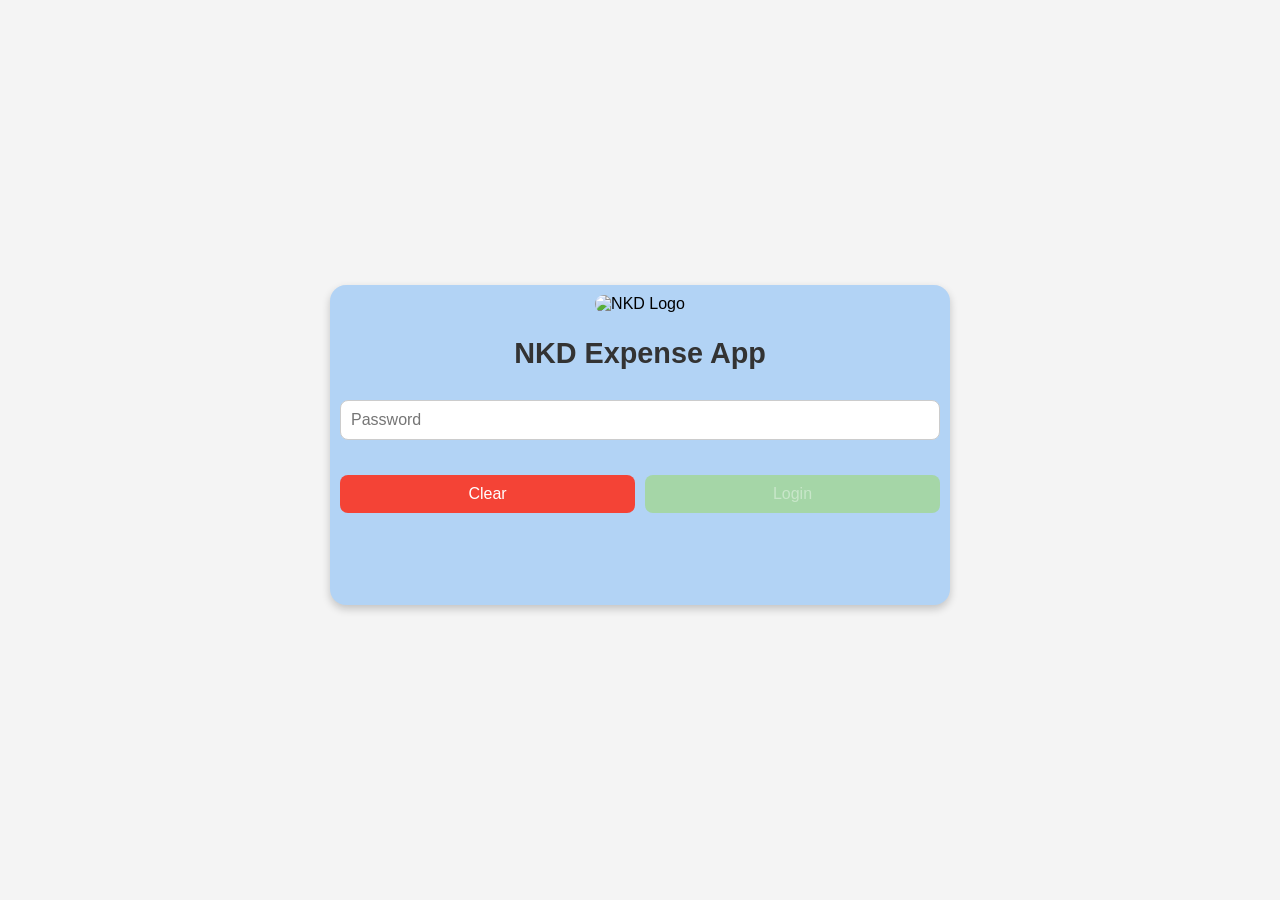
==== index.html @ 318c297e "Check in" ====
<!doctype html>
<html lang="en">
  <head>
    <meta charset="UTF-8" />
    <meta name="viewport" content="width=device-width, initial-scale=1.0" />
    <link rel="icon" type="image/png" sizes="32x32" href="favicon.png" />
    <link rel="icon" type="image/png" sizes="16x16" href="favicon.png" />
    <title>NKD Expenses App</title>

    <link rel="stylesheet" href="StylesCommon.css" />

    <script src="https://cdnjs.cloudflare.com/ajax/libs/xlsx/0.17.0/xlsx.full.min.js"></script>
    <script src="https://cdnjs.cloudflare.com/ajax/libs/html2pdf.js/0.9.2/html2pdf.bundle.min.js"></script>
    <script src="https://cdnjs.cloudflare.com/ajax/libs/jspdf/2.5.1/jspdf.umd.min.js"></script>
    <script src="https://cdnjs.cloudflare.com/ajax/libs/moment.js/2.29.4/moment.min.js"></script>
    <script src="https://cdnjs.cloudflare.com/ajax/libs/moment-timezone/0.5.34/moment-timezone-with-data.min.js"></script>
    <script src="https://cdnjs.cloudflare.com/ajax/libs/jspdf-autotable/3.5.25/jspdf.plugin.autotable.min.js"></script>
    <script src="https://cdn.jsdelivr.net/npm/axios/dist/axios.min.js"></script>
  </head>
  <body>
    <div class="primaryContainerDiv">
      <div id="loadingSpinner" style="display: none">
        <div class="spinner"></div>
      </div>
      <div class="infoPopup" id="successPopup">
        <div class="infoPopup-content">
          <div class="infoPopup-icon success"></div>
          <h2 class="infoPopup-heading success">Success!</h2>
          <div id="successMessage" class="infoPopup-message"></div>
          <button class="green" id="successOkButton">OKAY</button>
        </div>
      </div>
      <div class="infoPopup" id="errorPopup">
        <div class="infoPopup-content">
          <div class="infoPopup-icon error"></div>
          <h2 class="infoPopup-heading error">Error!</h2>
          <div id="errorMessage" class="infoPopup-message"></div>
          <button class="red" onclick="CLOSE_INFO_POPUP('errorPopup')">
            TRY AGAIN
          </button>
        </div>
      </div>
      <div class="infoPopup" id="infoPopup">
        <div class="infoPopup-content">
          <div class="infoPopup-icon info"></div>
          <h2 class="infoPopup-heading info">Information</h2>
          <div id="infoMessage" class="infoPopup-message"></div>
          <button class="green" onclick="CLOSE_INFO_POPUP('infoPopup')">
            OKAY
          </button>
        </div>
      </div>
      <div class="infoPopup" id="confirmationPopup">
        <div class="infoPopup-content">
          <div class="infoPopup-icon confirmation"></div>
          <div class="infoPopup-message" id="confirmationMessage"></div>
          <div class="button-row">
            <button class="red" id="confirmationNoButton">NO</button>
            <button class="green" id="confirmationYesButton">YES</button>
          </div>
        </div>
      </div>

      <div class="infoPopup" id="confirmationGridPopup">
        <div class="infoPopup-content">
          <div class="infoPopup-icon confirmation"></div>

          <!-- Status Text Area -->
          <div id="confirmationGridStatusText" class="heading"></div>

          <!-- Table Grid Container -->
          <div
            id="confirmationGridContainer"
            class="collection-table-container scrollable-content-table"
            style="margin-top: 10px"
          >
            <table id="confirmationGridTable">
              <thead id="confirmationGridTHead" class="table-header">
                <!-- Table headers will be dynamically generated here -->
              </thead>
              <tbody id="confirmationGridTBody">
                <!-- Table rows will be dynamically generated here -->
              </tbody>
            </table>
          </div>

          <!-- Buttons for Confirmation -->
          <div class="button-row">
            <button class="red" id="confirmationGridNoButton">NO</button>
            <button class="green" id="confirmationGridYesButton">YES</button>
          </div>
        </div>
      </div>

      <div class="popup" id="verificationGridPopup">
        <div
          class="popup-content scrollable-content"
          id="verificationGridSubPopup"
        >
          <img
            src="https://drive.google.com/thumbnail?id=1aYobBIvFM5yJUgqLktnHjzwxuFX0OfGn&sz=w500"
            alt="NKD Logo"
          />
          <div
            class="user-info-block"
            id="verifyDetailsHeading_div"
            style="display: none"
          >
            <p id="verifyDetailsHeading_lbl"></p>
          </div>
          <div class="heading" id="gridHeading">Verify Details</div>
          <div class="button-row">
            <button class="red" id="verificationBackButton">Back</button>
            <button class="green" id="verificationSubmitBtn">Submit</button>
          </div>
        </div>
      </div>

      <div class="popup" style="display: flex" id="mainMenuPopup">
        <div class="popup-content scrollable-content">
          <img
            src="https://drive.google.com/thumbnail?id=1aYobBIvFM5yJUgqLktnHjzwxuFX0OfGn&sz=w500"
            alt="NKD Logo"
          />
          <h2>NKD Expense App</h2>
          <input
            type="text"
            id="passworTxtBox"
            placeholder="Password"
            required
          />
          <div class="error" id="passworTxtBoxError"></div>
          <div class="button-row">
            <button
              class="red"
              onclick="
                document.getElementById('passworTxtBox').value = '';
                document.getElementById('passworTxtBoxError').innerHTML = '';
              "
            >
              Clear
            </button>
            <button
              class="green"
              id="submitPassBtn"
              onclick="submitPass()"
              disabled
            >
              Login
            </button>
          </div>
        </div>
      </div>

      <div class="popup" id="userMenuPopup">
        <div class="popup-content scrollable-content">
          <img
            src="https://drive.google.com/thumbnail?id=1aYobBIvFM5yJUgqLktnHjzwxuFX0OfGn&sz=w500"
            alt="NKD Logo"
          />

          <div>
            <p class="user-info-block"></p>
          </div>

          <br />
          <h2>NKD Expense Dashboard</h2>

          <!-- <div class="accordion-item">
            <button class="accordion-header">
              Administration
              <span class="icon">▶</span>
            </button>

            <div class="accordion-content">
              <div class="question-grid">
                <button class="green" onclick="openTimeTableWindow()">
                  My Class Timetable
                </button>

                <button class="green" onclick="openTeacherDetailsWindow()">
                  My Teachers' Details
                </button>

                <button class="green" onclick="openAttendanceDashboard()">
                  My Attendance
                </button>

                <button class="green" onclick="openAcademicReportsScreen()">
                  My Academic Reports
                </button>
              </div>
            </div>
          </div> -->

          <div class="accordion-item" id="adminDropdown" hidden>
            <button class="accordion-header">
              Administration
              <span class="icon">▶</span>
            </button>

            <!-- <div class="accordion-content">
              <div class="question-grid">
                <button class="green" onclick="openSyllabusDashboard()">
                  Examination Syllabus
                </button>

                <button class="green" onclick="openDateSheetWindow()">
                  Examination Datesheet
                </button>

                <button class="green" onclick="openComputerExamWindow()">
                  My Computers Examination
                </button>
              </div>
            </div> -->
          </div>

          <button class="red" onclick="onLogoutClick()">Logout</button>
        </div>
      </div>
    </div>

    <script src="ScriptCommon.js"></script>
    <script src="ScriptConstants.js"></script>
    <script src="Script.js"></script>
  </body>
</html>
---- StylesCommon.css ----
:root {
  --primary-color: #0f365b;
  --secondary-color: #3f77bb;
  --success-color: #76b843;
  --accent-color: #d5952a;
  --danger-color: #ed324d;

  --background-color: #b2d3f5;
  --white-color: #ffffff;

  --text-color: #18324a;
  --border-color: #d8e2ec;
}

body {
  font-family: Arial, sans-serif;
  display: flex;
  justify-content: center;
  align-items: center;
  height: 100vh; /* Use full viewport height */
  background-color: var(--background-color);
  margin: 0;
}

/* Popup styles */
.popup,
.password-popup,
.scale-popup,
.success-popup,
.stats-popup,
.confirm-popup {
  position: fixed;
  top: 0;
  left: 0;
  width: 100%;
  height: 100%;
  background-color: transparent;
  display: none;
  justify-content: center;
  align-items: center;
  z-index: 1000;
}

.popup-content,
.confirm-popup-content,
.password-popup-content,
.scale-popup-content,
.success-popup-content,
.stats-popup-content,
.japa-prev-popup-content,
.main-container-content {
  /* background: linear-gradient(135deg, #ffffff, #e6e6e6); */
  padding: 10px;
  border-radius: 16px;
  width: 95%;
  max-width: 21rem;
  text-align: center;
  box-shadow: 0px 4px 8px rgba(0, 0, 0, 0.2);
  background-color: var(--background-color);
  max-width: 400px;
  min-height: 300px;
}

.popup-content h2,
.confirm-popup-content h2,
.password-popup-content h2,
.scale-popup-content h2,
.success-popup-content h2,
.stats-popup-content h2 {
  font-size: 1.8rem;
  margin-bottom: 20px;
  color: #333;
}

.popup-content input[type="text"],
.popup-content input[type="number"],
.popup-content textarea,
.password-popup-content input[type="text"] {
  width: 100%;
  padding: 10px;
  margin-top: 10px;
  margin-bottom: 10px;
  border: 1px solid #ccc;
  border-radius: 8px;
  font-size: 1rem;
  box-sizing: border-box;
  background-color: var(--white-color);
  font-family: Arial, sans-serif;
}

.popup-content select {
  width: 100%;
  padding: 10px;
  margin-top: 10px;
  margin-bottom: 10px;
  border: 1px solid #ccc;
  border-radius: 8px;
  font-size: 1rem;
  box-sizing: border-box;
  font-weight: bold;
  background-color: var(--background-color);
  font-family: Arial, sans-serif;
}

.popup-content input[type="date"] {
  width: 100%;
  padding: 9px;
  margin-top: 5px;
  margin-bottom: 5px;
  border: 2px solid #ccc;
  border-radius: 10px;
  font-size: 1rem;
  box-sizing: border-box;
  background-color: var(--background-color);
}

.popup-content label {
  display: block;
  text-align: left;
  margin-top: 10px;
  font-weight: bold;
}

.popup-content label.required::after {
  content: " *";
  color: red;
}

.popup-content label.required-lite {
  font-weight: normal;
}

.popup-content label.required-lite::after {
  content: " *";
  color: red;
}

.popup-content button,
.confirm-popup-content button,
.password-popup-content button,
.scale-popup-content button,
.success-popup-content button,
.stats-popup-content button {
  width: 100%;
  padding: 10px 0;
  margin-top: 10px;
  border: none;
  border-radius: 8px;
  cursor: pointer;
  font-size: 1rem;
}

.popup-content select option {
  background-color: var(--background-color);
  color: #333;
  font-family: Arial, sans-serif;
  text-align: center;
  text-align-last: center;
}

.popup-content .green,
.confirm-popup-content .green {
  background-color: #4caf50;
  color: white;
}

.popup-content .purple,
.japa-container .purple,
.confirm-popup-content .purple {
  background-color: #6a0dad;
  color: white;
}

.popup-content .blue,
.confirm-popup-content .blue {
  background-color: #2196f3;
  color: white;
}

.popup-content .green:disabled {
  background-color: #a5d6a7; /* Lighter color to indicate disabled state */
  color: #c8e6c9; /* Light color for text when disabled */
  cursor: not-allowed; /* Shows a not-allowed cursor to indicate it cannot be clicked */
}

.password-popup-content .green {
  background-color: #4caf50;
  color: white;
}

.success-popup-content .green {
  background-color: #4caf50;
  color: white;
}

.popup-content .white {
  background-color: white;
  color: #333;
}

.popup-content .red,
.confirm-popup-content .red {
  background-color: #f44336;
  color: white;
}

.popup-content .orange {
  background: #d9822b !important;
  color: white !important;
  cursor: pointer !important;
}

.popup-content .orange:hover {
  background: #c46f1c !important;
}

.password-popup-content .red {
  background-color: #f44336;
  color: white;
}

.scale-popup-content .enter {
  background-color: #4caf50;
  color: white;
}
.scale-popup-content .red {
  background-color: #f44336;
  color: white;
}

.stats-popup-content .red {
  background-color: #f44336;
  color: white;
}

/* Radio buttons */
.scale-popup-content .radio-group {
  display: inline-block;
  margin: 5% 0;
}

.scrollable-content {
  padding-right: 10px; /* Optional: Adds some space to the right for scroll bar */
  flex-grow: 1;
  overflow-y: auto;
  max-height: 100vh; /* Adjust for better balance */
  margin-bottom: 10px;
}

.scrollable-content-table {
  padding-right: 10px; /* Optional: Adds some space to the right for scroll bar */
  flex-grow: 1;
  overflow-y: auto;
  max-height: 50vh; /* Adjust for better balance */
  margin-bottom: 10px;
}

.radio-group input[type="radio"] {
  margin-right: 5px; /* Space between radio button and label */
}

@media screen and (max-width: 600px) {
  .popup-content,
  .password-popup-content,
  .scale-popup-content {
    padding: 15px;
  }

  .popup-content h2,
  .password-popup-content h2,
  .scale-popup-content h2 {
    font-size: 1.5rem;
  }

  .japa-container {
    width: 100%; /* Utilize the full width on mobile */
    padding: 10px; /* Reduce padding for smaller screens */
  }

  .timer {
    font-size: 36px; /* Adjust font size for better fit */
    text-align: center;
  }

  .data-input-buttons button,
  .data-save-buttons button {
    padding: 8px 12px; /* Adjust padding for better spacing */
    font-size: 16px; /* Reduce font size */
  }

  .laps div {
    padding: 8px; /* Adjust padding for list items */
    margin-bottom: 8px; /* Adjust margin for list items */
  }
}

/** Report CSS **/

.reportDiv {
  flex-grow: 1;
  overflow-y: auto;
  max-height: 13rem; /* Adjust for better balance */
  margin-bottom: 10px;
  padding-right: 10px; /* Add padding for scroll bar visibility */
}

.download {
  background-color: #4caf50; /* Green background */
  color: white; /* White text */
  border: none;
  padding: 10px 20px;
  text-align: center;
  text-decoration: none;
  display: inline-block;
  font-size: 16px;
  margin: 4px 2px;
  cursor: pointer;
}

.download:hover {
  background-color: #45a049; /* Darker green on hover */
}

/* Add to your Stylesheet.css */
#loadingSpinner {
  position: fixed;
  top: 0;
  left: 0;
  width: 100%;
  height: 100%;
  background: rgba(0, 0, 0, 0.5); /* Semi-transparent background */
  display: flex;
  justify-content: center;
  align-items: center;
  z-index: 10000; /* Ensure it's on top of other content */
}

.spinner {
  border: 8px solid #f3f3f3; /* Light grey background */
  border-top: 8px solid #3498db; /* Blue spinner */
  border-radius: 50%;
  width: 50px;
  height: 50px;
  animation: spin 1s linear infinite;
}

@keyframes spin {
  0% {
    transform: rotate(0deg);
  }
  100% {
    transform: rotate(360deg);
  }
}

label {
  display: block;
  text-align: left;
  margin-top: 10px;
  font-weight: bold;
}

label.required::after {
  content: " *";
  color: red;
}

input {
  width: 94%;
  padding: 10px;
  font-size: 16px;
  border: 1px solid #ccc;
  border-radius: 6px;
}

h2 {
  font-size: 1.8rem;
  margin-bottom: 20px;
  color: #333;
}

button {
  width: 100%;
  padding: 10px 0;
  margin-top: 10px;
  border: none;
  border-radius: 8px;
  cursor: pointer;
  font-size: 1rem;
}

textarea {
  width: 100%;
  padding: 10px;
  margin-top: 10px;
  margin-bottom: 20px;
  border: 1px solid #ccc;
  border-radius: 8px;
  font-size: 1rem;
  box-sizing: border-box;
}

.button-row {
  display: flex;
  justify-content: space-between;
  gap: 10px;
}

.button-row-end-relative {
  position: relative;
}

.button-row-end-absolute {
  bottom: 10px;
  left: 5px;
  right: 5px;
  position: absolute;
}

.cancel-button {
  background-color: #f44336;
  color: white;
}

.submit-button {
  background-color: #4caf50;
  color: white;
}

/*new css added for table */
.dynamic-table-search-container {
  width: 100%;
  margin-bottom: 12px;
  display: flex;
  justify-content: flex-end;
}

.dynamic-table-search-input {
  width: 280px;
  padding: 9px 12px;

  border: 1px solid #ddd;
  border-radius: 6px;

  outline: none;
  font-size: 14px;
  box-sizing: border-box;
}

.dynamic-table-search-input:focus {
  border-color: #52609a;
  box-shadow: 0 0 0 2px rgba(82, 96, 154, 0.12);
}

/* =================================
   SORTABLE HEADER
================================= */

#fmTable thead th.sortable-table-header {
  cursor: pointer;
  user-select: none;
}

#fmTable thead th.sortable-table-header:hover {
  background-color: #465284;
}

/* =================================
   SORT INDICATORS
================================= */

#fmTable thead th.sort-asc::after {
  content: " ▲";
  font-size: 10px;
}

#fmTable thead th.sort-desc::after {
  content: " ▼";
  font-size: 10px;
}

/* =================================
   ACTION HEADER
================================= */

.table-action-header {
  text-align: center !important;
}

/* =================================
   ACTION BUTTON
================================= */

.table-action-btn {
  border: none;
  background: transparent;

  cursor: pointer;

  padding: 4px;
  margin: 0 3px;

  display: inline-flex;
  align-items: center;
  justify-content: center;

  transition: transform 0.15s ease;
}

.table-action-btn:hover {
  transform: scale(1.08);
}

.table-action-btn img {
  width: 22px;
  height: 22px;
  object-fit: contain;
}
/*End css for table*/

.table-header {
  position: sticky;
  top: 0;
  z-index: 1; /* Ensure the header stays on top of the table rows */
}

/* Container for the select dropdown */
.selectContainer {
  position: relative;
  display: inline-block;
  width: 100%;
}

select {
  padding: 10px 40px 10px 20px; /* Space for custom arrow */
  font-size: 18px;
  border: 1px solid #ccc;
  border-radius: 8px;
  background-color: white;
  color: #333;
  cursor: pointer;
  transition: transform 0.3s;
  width: 100%;
  box-shadow: 0 4px 8px rgba(0, 0, 0, 0.2);
  margin: 10px 0;
  background: transparent;
  -webkit-appearance: none;
  -moz-appearance: none;
  appearance: none;
}

/* Style for the custom dropdown arrow */
select::after {
  content: "";
  position: absolute;
  right: 15px;
  top: 50%;
  transform: translateY(-50%);
  width: 0;
  height: 0;
  border-left: 10px solid transparent;
  border-right: 10px solid transparent;
  border-top: 6px solid #333;
  pointer-events: none;
  max-height: 200px; /* Adjust the height of the dropdown */
  overflow-y: auto;
  overflow-x: hidden; /* Prevent horizontal scrolling */
  box-shadow: 0 4px 8px rgba(0, 0, 0, 0.2);
}

/* Ensure dropdown does not overflow the container */
.selectContainer select {
  position: relative;
  z-index: 1;
}

select:focus {
  outline: none;
}

select option {
  background-color: white;
  color: #333;
  padding: 10px;
  border: 1px solid #ccc;
  max-width: 100%;
}

/* Style for the fieldset */
fieldset {
  border: 2px solid #d3d3d3; /* Custom border for better visibility */
  padding: 10px;
  margin-top: 20px; /* Space above the fieldset */
}

/* Style for the legend */
legend {
  font-size: 18px;
  font-weight: bold;
  color: #333;
  padding: 0 10px; /* Add padding around the text */
  text-align: left;
}

/* Styles for each checkbox label */
.checkbox-label {
  display: flex;
  align-items: center;
  margin: 10px 0;
  font-size: 16px;
  color: #333;
}

/* Style the custom checkbox */
.checkbox-label input[type="checkbox"] {
  margin-right: 10px; /* Space between checkbox and label text */
  accent-color: #333;
  width: 16px;
  height: 16px;
}

body {
  font-family: Arial, sans-serif;
  display: flex;
  justify-content: center;
  align-items: center;
  height: 100vh; /* Use full viewport height */
  background-color: #f4f4f4;
  margin: 0;
}

table {
  width: max-content;
  min-width: 100%;
  border-collapse: collapse;
  border: 2px solid black;
}

thead {
  background-color: #52609a;
  color: #fff;
}

th {
  padding: 8px;
  text-align: left;
  border: 2px solid black;
  word-wrap: break-word;
}
td {
  padding: 8px;
  border: 1px solid black;
  white-space: pre-line;
  text-align: left;
}

.desc-container {
  max-width: 100%;
}

/* Collapsed (8 lines) */
.desc-text {
  display: -webkit-box;
  -webkit-line-clamp: 5;
  -webkit-box-orient: vertical;
  overflow: hidden;
  position: relative;
  font-size: 14px;
  line-height: 1.5;
  padding-bottom: 5px;
}

/* Fade effect (nice mobile hint) */
.desc-text::after {
  content: "";
  position: absolute;
  bottom: 0;
  left: 0;
  width: 100%;
  height: 20px;
  background: linear-gradient(transparent, white);
}

/* Expanded */
.desc-text.expanded {
  -webkit-line-clamp: unset;
}

.desc-text.expanded::after {
  display: none;
}

/* Button */
.toggle-btn {
  color: #52609a;
  font-size: 15px;
  margin-top: 4px;
  cursor: pointer;
  user-select: none;
}

/* Read more (collapsed state) */
.toggle-btn.read-more {
  color: #007bff; /* blue */
  font-weight: 500;
}

/* Show less (expanded state) */
.toggle-btn.show-less {
  color: #e63946; /* red */
  font-weight: 500;
}

/* Alternating row colors */
tbody tr:nth-child(odd) {
  background-color: #fff5ea;
}

tbody tr:nth-child(even) {
  background-color: #f8d4ad;
}

@media (max-width: 600px) {
  th,
  td {
    padding: 8px;
    font-size: 16px;
  }
}

.table-container {
  background: linear-gradient(135deg, #ffffff, #e6e6e6);
  padding: 20px;
  border-radius: 16px;
  box-shadow: 0 4px 15px rgba(0, 0, 0, 0.2);
  width: 90%;
  max-width: 20rem;
  display: none;
  flex-direction: column;
  justify-content: space-between; /* Ensure space between sections */
}

.popup .linkButton {
  background: none;
  border: none;
  color: #2196f3;
  text-decoration: underline;
  font-size: 1.2rem;
  cursor: pointer;
  padding: 5px 0px;
  display: flex;
}

.popup .linkButton-flexEnd {
  background: none;
  border: none;
  color: #2196f3;
  text-decoration: underline;
  font-size: 1.2rem;
  cursor: pointer;
  padding: 5px 0px;
  display: flex;
  justify-content: flex-end;
}

.popup .slateGray {
  color: #6c757d;
}

.liveSearchContainer {
  position: relative;
  display: inline-block;
  width: 100%;
}

.liveSearchContainer select {
  position: relative;
  z-index: 1;
}

.popup .liveSearch {
  margin-bottom: 1px !important;
}

.popup .liveSearchUL {
  list-style-type: none;
  padding: 0;
  margin: 0;
  display: none;
  position: absolute;
  width: 100%;
  background-color: white;
  border: 1px solid #ddd;
  max-height: 12rem;
  overflow-y: auto;
  z-index: 2;
  box-sizing: border-box;
}

.popup .liveSearchUL li {
  padding: 10px;
  cursor: pointer;
  border-bottom: 1px solid #ddd;
}

.popup .liveSearchUL li:hover {
  background-color: #f0f0f0;
}

.popup .liveSearchClearBtn {
  width: 10% !important;
  position: absolute !important;
  right: -5px !important;
  top: 44% !important;
  transform: translateY(-50%) !important;
  cursor: pointer !important;
  font-size: 20px !important;
  background: none !important;
  border: none !important;
  outline: none !important;
  display: none;
  color: red !important;
  z-index: 9999 !important;
}

.popup .liveSearchClearBtn:hover {
  color: #333 !important;
}

.popup-content img {
  max-width: 50%; /* Ensure the image resizes within the container */
  height: auto; /* Maintain aspect ratio */
  border-radius: 10px; /* Optional: Add rounded corners to the image */
}

.infoPopup {
  position: fixed;
  top: 0;
  left: 0;
  width: 100%;
  height: 100%;
  background: linear-gradient(135deg, #ffffff, #e6e6e6);
  display: none;
  justify-content: center;
  align-items: center;
  z-index: 1001;
}

.infoPopup-content {
  /* background: linear-gradient(135deg, #ffffff, #e6e6e6); */
  background-color: #f8d4ad;
  padding: 20px;
  border-radius: 16px;
  width: 90%;
  max-width: 21rem;
  text-align: center;
  box-shadow: 0px 4px 8px rgba(0, 0, 0, 0.2);
}

/* Icons */
.infoPopup-icon {
  width: 60px;
  height: 60px;
  margin: 0 auto 15px auto; /* Center the icon horizontally */
  background-position: center; /* Center the background image */
  background-repeat: no-repeat; /* Ensure the image doesn't repeat */
}
.infoPopup-content img {
  max-width: 100%; /* Ensure the image resizes within the container */
  height: auto; /* Maintain aspect ratio */
  border-radius: 10px; /* Optional: Add rounded corners to the image */
}

.infoPopup-icon.success {
  background-image: url("https://i.postimg.cc/jSZsPbth/checked-icon.png"); /* Add success icon path */
  background-size: cover;
}

.infoPopup-icon.error {
  background-image: url("https://i.postimg.cc/TP1Tc4Pv/cancel-icon.png"); /* Add error icon path */
  background-size: cover;
}

.infoPopup-icon.confirmation {
  background-image: url("https://i.ibb.co/BsvQsfb/Confirmation-icon.png"); /* Add confirmation icon path */
  background-size: cover;
}

.infoPopup-icon.info {
  background-image: url("https://i.postimg.cc/JnWxY3pS/Information-Icon.png"); /* Add info icon path */
  background-size: cover;
}

.infoPopup-heading.success {
  color: #45a049;
}

.infoPopup-heading.error {
  color: #ff3636;
}

.infoPopup-content .green {
  background-color: #45a049;
  color: white;
}

.infoPopup-content .red {
  background-color: #ff3636;
  color: white;
}

/* Message */
.infoPopup-message {
  font-size: 20px;
  color: #555;
  font-weight: bold;
  margin-bottom: 20px;
  white-space: pre-line;
}

.highlight {
  color: #2196f3; /* Default text color */
  animation: blink-animation 2s infinite; /* Trigger the blinking animation */
}

@keyframes blink-animation {
  0% {
    background-color: #45a049;
  }
  50% {
    background-color: transparent;
  }
  100% {
    background-color: #45a049;
  }
}

.download-icon-container {
  display: flex;
  justify-content: flex-end;
  margin-bottom: 5px;
  margin-top: 10px;
  margin-right: 5px;
}

.download-icon {
  width: 25px; /* Set width of the icon */
  height: auto; /* Maintain aspect ratio */
  cursor: pointer; /* Change cursor on hover */
}

/* Navbar styling */

.navbar {
  background-color: #333;
  overflow: hidden;
  display: flex;
  justify-content: space-around;
  border-radius: 8px;
}

.navbar a {
  flex: 1;
  color: white;
  text-align: center;
  padding: 12px;
  text-decoration: none;
  font-size: 16px;
}

.navbar a:hover {
  background-color: #575757;
}

.navbar a.active {
  background-color: #04aa6d; /* Green */
}

/* Sections inside popup */
.section {
  display: none;
  margin-top: 10px;
  padding: 10px;
}
.navbar-container {
  display: flex;
  align-items: center;
  width: 90%;
  max-width: 600px;
  overflow: hidden;
  position: relative;
}

/* Arrow icons */
.arrow {
  width: 30px;
  height: 30px;
  background-color: #333;
  color: white;
  border-radius: 50%;
  display: flex;
  justify-content: center;
  align-items: center;
  cursor: pointer;
  user-select: none;
}

.arrow.disabled {
  opacity: 0.3;
  pointer-events: none;
}

@media (max-width: 375px) {
  .navbar a {
    font-size: 16px;
    padding: 12px 8px;
  }

  .navbar {
    flex-direction: column;
  }
}

/* Navbar styling End */

@media only screen and (max-width: 375px) and (max-height: 812px) {
  .radio-container-scroll {
    padding-right: 10px;
    padding-left: 10px;
    flex-grow: 1;
    overflow-y: auto; /* Keep vertical scrolling */
    overflow-x: hidden; /* Prevent horizontal scrolling */
    max-height: 24rem;
    margin-bottom: 10px;
    width: 100%; /* Ensure full width */
    box-sizing: border-box; /* Include padding in width calculation */
  }
}

.control-row {
  display: flex;
  justify-content: space-between;
  gap: 10px;
}

.custom-control-row {
  display: flex;
  align-items: center;
}

.left-side-control {
  flex: 1 1 85%;
  padding-right: 10px;
}

.right-side-control {
  flex: 0 0 15%;
  display: flex;
  align-items: center;
  justify-content: center;
}

.left-side-control45 {
  flex: 1 1 45%; /* Set width to 50% */
  padding-right: 10px;
  text-align: left;
  font-size: larger;
}

.right-side-control55 {
  flex: 1 1 70%; /* Set width to 50% */
  display: flex;
  align-items: center;
  justify-content: center;
}

.sale-selected-items {
  margin-top: 20px;
  border-top: 1px solid #ccc;
  padding-top: 15px;
}

.sale-selected-items h3 {
  margin: 0;
  margin-bottom: 10px;
  text-align: center;
}

.sale-selected-items ul {
  list-style: none;
  padding: 0;
}

.sale-selected-items ul li {
  padding: 5px;
  background-color: #f1f1f1;
  margin-bottom: 5px;
  display: flex;
  justify-content: space-between;
  align-items: center;
}

.sale-selected-items span,
.item-quantity-control span {
  margin-top: 10px;
}

.item-quantity-control button {
  display: flex; /* Use flexbox for alignment */
  justify-content: center; /* Center horizontally */
  align-items: center; /* Center vertically */
  width: 30px;
  height: 30px;
  background-color: #007bff;
  color: white;
  border: none;
  border-radius: 50%; /* Use 50% for a perfect circle */
  cursor: pointer;
  font-size: 16px; /* Optional: Adjust font size as needed */
}

.item-quantity-control button:hover {
  background-color: #0056b3;
}

.item-quantity-control span {
  font-weight: bold; /* Make quantity bold */
}

.item-container {
  display: flex;
  justify-content: space-between;
  align-items: center;
  width: 100%;
  padding: 5px 0;
}

.item-name {
  flex: 0 0 55%;
  text-align: left;
}

.item-quantity-control {
  flex: 0 0 25%;
  display: flex;
  justify-content: center;
  align-items: center;
  gap: 10px;
}

.item-total {
  flex: 0 0 15%;
  text-align: right;
  font-weight: bold;
}

.total-cost {
  text-align: end;
  font-weight: bold;
}

.total-row-container .left {
  flex: 1 1 65%;
  padding-right: 10px;
}

.total-row-container .right {
  flex: 0 0 30%;
  display: flex;
  align-items: center;
  justify-content: center;
  margin-top: 10px;
}

/*radio box style start */

.popup-content .radio-container {
  background-color: var(--background-color);
  /* background: linear-gradient(135deg, #ffffff, #e6e6e6); */
  padding: 20px;
  border-radius: 16px;
  width: 86%;
  max-width: 22rem;
  text-align: center;
  box-shadow: 0px 4px 8px rgba(0, 0, 0, 0.2);
  display: inline-block;
  margin: 1% 0;
  transition:
    background 0.3s ease,
    box-shadow 0.3s ease;
}

.popup-content .radio-container:hover {
  /* background: linear-gradient(135deg, #f0f0f0, #d0d0d0); */
  background-color: var(--background-color);
  box-shadow: 0px 6px 12px rgba(0, 0, 0, 0.3);
}

.radio-container-scroll {
  padding-right: 10px;
  padding-left: 10px;
  flex-grow: 1;
  overflow-y: auto; /* Keep vertical scrolling */
  overflow-x: hidden; /* Prevent horizontal scrolling */
  max-height: 42rem;
  margin-bottom: 10px;
  width: 100%; /* Ensure full width */
  box-sizing: border-box; /* Include padding in width calculation */
}

.question {
  margin: 15px 0;
}

.question label {
  display: block;
  margin-bottom: 5px;
  font-weight: bold;
}

.options {
  display: flex;
  gap: 2px;
  text-align: center;
  margin: 15px 0px;
}

/* Label styling */
.custom-label {
  font-size: 18px;
  cursor: pointer;
  user-select: none;
  margin-top: 0px !important;
}

.radio-heading {
  margin-bottom: 10px;
}

.radio-content {
  margin-bottom: 10px;
  display: flex;
  gap: 25px;
  margin-left: 5px;
}

.radio-content-without-flex {
  margin-bottom: 10px;
  margin-left: 5px;
}

.radio-heading label.required::after {
  content: " *";
  color: red;
}

.radio-label {
  margin-top: 0px !important;
}

/* Styling the radio button */
input[type="radio"] {
  width: 14px; /* Adjust width */
  height: 14px; /* Adjust height */
  transform: scale(1.4); /* Scale the radio button */
  margin-right: 10px; /* Add space between button and label */
  cursor: pointer;
}

/* Responsive adjustments for smaller screens */
@media (max-width: 768px) {
  input[type="radio"] {
    transform: scale(1.2); /* Adjust size for mobile */
  }

  .custom-label {
    font-size: 16px; /* Adjust font size for smaller screens */
  }
}

@media (max-width: 480px) {
  input[type="radio"] {
    transform: scale(1); /* Keep it smaller for very small screens */
  }

  .custom-label {
    font-size: 14px; /* Smaller font size for very small screens */
  }
}

/*radio box style end*/

/*specific css Start*/
#hmTableDiv td {
  text-align: left;
}

.card-view {
  background: linear-gradient(135deg, #ffffff, #e6e6e6);
  padding: 10px;
  border-radius: 16px;
  width: 96%;
  max-width: 21rem;
  text-align: center;
  box-shadow: 0px 4px 8px rgba(0, 0, 0, 0.2);
}

.card-view-item {
  background-color: #fff;
  border: 1px solid #ccc;
  margin-bottom: 10px;
  padding: 15px;
  border-radius: 8px;
  box-shadow: 0 2px 4px rgba(0, 0, 0, 0.1);
  text-align: left;
}

.card-view-item h3 {
  font-size: 1.5rem;
  margin-bottom: 10px;
  text-align: center;
}

.card-view-item p {
  font-size: 1.2rem;
  margin: 5px 0;
  word-wrap: break-word;
  line-height: 1.5;
}

.card-view-item span {
  font-weight: bold; /* Bold headings */
}

.card-view-item div {
  margin-bottom: 10px; /* Adds space between sections */
  white-space: pre-line;
}

.table-container-static {
  background: linear-gradient(135deg, #ffffff, #e6e6e6);
  padding: 20px;
  border-radius: 16px;
  box-shadow: 0 4px 15px rgba(0, 0, 0, 0.2);
  width: 90%;
  max-width: 20rem;
  flex-direction: column;
  justify-content: space-between; /* Ensure space between sections */
}

.heading {
  font-size: 1.8rem;
  margin-bottom: 20px;
  color: #333;
}

.controlRow {
  display: flex;
  align-items: center;
}

.width20 {
  width: 20% !important ;
}

.width30 {
  width: 30% !important ;
}

.width40 {
  width: 40% !important ;
}
.width50 {
  width: 50% !important ;
  background-color: var(--background-color);
}
.width60 {
  width: 60% !important ;
  background-color: var(--background-color);
}
.width70 {
  width: 70% !important ;
  background-color: var(--background-color);
}

.width80 {
  width: 80% !important ;
  background-color: var(--background-color);
}

.chapter-box {
  background: #fff;
  padding: 15px;
  margin-bottom: 10px;
  border-radius: 10px;
  box-shadow: 0 0 5px rgba(0, 0, 0, 0.2);
  overflow-x: auto;
}
.chapter-title {
  font-size: 16px;
  font-weight: bold;
  margin-bottom: 5px;
}
.c-item {
  display: flex;
  align-items: center;
  justify-content: space-between;
  margin: 0 0;
}

.c-item-label {
  width: 50% !important;
  font:
    normal normal bold 12px / 14px Helvetica,
    sans-serif !important;
}
.c-item-input {
  width: 50% !important;
  font:
    normal normal bold 12px / 14px Helvetica,
    sans-serif !important;
}

/*dynamic dropdonw css start*/
.dynamic-dropdown {
  position: relative;
  display: inline-block;
  width: 200px;
}

.dynamic-dropdown-btn {
  padding: 10px;
  border: 1px solid #ccc;
  background: #fff;
  cursor: pointer;
  width: 117%;
  margin-left: -15px;
  text-align: left;
  box-sizing: border-box;
  font-size: 1rem;
  border-radius: 8px;
  white-space: normal; /* Allow text to wrap */
  word-wrap: break-word; /* Ensure text wraps properly */
  overflow-wrap: break-word; /* Break long words if necessary */
}

.dynamic-dropdown-content {
  display: none;
  position: absolute;
  background-color: #fff;
  border: 1px solid #ccc;
  width: 113%;
  max-height: 15rem;
  overflow-y: auto;
  box-shadow: 0px 4px 6px rgba(0, 0, 0, 0.1);
  margin-left: -6%;
}

.dynamic-dropdown-content label {
  display: flex;
  align-items: center;
  gap: 2px;
  padding: 2px;
  cursor: pointer;
  white-space: normal;
  word-wrap: break-word;
  overflow-wrap: break-word;
  max-width: 100%;
  font-size: 11px;
}

.dynamic-dropdown-content label:hover {
  background-color: #f0f0f0;
}

.dynamic-dropdown-content input[type="checkbox"] {
  width: 10%;
}

/*dynamic dropdown css end*/

.ggTimer {
  font-size: 24px;

  font-weight: bold;
  color: #333;
  text-align: center;
}

.flex-laylout {
  display: flex;
  justify-content: center; /* horizontal alignment */
  align-items: center; /* vertical alignment */
  gap: 10px;
}

.gg-row-layout {
  display: grid;
  grid-template-columns: 50% 25% 20%;
  align-items: center;
  gap: 8px;
  padding: 10px;
  border-radius: 10px;
  background: white;
  margin-bottom: 8px;
  transition:
    transform 0.2s ease,
    box-shadow 0.2s ease;
}

.gg-row-layout:hover {
  transform: translateY(-2px);
  box-shadow: 0 4px 8px rgba(0, 0, 0, 0.08);
}

.gg-exam-row-layout {
  display: block;
  grid-template-columns: 50% 25% 20%;
  align-items: center;
  gap: 8px;
  padding: 10px;
  border-radius: 10px;
  background-color: var(--background-color);
  margin-bottom: 8px;
  transition:
    transform 0.2s ease,
    box-shadow 0.2s ease;
}

.gg-name-exam {
  font-weight: 500;
  font-size: 10px;
  color: #333;
  background-color: var(--background-color);
  margin-top: 14px;
}

.gg-name {
  font-weight: 600;
  font-size: 10px;
  color: #333;
  margin-top: 14px;
}

.gg-timer {
  text-align: center;
  font-family: monospace;
  font-size: 14px;
  font-weight: bold;
  color: #555;
}

.gg-button-icon {
  color: white;
  border: none;
  padding: 6px 12px;
  border-radius: 6px;
  cursor: pointer;
  font-size: 13px;
  font-weight: bold;
  transition:
    background 0.3s ease,
    transform 0.2s ease;
}

.gg-button-icon:hover {
  transform: scale(1.05);
}

.gg-button-icon:active {
  transform: scale(0.98);
}

.pledge-container {
  max-width: 400px;
  margin: 20px auto;
  font-family: Arial, sans-serif;
}
.block-css {
  border: 1px solid #ccc;
  background: #fff;
  padding: 15px;
  margin-bottom: 15px;
  border-radius: 8px;
  box-shadow: 0 1px 3px rgba(0, 0, 0, 0.08);
}
.pledge-checkbox-label {
  font-weight: bold;
  display: flex;
  align-items: center;
  gap: 10px;
  cursor: pointer;
}
.pledge-question {
  font-size: 14px;
  font-weight: bold;
  margin-bottom: 5px;
}
.pledge-hint {
  display: block;
  font-size: 12px;
  color: #777;
  margin-bottom: 10px;
}
.pledge-options {
  display: flex;
  flex-direction: column;
  gap: 5px;
}
.pledge-button {
  width: 100%;
  padding: 10px;
  background-color: #007bff;
  color: white;
  border: none;
  font-size: 14px;
  border-radius: 5px;
  cursor: pointer;
}
.pledge-button:hover {
  background-color: #0056b3;
}

.custom-radio {
  width: 15px !important;
  margin-right: 10px !important;
  margin-left: 12px !important;
  margin-top: 3px !important;
}

.options-ChkBox {
  display: flex;
  gap: 2px;
  text-align: center;
  margin: 5px 0px;
}

.custom-label-ChkBox {
  width: auto;
  font-size: 14px;
  cursor: pointer;
  user-select: none;
  padding: 0px !important;
  margin: 1px 0px;
  margin-top: 0px !important;
}

.custom-label-student {
  font-size: 14px;
  cursor: pointer;
  user-select: none;
  margin-top: 0px !important;
}

.radio-heading-student {
  margin-bottom: 10px;
  margin-left: 10px;
}

.radio-container-student {
  background-color: var(--background-color);
  /* background: linear-gradient(135deg, #ffffff, #e6e6e6); */
  padding: 0px;
  border-radius: 16px;
  width: 100%;
  max-width: 21rem;
  text-align: center;
  box-shadow: 0px 4px 8px rgba(0, 0, 0, 0.2);
  display: inline-block;
  margin: 1% 0;
  transition:
    background 0.3s ease,
    box-shadow 0.3s ease;
}

.marginLeft5 {
  margin-left: 5px;
}

.radio-label-student {
  font-size: 14px;
  margin-top: 0px !important;
}

.bulbgreen {
  background-color: #4caf50;
  color: white;
  animation: pulse 1s infinite;
}

.bulbgreenDisabled {
  background-color: #4caf50;
  color: white;
  animation: none;
}

.bulbyellow {
  background-color: #ffc107;
  color: white;
  animation: none;
}

.bulbwhite {
  background-color: white;
  color: black;
  animation: none;
}

@keyframes pulse {
  0% {
    transform: scale(1);
    box-shadow: 0 0 10px #4caf50;
  }
  50% {
    transform: scale(1.05);
    box-shadow: 0 0 20px #4caf50;
  }
  100% {
    transform: scale(1);
    box-shadow: 0 0 10px #4caf50;
  }
}

.popup-content .yellow,
.japa-container .yellow,
.confirm-popup-content .yellow {
  background-color: #f8a333;
  color: rgb(0, 0, 0);
  border: 0.1px solid black;
}

.popup-content .yellow:disabled {
  background-color: #fde7c3;
  color: #b38b4d;
  opacity: 0.7;
  cursor: not-allowed; /* Shows a not-allowed cursor to indicate it cannot be clicked */
}

.class-card {
  background: #fff;
  border-radius: 12px;
  box-shadow: 0 2px 8px rgba(0, 0, 0, 0.1);
  margin: 16px 0;
  padding: 16px;
  font-family: "Poppins", sans-serif;
}

.class-header {
  font-size: 1.2rem;
  font-weight: 600;
  color: #2b579a;
  margin-bottom: 10px;
  border-bottom: 2px solid #f0f0f0;
  padding-bottom: 6px;
}

.student-row {
  display: flex;
  gap: 15px;
  justify-content: space-between;
  align-items: center;
  padding: 8px 0;
  border-bottom: 1px dashed #ddd;
}

.student-row:last-child {
  border-bottom: none;
}

.student-name {
  font-weight: 500;
  color: white;
  padding-left: 5px;
}

.student-time {
  font-weight: 600;
  color: white;
  padding-right: 5px;
}

.teacher-info {
  font-size: 0.9rem;
  color: #666;
  margin-top: 8px;
  text-align: right;
  font-style: italic;
}

.japaWindow-student-container {
  width: 100%;
  padding: 10px;
  border-bottom: 1px solid #ddd;
  display: flex;
  flex-direction: column;
  gap: 8px;
}

/* Row 1: Name 70% + Timer 30% */
.japaWindow-row-1 {
  display: flex;
  width: 100%;
}

.japaWindow-name-block {
  width: 70%;
  font-size: 16px;
  font-weight: 600;
}

.japaWindow-timer-block {
  width: 30%;
  text-align: right;
  font-size: 14px;
}

/* Row 2: Reject + Start buttons (50/50) */
.japaWindow-row-2 {
  display: flex;
  gap: 8px;
}

.japaWindow-row-2 button {
  width: 50%;
  padding: 8px;
  border-radius: 6px;
  font-size: 14px;
}

.japaWindow-reject-btn {
  background: #ff5252;
  color: white;
}

.japaWindow-start-btn {
  background: #4caf50;
  color: white;
}

.disabled-btn {
  opacity: 0.5 !important;
  cursor: not-allowed !important;
  pointer-events: none !important;
  transition: none !important;
}

.user-info-block {
  text-align: center;
  margin-bottom: 0px;
  font-size: 20px;
  color: #e6e6e6;
  font-weight: bold;
  background: var(--secondary-color); /* Light yellow background */
  border-radius: 10px;
  border: 1px solid #ffc107; /* Yellow border */
  box-shadow: 0 2px 5px rgba(0, 0, 0, 0.1);
  max-width: 100%;
  padding: 0px 10px !important;
}

.user-info-block p {
  margin: 0;
  font-size: 18px;
  color: #e6e6e6;
  font-weight: bold;
  padding: 6px;
}

.error {
  color: red;
  font-size: 16px;
  text-align: center;
  margin-bottom: 15px;
}

.divider {
  border: none;
  border-top: 1px solid #ccc;
  margin: 12px 0;
}

.custom-label-student-red {
  font-size: 14px;
  cursor: pointer;
  user-select: none;
  margin-top: 0px !important;
  font-weight: lighter;
  color: rgb(148, 0, 0);
}

.custom-label-student-green {
  font-size: 14px;
  cursor: pointer;
  user-select: none;
  margin-top: 0px !important;
  font-weight: lighter;
  color: rgb(0, 107, 0);
}

/* Desktop */
@media (min-width: 786px) {
  .popup-content {
    min-width: 600px !important;
  }
  .syllabus-card {
    width: 100%;
  }
  .radio-container {
    max-width: 100% !important;
  }
}

.radio-content-custom-box {
  background-color: var(--background-color);
  padding: 5px;
  border-radius: 8px;
  width: 100%;
  /* max-width: 21rem; */
  text-align: center;
  box-shadow: 0px 4px 8px rgba(0, 0, 0, 0.2);
  display: inline-block;
  margin: 1% 0% 1% 0%;
  border: 2px solid #52609a;
  font-size: 16px;
  transition:
    background 0.3s ease,
    box-shadow 0.3s ease;
}

.custom-label-radio-content-custom-box {
  font-size: 14px;
  cursor: pointer;
  user-select: none;
  margin-top: 0px !important;
  color: var(--primary-color);
}

.custom-label-radio-content-custom-box-disabled {
  font-size: 14px;
  cursor: not-allowed;
  user-select: none;
  margin-top: 0px !important;
  font-weight: bold;
  color: #6e748b;
  opacity: 0.7;
}

/*Accordian Item*/
.accordion-header {
  width: 100%;
  text-align: left;
  padding: 8px !important;
  font-size: 14.5px;
  font-weight: bold;
  background-color: var(--primary-color);
  color: white;
  border-radius: 4px;
  cursor: pointer;
  display: flex;
  justify-content: space-between;
  align-items: center;
  transition: background-color 0.3s ease;
}
.accordion-header:hover {
  background-color: var(--primary-color);
}
.accordion-header.active {
  background-color: var(--secondary-color);
}
.accordion-content {
  text-align: left;
  display: none;
  margin-top: 6px;
  padding: 10px;
  border-left: 4px solid var(--primary-color);
  background: var(--border-color);
}

.icon {
  transition: transform 0.3s ease;
}
.active .icon {
  transform: rotate(90deg);
}

.accordion-content {
  display: none;
}

.accordion-content.show {
  display: block;
}

/* Container for all questions */
.question-grid {
  display: flex;
  flex-direction: column;
  gap: 6px;
  margin-top: 8px;
}

/* Each question line */
.radio-content-box {
  display: grid;
  grid-template-columns: 60% 20% 20%;
  align-items: center;
  padding: 8px 10px;
  border-radius: 6px;
  background: #fff5ea;
  border: 1px solid #52609a;
  font-size: 16px;
}

.radio-content-box-HS {
  display: grid;
  grid-template-columns: 30% 35% 35%;
  align-items: center;
  padding: 7px 10px;
  border-radius: 6px;
  background: #fff5ea;
  border: 1px solid #52609a;
  font-size: 12px;
}

.radio-content-box-GP {
  display: grid;
  grid-template-columns: 50% 25% 25%;
  align-items: center;
  padding: 7px 10px;
  border-radius: 6px;
  background: #fff5ea;
  border: 1px solid #52609a;
  font-size: 13px;
}

.radio-content-inbox input[type="radio"] {
  margin: 0;
  padding: 0;
}

.radio-content-inbox-HS input[type="radio"] {
  margin: 0;
  padding: 0;
}

.radio-content-chkbox {
  display: grid;
  grid-template-columns: 50% 30%;
  align-items: center;
  padding: 5px 10px;
  border-radius: 6px;
  background: #fff5ea;
  border: 1px solid #52609a;
  font-size: 12px;
}

.radio-content-chkbox input[type="checkbox"] {
  display: inline-block;
  gap: 0px;
  text-align: left;
  margin: 5px;
}

.radio-content-inbox {
  margin-bottom: 0px;
  display: inline-flex;
  gap: 2px;
  margin-left: 2px;
  align-items: center;
  justify-content: center;
  font-weight: bold;
}

.radio-content-box-head-HS {
  display: grid;
  grid-template-columns: 30% 35% 35%;
  align-items: center;
  padding: 8px 10px;
  border-radius: 6px;
  background: #52609a;
  color: #fff5ea;
  border: 1px solid #52609a;
  font-size: 12px;
}

.radio-content-box-head-GP {
  display: grid;
  grid-template-columns: 50% 25% 25%;
  align-items: center;
  padding: 8px 10px;
  border-radius: 6px;
  background: #52609a;
  color: #fff5ea;
  border: 1px solid #52609a;
  font-size: 14px;
}

.radio-content-box-head {
  display: grid;
  grid-template-columns: 45% 40% 10%;
  align-items: center;
  padding: 8px 10px;
  border-radius: 6px;
  background: #52609a;
  color: #fff5ea;
  border: 1px solid #52609a;
  font-size: 12px;
}

.radio-content-box label {
  margin: 0;
  display: inline-flex;
  align-items: center;
  cursor: pointer;
}

.radio-content-box-HS label {
  margin: 0;
  display: inline-flex;
  align-items: center;
  cursor: pointer;
}

.radio-content-box-GP label {
  margin: 0;
  display: inline-flex;
  align-items: center;
  cursor: pointer;
}

.radio-content-chkbox label {
  margin: 0;
  display: inline-flex;
  align-items: left;
  cursor: pointer;
}

.radio-content-box span {
  margin-right: 1px;
}
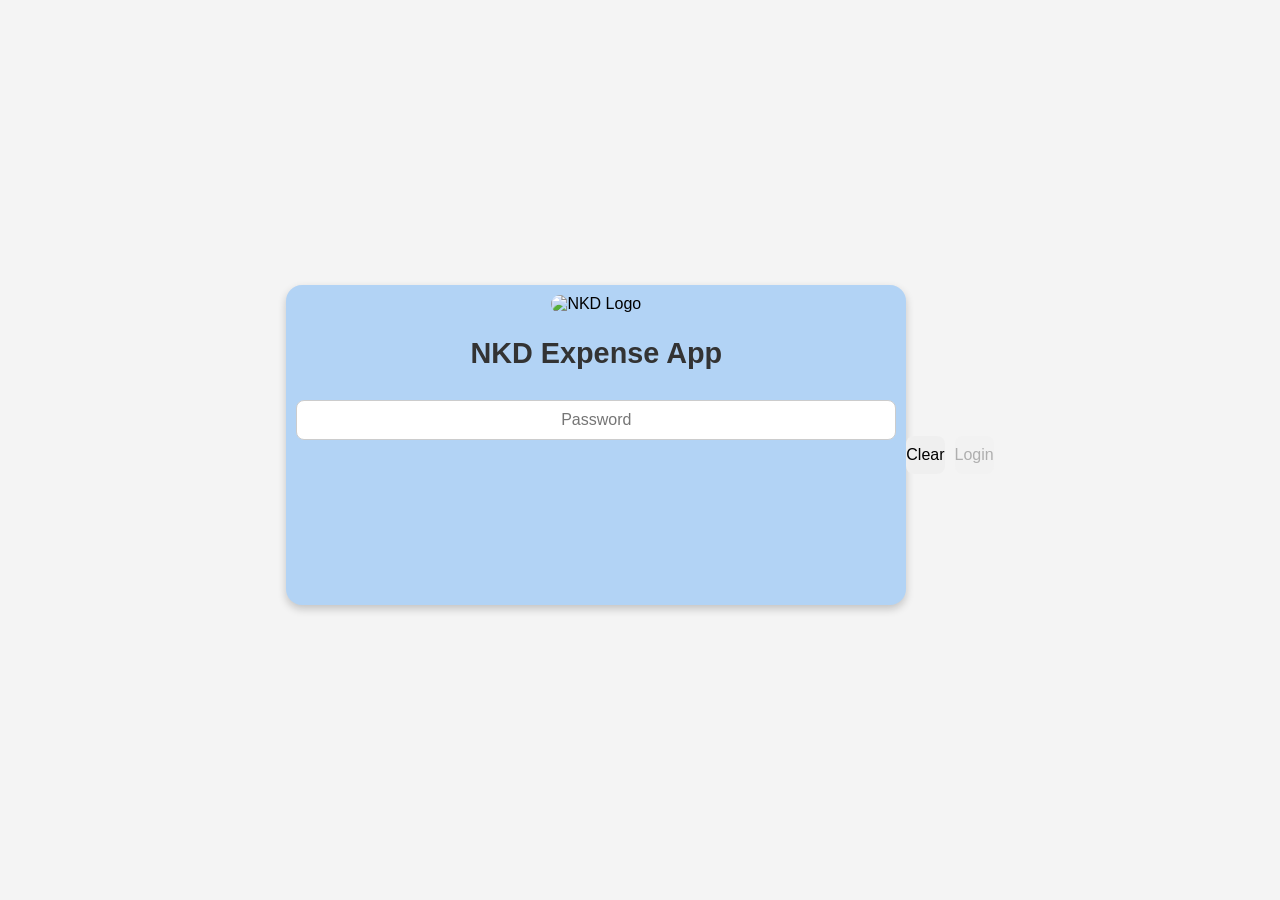
==== commit 3579f13a: "User Insert and fetch" ====
--- a/index.html
+++ b/index.html
@@ -8,14 +8,10 @@
     <title>NKD Expenses App</title>
 
     <link rel="stylesheet" href="StylesCommon.css" />
-
-    <script src="https://cdnjs.cloudflare.com/ajax/libs/xlsx/0.17.0/xlsx.full.min.js"></script>
-    <script src="https://cdnjs.cloudflare.com/ajax/libs/html2pdf.js/0.9.2/html2pdf.bundle.min.js"></script>
-    <script src="https://cdnjs.cloudflare.com/ajax/libs/jspdf/2.5.1/jspdf.umd.min.js"></script>
-    <script src="https://cdnjs.cloudflare.com/ajax/libs/moment.js/2.29.4/moment.min.js"></script>
-    <script src="https://cdnjs.cloudflare.com/ajax/libs/moment-timezone/0.5.34/moment-timezone-with-data.min.js"></script>
-    <script src="https://cdnjs.cloudflare.com/ajax/libs/jspdf-autotable/3.5.25/jspdf.plugin.autotable.min.js"></script>
+    <link rel="stylesheet" href="StylesTable.css" />
+    
     <script src="https://cdn.jsdelivr.net/npm/axios/dist/axios.min.js"></script>
+    <script src="https://code.jquery.com/jquery-3.7.1.min.js"></script>
   </head>
   <body>
     <div class="primaryContainerDiv">
@@ -128,7 +124,7 @@
             id="passworTxtBox"
             placeholder="Password"
             required
-          />
+          /
           <div class="error" id="passworTxtBoxError"></div>
           <div class="button-row">
             <button
@@ -164,65 +160,182 @@
           </div>
 
           <br />
-          <h2>NKD Expense Dashboard</h2>
-
-          <!-- <div class="accordion-item">
+          <h2>NKD Expense Dashboard</h2>         
+
+          <div class="accordion-item" id="userDropdown">
+
+            <button class="accordion-header" type="button">
+                <span>User</span>
+                <span class="icon">▶</span>
+            </button>
+
+            <div class="accordion-content">
+                <button type="button" class="user-menu-item" id="addRequisitionBttn">
+                    Raise New Requisition
+                </button>
+
+                <button type="button" class="user-menu-item" id="viewRequisitionBttn">
+                    View Existing Requisition
+                </button>
+            </div>
+
+          </div>
+
+          <div class="accordion-item" id="financeUserDropdown">
+            <button class="accordion-header" type="button">
+                <span>Finance User</span>
+                <span class="icon">▶</span>
+            </button>
+          </div>
+          <div class="accordion-item" id="secondUserDropdown" >
+            <button class="accordion-header">
+              Second Level User
+              <span class="icon">▶</span>
+            </button>          
+          </div>
+          <div class="accordion-item" id="purchaserDropdown" >
+            <button class="accordion-header">
+              Purchaser
+              <span class="icon">▶</span>
+            </button>          
+          </div>
+          <div class="accordion-item" id="adminDropdown" >
             <button class="accordion-header">
               Administration
               <span class="icon">▶</span>
             </button>
-
-            <div class="accordion-content">
-              <div class="question-grid">
-                <button class="green" onclick="openTimeTableWindow()">
-                  My Class Timetable
-                </button>
-
-                <button class="green" onclick="openTeacherDetailsWindow()">
-                  My Teachers' Details
-                </button>
-
-                <button class="green" onclick="openAttendanceDashboard()">
-                  My Attendance
-                </button>
-
-                <button class="green" onclick="openAcademicReportsScreen()">
-                  My Academic Reports
-                </button>
+          
+          </div>
+
+          <button class="red" onclick="onLogoutClick()">Logout</button>
+        </div>
+      </div>
+
+      <div class="popup" id="raiseNewRequisitionId">
+        <div class="popup-content scrollable-content">
+          <img
+            src="https://drive.google.com/thumbnail?id=1aYobBIvFM5yJUgqLktnHjzwxuFX0OfGn&sz=w500"
+            alt="NKD Logo"
+          />
+
+          <div>
+            <p class="user-info-block"></p>
+          </div>
+
+          <br />
+          <div class="controlRow">
+            <label class="width30" for="expenseDate">Date:</label>
+            <input type="date" class="width70" id="expenseDate" />
+          </div>
+          <div class="controlRow">
+            <label class="width30" for="expenseDescription">Description:</label>
+            <input
+              type="text"
+              class="width70"
+              id="expenseDescription"
+            />
+          </div>
+          <div class="controlRow">
+            <label class="width30" for="expenseAmount">Amount:</label>
+            <input
+              type="text"
+              class="width70"
+              id="expenseAmount"
+            />
+          </div>
+          <div class="controlRow">
+            <label class="width30" for="expenseEndDate">ExpiryDate:</label>
+            <input type="date" class="width70" id="expenseEndDate" />
+          </div>
+          <div class="controlRow">
+              <label class="width30" for="expenseCategory">Category:</label>
+
+              <select
+                  class="width70"
+                  id="expenseCategory">
+                  <option value="">-- Select Category --</option>                  
+                  <option value="Congregation">Congregation</option>
+                  <option value="Gurukul">Gurukul</option>
+              </select>
+          </div>
+          <div class="controlRow">
+              <label class="width30" for="class">Sub Category:</label>
+              <select class="width70" id="expenseSubCategory">
+                <option value="">-- Select Student --</option>
+                <option value="Printing">Printing</option>
+                <option value="Stationary">Stationary</option>
+                <option value="Other">Other</option>
+              </select>
+          </div>                    
+
+          <div class="button-row">
+            <button class="red" id="requisitionBackBttn">Back</button>
+            <button class="red" id="resetRequisitionData">Reset</button>
+            <button class="green" id="submitRequisition">Submit</button>
+          </div>
+         
+        </div>
+      </div>          
+      
+      
+      <div class="popup" id="viewRequisitionsData">
+          <div class="popup-content scrollable-content">
+
+              <img
+                  src="https://drive.google.com/thumbnail?id=1aYobBIvFM5yJUgqLktnHjzwxuFX0OfGn&sz=w500"
+                  alt="NKD Logo"
+              />
+
+              <div>
+                  <p class="user-info-block"></p>
               </div>
-            </div>
-          </div> -->
-
-          <div class="accordion-item" id="adminDropdown" hidden>
-            <button class="accordion-header">
-              Administration
-              <span class="icon">▶</span>
-            </button>
-
-            <!-- <div class="accordion-content">
-              <div class="question-grid">
-                <button class="green" onclick="openSyllabusDashboard()">
-                  Examination Syllabus
-                </button>
-
-                <button class="green" onclick="openDateSheetWindow()">
-                  Examination Datesheet
-                </button>
-
-                <button class="green" onclick="openComputerExamWindow()">
-                  My Computers Examination
-                </button>
+
+              <br />
+
+              <h3>Requisition List</h3>
+
+              <div class="table-container" id="requisitionTableContainer">
+                  <table id="requisitionTable">
+                      <thead>
+                          <tr>
+                              <th>Date</th>
+                              <th>Description</th>
+                              <th>Amount</th>
+                              <th>Expiry Date</th>
+                              <th>Category</th>
+                              <th>Sub Category</th>
+                              <th>Requestor</th>
+                              <th>Status</th>
+                              <th>Created Date</th>
+                          </tr>
+                      </thead>
+
+                      <tbody id="requisitionTableBody">
+                          <!-- Data will be populated here -->
+                      </tbody>
+                  </table>
               </div>
-            </div> -->
-          </div>
-
-          <button class="red" onclick="onLogoutClick()">Logout</button>
-        </div>
-      </div>
+
+              <div class="button-row">
+                  <button class="red" id="requisitionListBackBttn">
+                      Back
+                  </button>
+
+                  <button class="green" id="addRequisitionFromViewBttn">
+                      Raise New Requisition
+                  </button>
+              </div>
+
+          </div>
+      </div>
+
+
+      
     </div>
 
     <script src="ScriptCommon.js"></script>
     <script src="ScriptConstants.js"></script>
-    <script src="Script.js"></script>
+    <script src="ScriptUser.js"></script>
   </body>
 </html>
+
--- a/StylesTable.css
+++ b/StylesTable.css
@@ -0,0 +1,63 @@
+/* User submenu */
+#userDropdown .accordion-content {
+  padding: 6px 10px 6px 20px;
+}
+
+/* User submenu buttons */
+#userDropdown .user-menu-item {
+  display: block;
+  width: 100%;
+  box-sizing: border-box;
+  margin: 4px 0;
+  padding: 8px 10px;
+  text-align: left;
+  border: none;
+  background: transparent;
+  color: var(--primary-color);
+  cursor: pointer;
+  font-size: 14px;
+  border-radius: 4px;
+}
+
+/* Hover */
+#userDropdown .user-menu-item:hover {
+  background-color: var(--secondary-color);
+  color: white;
+}
+
+#requisitionTable tbody {
+    display: table-row-group;
+}
+
+#requisitionTable tr {
+    display: table-row;
+}
+
+
+
+/* Header */
+#requisitionTable th {
+    font-weight: bold;
+}
+
+#requisitionTableContainer {
+    display: block;
+    width: 100%;
+    max-width: 100%;
+    padding: 0;
+    overflow-x: auto;
+    box-sizing: border-box;
+}
+
+#requisitionTable {
+    width: 100%;
+    min-width: 900px;
+    border-collapse: collapse;
+}
+
+#requisitionTable th,
+#requisitionTable td {
+    padding: 8px;
+    border: 1px solid #ccc;
+    white-space: nowrap;
+}
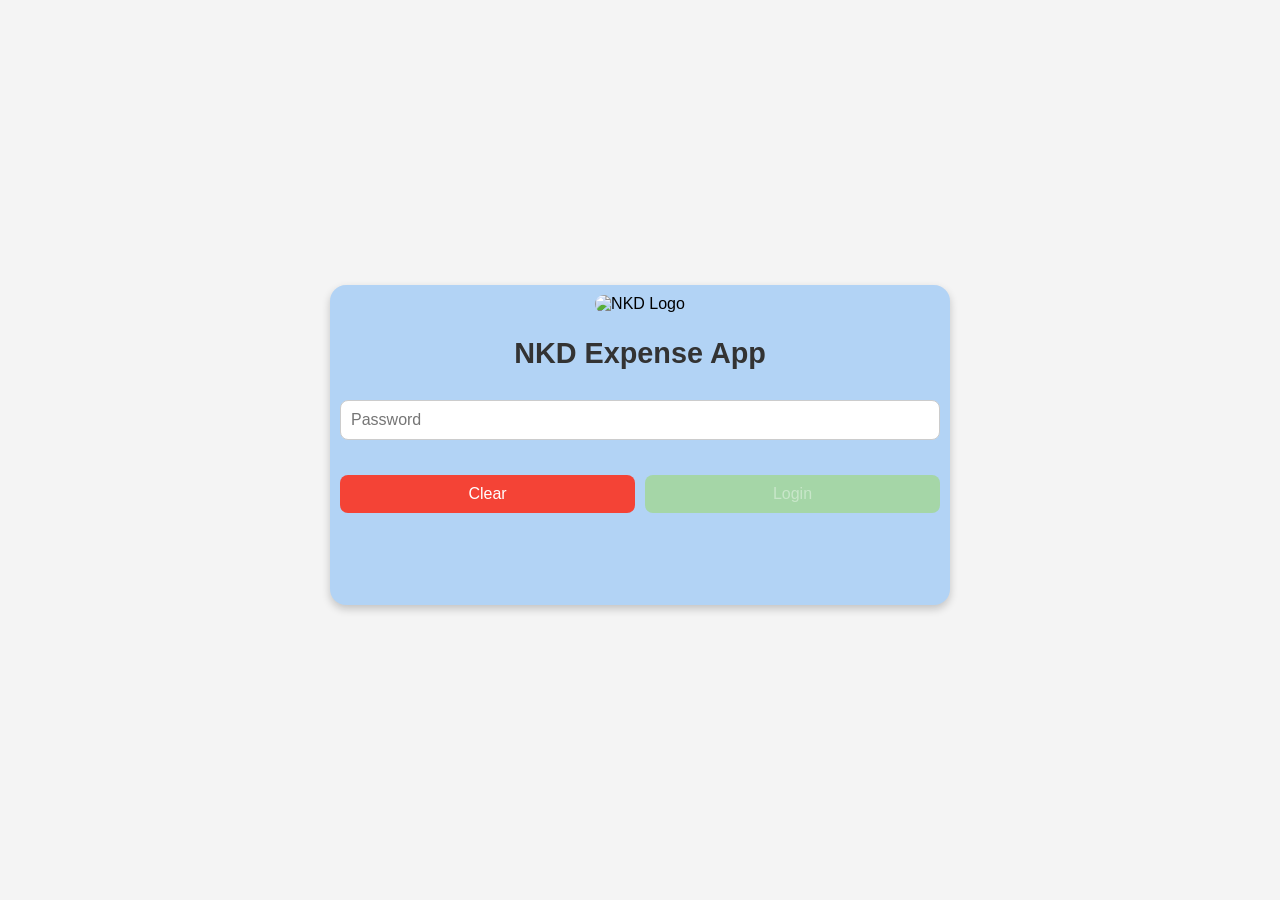
==== commit a980beb6: "Integration testing" ====
--- a/index.html
+++ b/index.html
@@ -9,6 +9,7 @@
 
     <link rel="stylesheet" href="StylesCommon.css" />
     <link rel="stylesheet" href="StylesTable.css" />
+  
     
     <script src="https://cdn.jsdelivr.net/npm/axios/dist/axios.min.js"></script>
     <script src="https://code.jquery.com/jquery-3.7.1.min.js"></script>
@@ -112,7 +113,7 @@
         </div>
       </div>
 
-      <div class="popup" style="display: flex" id="mainMenuPopup">
+       <div class="popup" style="display: flex" id="mainMenuPopup">
         <div class="popup-content scrollable-content">
           <img
             src="https://drive.google.com/thumbnail?id=1aYobBIvFM5yJUgqLktnHjzwxuFX0OfGn&sz=w500"
@@ -124,7 +125,7 @@
             id="passworTxtBox"
             placeholder="Password"
             required
-          /
+          />
           <div class="error" id="passworTxtBoxError"></div>
           <div class="button-row">
             <button
@@ -163,48 +164,14 @@
           <h2>NKD Expense Dashboard</h2>         
 
           <div class="accordion-item" id="userDropdown">
-
-            <button class="accordion-header" type="button">
-                <span>User</span>
-                <span class="icon">▶</span>
-            </button>
-
-            <div class="accordion-content">
-                <button type="button" class="user-menu-item" id="addRequisitionBttn">
-                    Raise New Requisition
-                </button>
-
-                <button type="button" class="user-menu-item" id="viewRequisitionBttn">
-                    View Existing Requisition
-                </button>
-            </div>
-
-          </div>
-
-          <div class="accordion-item" id="financeUserDropdown">
-            <button class="accordion-header" type="button">
-                <span>Finance User</span>
-                <span class="icon">▶</span>
-            </button>
-          </div>
-          <div class="accordion-item" id="secondUserDropdown" >
-            <button class="accordion-header">
-              Second Level User
-              <span class="icon">▶</span>
-            </button>          
-          </div>
-          <div class="accordion-item" id="purchaserDropdown" >
-            <button class="accordion-header">
-              Purchaser
-              <span class="icon">▶</span>
-            </button>          
-          </div>
-          <div class="accordion-item" id="adminDropdown" >
-            <button class="accordion-header">
-              Administration
-              <span class="icon">▶</span>
-            </button>
-          
+              <div class="accordion-content show">
+                  <button type="button" class="user-menu-item" id="addRequisitionBttn">
+                      Raise New Requisition
+                  </button>
+                  <button type="button" class="user-menu-item" id="viewRequisitionBttn">
+                      View Existing Requisition
+                  </button>
+              </div>
           </div>
 
           <button class="red" onclick="onLogoutClick()">Logout</button>
@@ -223,36 +190,13 @@
           </div>
 
           <br />
-          <div class="controlRow">
-            <label class="width30" for="expenseDate">Date:</label>
-            <input type="date" class="width70" id="expenseDate" />
-          </div>
-          <div class="controlRow">
-            <label class="width30" for="expenseDescription">Description:</label>
-            <input
-              type="text"
-              class="width70"
-              id="expenseDescription"
-            />
-          </div>
-          <div class="controlRow">
-            <label class="width30" for="expenseAmount">Amount:</label>
-            <input
-              type="text"
-              class="width70"
-              id="expenseAmount"
-            />
-          </div>
-          <div class="controlRow">
-            <label class="width30" for="expenseEndDate">ExpiryDate:</label>
-            <input type="date" class="width70" id="expenseEndDate" />
-          </div>
-          <div class="controlRow">
-              <label class="width30" for="expenseCategory">Category:</label>
+
+          <div class="controlRow">
+              <label class="width30" for="requestCategory">Category:</label>
 
               <select
                   class="width70"
-                  id="expenseCategory">
+                  id="requestCategory">
                   <option value="">-- Select Category --</option>                  
                   <option value="Congregation">Congregation</option>
                   <option value="Gurukul">Gurukul</option>
@@ -260,25 +204,52 @@
           </div>
           <div class="controlRow">
               <label class="width30" for="class">Sub Category:</label>
-              <select class="width70" id="expenseSubCategory">
-                <option value="">-- Select Student --</option>
+              <select class="width70" id="requestSubCategory">
+                <option value="">-- Select SubCategory --</option>
                 <option value="Printing">Printing</option>
                 <option value="Stationary">Stationary</option>
                 <option value="Other">Other</option>
               </select>
-          </div>                    
+          </div>
+          <div class="controlRow">
+            <label class="width30" for="availableLimit">Available Limit:</label>
+            <span class="width70" id="availableLimit"></span>
+          </div>
+          <div class="controlRow">
+            <label class="width30" for="requestDescription">Description:</label>
+            <input
+              type="text"
+              class="width70"
+              id="requestDescription"
+            />
+          </div>          
+          <div class="controlRow">
+            <label class="width30" for="requestAmount">Amount:</label>
+            <input
+              type="text"
+              class="width70"
+              id="requestAmount"
+            />
+          </div>
+          <div class="controlRow">
+            <label class="width30" for="requestDays">Expected Days:</label>
+            <input
+              type="text"
+              class="width70"
+              id="requestDays"
+            />
+          </div>                             
 
           <div class="button-row">
             <button class="red" id="requisitionBackBttn">Back</button>
-            <button class="red" id="resetRequisitionData">Reset</button>
+            <button class="white" id="resetRequisitionData">Reset</button>
             <button class="green" id="submitRequisition">Submit</button>
           </div>
          
         </div>
-      </div>          
-      
-      
-      <div class="popup" id="viewRequisitionsData">
+      </div>
+
+      <div class="popup" id="actionOnRequisitionId">
           <div class="popup-content scrollable-content">
 
               <img
@@ -292,30 +263,66 @@
 
               <br />
 
+             <div class="requisition-summary">
+
+                  <div class="summary-item">
+                      <span class="summary-label">Date</span>
+                      <span class="summary-value" id="actionRequisitionDate"></span>
+                  </div>
+
+                  <div class="summary-item">
+                      <span class="summary-label">Amount</span>
+                      <span class="summary-value" id="actionRequisitionAmount"></span>
+                  </div>
+
+                  <div class="summary-item summary-description">
+                      <span class="summary-label">Description</span>
+                      <span class="summary-value" id="actionRequisitionDescription"></span>
+                  </div>
+
+              </div>
+
+              <div id="requisitionActionFields"></div>
+
+              <div class="button-row">
+                  <button class="red" id="approvedBackBttn">Back</button>
+                  <button class="white" id="approvedResetDataBttn">Reset</button>
+                  <button class="red" id="rejectRequisitionBttn">X Hold</button>
+                  <button class="green" id="approveRequisitionBttn">✓ Proceed</button>
+              </div>
+
+          </div>
+      </div>          
+            
+      <div class="popup" id="viewRequisitionsData">
+          <div class="popup-content scrollable-content">
+              <img  src="https://drive.google.com/thumbnail?id=1aYobBIvFM5yJUgqLktnHjzwxuFX0OfGn&sz=w500" alt="NKD Logo"/>
+              <div>
+                  <p class="user-info-block"></p>
+              </div>
+              <br />
               <h3>Requisition List</h3>
-
-              <div class="table-container" id="requisitionTableContainer">
-                  <table id="requisitionTable">
-                      <thead>
-                          <tr>
-                              <th>Date</th>
-                              <th>Description</th>
-                              <th>Amount</th>
-                              <th>Expiry Date</th>
-                              <th>Category</th>
-                              <th>Sub Category</th>
-                              <th>Requestor</th>
-                              <th>Status</th>
-                              <th>Created Date</th>
-                          </tr>
-                      </thead>
-
-                      <tbody id="requisitionTableBody">
-                          <!-- Data will be populated here -->
-                      </tbody>
-                  </table>
-              </div>
-
+              <div id="requisitionTableContainer">
+
+                  <div id="requisitionTableToolbar" class="table-toolbar">
+                      <input
+                          type="text"
+                          class="table-search"
+                          data-table-id="requisitionTable"
+                          placeholder="Search..."
+                      />
+                  </div>
+
+                  <div class="table-scroll">
+                      <table id="requisitionTable">
+                          <thead>
+                              <tr></tr>
+                          </thead>
+                          <tbody></tbody>
+                      </table>
+                  </div>
+
+              </div>            
               <div class="button-row">
                   <button class="red" id="requisitionListBackBttn">
                       Back
@@ -325,17 +332,17 @@
                       Raise New Requisition
                   </button>
               </div>
-
-          </div>
-      </div>
-
-
-      
+          </div>
+      </div>
+          
     </div>
 
     <script src="ScriptCommon.js"></script>
     <script src="ScriptConstants.js"></script>
+    <script src="ScriptTable.js"></script>
     <script src="ScriptUser.js"></script>
+    <script src="ScriptRequisitionAction.js"></script>     
+    
   </body>
 </html>
 
--- a/StylesCommon.css
+++ b/StylesCommon.css
@@ -204,6 +204,12 @@
   color: white;
 }
 
+.popup-content .white,
+.confirm-popup-content .white {
+  background-color: white;
+  color: var(--text-color);
+}
+
 .popup-content .orange {
   background: #d9822b !important;
   color: white !important;
--- a/StylesTable.css
+++ b/StylesTable.css
@@ -1,9 +1,15 @@
 /* User submenu */
+
 #userDropdown .accordion-content {
   padding: 6px 10px 6px 20px;
 }
 
 /* User submenu buttons */
+
+#administratorDropdown .user-menu-item,
+#purchaserDropdown .user-menu-item,
+#financeUserDropdown .user-menu-item,
+#secondUserDropdown .user-menu-item,
 #userDropdown .user-menu-item {
   display: block;
   width: 100%;
@@ -20,44 +26,311 @@
 }
 
 /* Hover */
+
+#administratorDropdown .user-menu-item:hover,
+#purchaserDropdown .user-menu-item:hover,
+#financeUserDropdown .user-menu-item:hover,
+#secondUserDropdown .user-menu-item:hover,
 #userDropdown .user-menu-item:hover {
   background-color: var(--secondary-color);
   color: white;
 }
 
+/* =========================================================
+   REQUISITION TABLE
+========================================================= */
+
+#requisitionTableContainer {
+  display: flex;
+  flex-direction: column;
+  width: 100%;
+  max-width: 100%;
+  padding: 0;
+  box-sizing: border-box;
+}
+
+/* Keep normal table layout */
+
 #requisitionTable tbody {
-    display: table-row-group;
+  display: table-row-group;
 }
 
 #requisitionTable tr {
-    display: table-row;
-}
-
-
+  display: table-row;
+}
+
+/* Table wrapper */
+
+.table-scroll {
+  width: 100%;
+  overflow-x: auto;
+  overflow-y: auto;
+  max-height: 450px;
+  border: 1px solid #d9e2ec;
+  border-radius: 8px;
+  background: #ffffff;
+}
+
+/* Main table */
+
+#requisitionTable {
+  width: 100%;
+  min-width: 900px;
+  border-collapse: separate;
+  border-spacing: 0;
+  background: #ffffff;
+}
 
 /* Header */
-#requisitionTable th {
-    font-weight: bold;
-}
-
-#requisitionTableContainer {
-    display: block;
-    width: 100%;
-    max-width: 100%;
-    padding: 0;
-    overflow-x: auto;
-    box-sizing: border-box;
-}
-
-#requisitionTable {
-    width: 100%;
-    min-width: 900px;
-    border-collapse: collapse;
-}
+
+#requisitionTable thead {
+  display: table-header-group;
+}
+
+#requisitionTable thead tr {
+  display: table-row;
+}
+
+#requisitionTable thead th {
+  display: table-cell;
+  position: sticky;
+  top: 0;
+  z-index: 10;
+
+  background-color: var(--primary-color);
+  color: #ffffff;
+
+  font-weight: 600;
+  font-size: 14px;
+
+  padding: 10px 12px;
+
+  border: none;
+  border-bottom: 2px solid var(--secondary-color);
+
+  white-space: nowrap;
+  text-align: left;
+}
+
+/* Table cells */
 
 #requisitionTable th,
 #requisitionTable td {
-    padding: 8px;
-    border: 1px solid #ccc;
-    white-space: nowrap;
+  padding: 9px 12px;
+  border: none;
+  border-bottom: 1px solid #e2e8f0;
+  white-space: nowrap;
+  vertical-align: middle;
+}
+
+/* Body rows */
+
+#requisitionTable tbody tr {
+  background-color: #ffffff;
+  transition: background-color 0.15s ease;
+}
+
+/* Alternating rows - blue/white */
+
+#requisitionTable tbody tr:nth-child(even) {
+  background-color: #f5f9ff;
+}
+
+#requisitionTable tbody tr:hover {
+  background-color: #e8f1fb;
+}
+
+/* Last row */
+
+#requisitionTable tbody tr:last-child td {
+  border-bottom: none;
+}
+
+/* Header */
+
+#requisitionTable th {
+  font-weight: 600;
+}
+
+/* Sortable header */
+
+#requisitionTable th.sortable {
+  cursor: pointer;
+  user-select: none;
+}
+
+#requisitionTable th.sortable:hover {
+  background-color: var(--secondary-color);
+}
+
+/* Sort icon */
+
+.sort-icon {
+  margin-left: 5px;
+  font-size: 11px;
+  color: #dbeafe;
+}
+
+/* Action column */
+#requisitionTable th.table-action-header,
+#requisitionTable td.table-action-cell {
+    text-align: center;
+    vertical-align: middle;
+    width: 90px;
+}
+
+/* Process button */
+#requisitionTable .table-process-btn {
+    width: auto;
+    min-width: 70px;
+    padding: 6px 12px;
+    margin: 0;
+    border: 1px solid var(--secondary-color);
+    border-radius: 6px;
+    background-color: #eef5ff;
+    color: var(--primary-color);
+    font-size: 13px;
+    font-weight: 600;
+    cursor: pointer;
+    transition: all 0.15s ease;
+}
+
+#requisitionTable .table-process-btn:hover {
+    background-color: var(--secondary-color);
+    color: #ffffff;
+    transform: translateY(-1px);
+}
+
+#requisitionTable .table-process-btn:active {
+    transform: translateY(0);
+}
+
+/* =========================================================
+   TABLE TOOLBAR / SEARCH
+   Keep these unchanged for existing search functionality
+========================================================= */
+
+.table-toolbar {
+  display: flex;
+  width: 100%;
+  justify-content: flex-end;
+  margin-bottom: 10px;
+  box-sizing: border-box;
+  flex-shrink: 0;
+}
+
+.table-search {
+  width: 250px;
+  padding: 8px 10px;
+  box-sizing: border-box;
+}
+
+/* =========================================================
+   REQUISITION INFORMATION
+========================================================= */
+
+.requisition-info-row {
+  display: grid;
+  grid-template-columns: auto auto auto minmax(100px, 1fr) auto auto;
+  align-items: center;
+  column-gap: 8px;
+  width: 100%;
+  box-sizing: border-box;
+  margin: 10px 0;
+}
+
+.requisition-info-row label {
+  margin: 0;
+  padding: 0;
+  font-weight: bold;
+  white-space: nowrap;
+  line-height: 32px;
+}
+
+.requisition-info-row span {
+  margin: 0;
+  padding: 0;
+  min-width: 0;
+  height: 32px;
+  line-height: 32px;
+  white-space: nowrap;
+  overflow: hidden;
+  text-overflow: ellipsis;
+}
+
+#actionRequisitionDate {
+  min-width: 90px;
+}
+
+#actionRequisitionDescription {
+  min-width: 0;
+}
+
+#actionRequisitionAmount {
+  min-width: 60px;
+}
+
+/* =========================================================
+   REQUISITION SUMMARY
+========================================================= */
+
+.requisition-summary {
+  display: grid;
+  grid-template-columns: 1fr 1fr;
+  gap: 6px 20px;
+  width: 100%;
+  margin: 8px 0 14px;
+  padding: 10px 16px;
+  box-sizing: border-box;
+
+  background: #eef5ff;
+  border-left: 3px solid var(--primary-color);
+  border-radius: 6px;
+
+  text-align: left;
+}
+
+.summary-item {
+  min-width: 0;
+  display: flex;
+  flex-direction: column;
+  align-items: flex-start;
+  text-align: left;
+  gap: 2px;
+}
+
+.summary-label {
+  font-size: 12px;
+  font-weight: 700;
+  color: #5f6b7a;
+  text-transform: uppercase;
+  text-align: left;
+  font-family: Arial, sans-serif;
+}
+
+.summary-value {
+  font-size: 15px;
+  font-weight: 700;
+  color: #172b4d;
+  line-height: 1.3;
+  text-align: left;
+  font-family: Arial, sans-serif;
+}
+
+.summary-description {
+  grid-column: 1 / -1;
+  align-items: flex-start;
+  text-align: left;
+}
+
+#actionRequisitionDescription {
+  width: 100%;
+  text-align: left;
+  display: -webkit-box;
+  -webkit-line-clamp: 2;
+  -webkit-box-orient: vertical;
+  overflow: hidden;
+  word-break: break-word;
+  font-weight: 700;
+  color: #172b4d;
 }
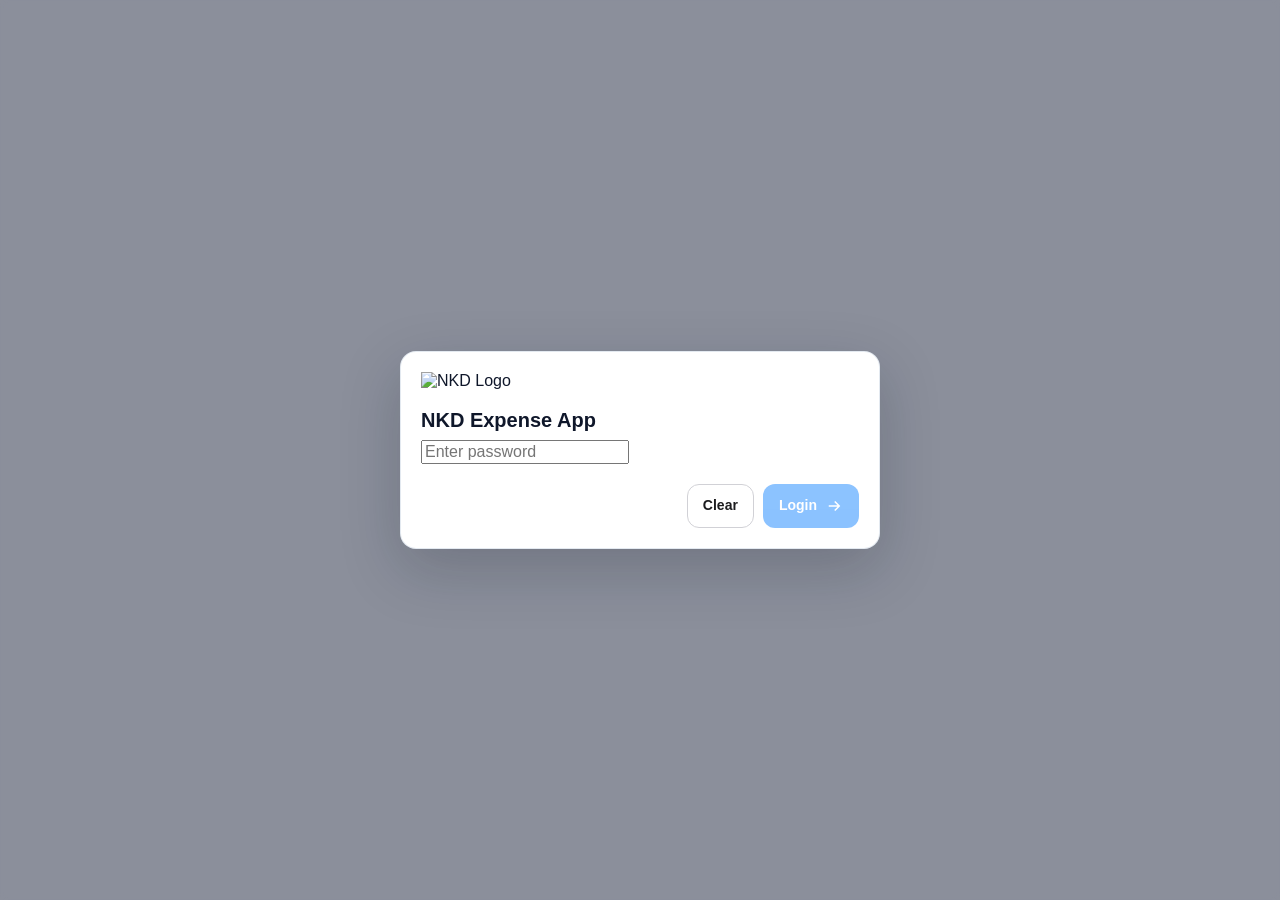
==== commit 28b72116: "Ios css" ====
--- a/index.html
+++ b/index.html
@@ -1,135 +1,198 @@
+
 <!doctype html>
 <html lang="en">
   <head>
     <meta charset="UTF-8" />
     <meta name="viewport" content="width=device-width, initial-scale=1.0" />
+    <meta name="theme-color" content="#f2f2f7" />
+    <meta name="description" content="NKD Expenses and Requisition Management App" />
+
     <link rel="icon" type="image/png" sizes="32x32" href="favicon.png" />
     <link rel="icon" type="image/png" sizes="16x16" href="favicon.png" />
+
     <title>NKD Expenses App</title>
 
+    <!-- Retain existing libraries during gradual migration -->
+    <script src="https://cdn.jsdelivr.net/npm/@tailwindcss/browser@4"></script>
+    <script src="https://cdn.jsdelivr.net/npm/axios/dist/axios.min.js"></script>
+    <script src="https://code.jquery.com/jquery-3.7.1.min.js"></script>
+
+    <!-- Existing stylesheets -->
     <link rel="stylesheet" href="StylesCommon.css" />
     <link rel="stylesheet" href="StylesTable.css" />
-  
-    
-    <script src="https://cdn.jsdelivr.net/npm/axios/dist/axios.min.js"></script>
-    <script src="https://code.jquery.com/jquery-3.7.1.min.js"></script>
+    <link rel="stylesheet" href="StylesApp.css" />
   </head>
+
   <body>
     <div class="primaryContainerDiv">
-      <div id="loadingSpinner" style="display: none">
-        <div class="spinner"></div>
-      </div>
+
+      <!-- Loading -->
+      <div id="loadingSpinner">
+          <div class="spinner"></div>
+      </div>
+
+      <!-- Success Popup -->
       <div class="infoPopup" id="successPopup">
         <div class="infoPopup-content">
           <div class="infoPopup-icon success"></div>
           <h2 class="infoPopup-heading success">Success!</h2>
           <div id="successMessage" class="infoPopup-message"></div>
-          <button class="green" id="successOkButton">OKAY</button>
-        </div>
-      </div>
+
+          <button type="button" class="ios-btn ios-btn--success"
+                  id="successOkButton">
+            OKAY
+          </button>
+        </div>
+      </div>
+
+      <!-- Error Popup -->
       <div class="infoPopup" id="errorPopup">
         <div class="infoPopup-content">
           <div class="infoPopup-icon error"></div>
           <h2 class="infoPopup-heading error">Error!</h2>
           <div id="errorMessage" class="infoPopup-message"></div>
-          <button class="red" onclick="CLOSE_INFO_POPUP('errorPopup')">
+
+          <button type="button" class="ios-btn ios-btn--danger"
+                  onclick="CLOSE_INFO_POPUP('errorPopup')">
             TRY AGAIN
           </button>
         </div>
       </div>
+
+      <!-- Information Popup -->
       <div class="infoPopup" id="infoPopup">
         <div class="infoPopup-content">
           <div class="infoPopup-icon info"></div>
           <h2 class="infoPopup-heading info">Information</h2>
           <div id="infoMessage" class="infoPopup-message"></div>
-          <button class="green" onclick="CLOSE_INFO_POPUP('infoPopup')">
+
+          <button type="button" class="ios-btn ios-btn--primary"
+                  onclick="CLOSE_INFO_POPUP('infoPopup')">
             OKAY
           </button>
         </div>
       </div>
+
+      <!-- Confirmation Popup -->
       <div class="infoPopup" id="confirmationPopup">
         <div class="infoPopup-content">
           <div class="infoPopup-icon confirmation"></div>
           <div class="infoPopup-message" id="confirmationMessage"></div>
-          <div class="button-row">
-            <button class="red" id="confirmationNoButton">NO</button>
-            <button class="green" id="confirmationYesButton">YES</button>
-          </div>
-        </div>
-      </div>
-
+
+          <div class="button-row">
+            <button type="button" class="ios-btn ios-btn--outline"
+                    id="confirmationNoButton">
+              NO
+            </button>
+
+            <button type="button" class="ios-btn ios-btn--primary"
+                    id="confirmationYesButton">
+              YES
+            </button>
+          </div>
+        </div>
+      </div>
+
+      <!-- Grid Confirmation Popup -->
       <div class="infoPopup" id="confirmationGridPopup">
         <div class="infoPopup-content">
           <div class="infoPopup-icon confirmation"></div>
 
-          <!-- Status Text Area -->
           <div id="confirmationGridStatusText" class="heading"></div>
 
-          <!-- Table Grid Container -->
-          <div
-            id="confirmationGridContainer"
-            class="collection-table-container scrollable-content-table"
-            style="margin-top: 10px"
-          >
+          <div id="confirmationGridContainer"
+               class="collection-table-container scrollable-content-table confirmation-grid-container">
+
             <table id="confirmationGridTable">
               <thead id="confirmationGridTHead" class="table-header">
-                <!-- Table headers will be dynamically generated here -->
               </thead>
               <tbody id="confirmationGridTBody">
-                <!-- Table rows will be dynamically generated here -->
               </tbody>
             </table>
           </div>
 
-          <!-- Buttons for Confirmation -->
-          <div class="button-row">
-            <button class="red" id="confirmationGridNoButton">NO</button>
-            <button class="green" id="confirmationGridYesButton">YES</button>
-          </div>
-        </div>
-      </div>
-
+          <div class="button-row">
+            <button type="button" class="ios-btn ios-btn--outline"
+                    id="confirmationGridNoButton">
+              NO
+            </button>
+
+            <button type="button" class="ios-btn ios-btn--primary"
+                    id="confirmationGridYesButton">
+              YES
+            </button>
+          </div>
+        </div>
+      </div>
+
+      <!-- Verification Popup -->
       <div class="popup" id="verificationGridPopup">
-        <div
-          class="popup-content scrollable-content"
-          id="verificationGridSubPopup"
-        >
+        <div class="popup-content scrollable-content"
+             id="verificationGridSubPopup">
+
           <img
             src="https://drive.google.com/thumbnail?id=1aYobBIvFM5yJUgqLktnHjzwxuFX0OfGn&sz=w500"
             alt="NKD Logo"
           />
-          <div
-            class="user-info-block"
-            id="verifyDetailsHeading_div"
-            style="display: none"
-          >
+
+          <div id="verifyDetailsHeading_div"
+               class="user-info-block is-hidden">
             <p id="verifyDetailsHeading_lbl"></p>
           </div>
-          <div class="heading" id="gridHeading">Verify Details</div>
-          <div class="button-row">
-            <button class="red" id="verificationBackButton">Back</button>
-            <button class="green" id="verificationSubmitBtn">Submit</button>
-          </div>
-        </div>
-      </div>
-
-       <div class="popup" style="display: flex" id="mainMenuPopup">
+
+          <div class="heading" id="gridHeading">
+            Verify Details
+          </div>
+
+          <div class="button-row">
+            <button type="button" class="ios-btn ios-btn--outline"
+                    id="verificationBackButton">
+              <svg class="ios-icon" viewBox="0 0 24 24"
+                   fill="none" stroke="currentColor"
+                   stroke-width="2" aria-hidden="true">
+                <path d="M19 12H5M12 19l-7-7 7-7"/>
+              </svg>
+              Back
+            </button>
+
+            <button type="button" class="ios-btn ios-btn--primary"
+                    id="verificationSubmitBtn">
+              <svg class="ios-icon" viewBox="0 0 24 24"
+                   fill="none" stroke="currentColor"
+                   stroke-width="2" aria-hidden="true">
+                <path d="m5 12 4 4L19 6"/>
+              </svg>
+              Submit
+            </button>
+          </div>
+        </div>
+      </div>
+
+      <!-- Login Popup -->
+      <div class="popup is-visible" id="mainMenuPopup">
         <div class="popup-content scrollable-content">
+
           <img
             src="https://drive.google.com/thumbnail?id=1aYobBIvFM5yJUgqLktnHjzwxuFX0OfGn&sz=w500"
             alt="NKD Logo"
           />
+
           <h2>NKD Expense App</h2>
+
           <input
-            type="text"
+            type="password"
             id="passworTxtBox"
-            placeholder="Password"
+            placeholder="Enter password"
+            autocomplete="current-password"
             required
           />
+
           <div class="error" id="passworTxtBoxError"></div>
+
           <div class="button-row">
             <button
-              class="red"
+              type="button"
+              class="ios-btn ios-btn--outline"
               onclick="
                 document.getElementById('passworTxtBox').value = '';
                 document.getElementById('passworTxtBoxError').innerHTML = '';
@@ -137,212 +200,388 @@
             >
               Clear
             </button>
+
             <button
-              class="green"
+              type="button"
+              class="ios-btn ios-btn--primary"
               id="submitPassBtn"
               onclick="submitPass()"
               disabled
             >
               Login
-            </button>
-          </div>
-        </div>
-      </div>
-
-      <div class="popup" id="userMenuPopup">
+              <svg class="ios-icon" viewBox="0 0 24 24"
+                   fill="none" stroke="currentColor"
+                   stroke-width="2" aria-hidden="true">
+                <path d="M5 12h14M13 6l6 6-6 6"/>
+              </svg>
+            </button>
+          </div>
+        </div>
+      </div>
+
+      <!-- User Dashboard -->
+      <div class="popup" id="userMenuPopup"
+           aria-labelledby="dashboardTitle">
+
         <div class="popup-content scrollable-content">
+
           <img
             src="https://drive.google.com/thumbnail?id=1aYobBIvFM5yJUgqLktnHjzwxuFX0OfGn&sz=w500"
             alt="NKD Logo"
           />
 
-          <div>
-            <p class="user-info-block"></p>
-          </div>
-
-          <br />
-          <h2>NKD Expense Dashboard</h2>         
-
-          <div class="accordion-item" id="userDropdown">
-              <div class="accordion-content show">
-                  <button type="button" class="user-menu-item" id="addRequisitionBttn">
-                      Raise New Requisition
-                  </button>
-                  <button type="button" class="user-menu-item" id="viewRequisitionBttn">
-                      View Existing Requisition
-                  </button>
-              </div>
-          </div>
-
-          <button class="red" onclick="onLogoutClick()">Logout</button>
-        </div>
-      </div>
-
+          <div class="dashboard-heading">
+            <div class="dashboard-heading-copy">
+              <h2 id="dashboardTitle">NKD Expense Dashboard</h2>
+              <p id="dashboardDescription">
+                Choose an action to continue.
+              </p>
+            </div>
+
+            <span id="dashboardRoleBadge" aria-live="polite"></span>
+          </div>
+
+          <div id="userDropdown" class="accordion-item">
+            <div class="accordion-content show">
+
+              <!-- Create Requisition -->
+              <button
+                type="button"
+                class="user-menu-item primary-action ios-btn ios-btn--primary"
+                id="addRequisitionBttn"
+                hidden
+              >
+                <span class="action-icon" aria-hidden="true">
+                  <svg class="ios-icon" viewBox="0 0 24 24"
+                       fill="none" stroke="currentColor"
+                       stroke-width="2" aria-hidden="true">
+                    <path d="M12 5v14M5 12h14"/>
+                  </svg>
+                </span>
+
+                <span class="action-copy">
+                  <span class="action-title">
+                    Raise New Requisition
+                  </span>
+                  <span class="action-subtitle">
+                    Submit a new expense request
+                  </span>
+                </span>
+
+                <span class="action-arrow" aria-hidden="true">›</span>
+              </button>
+
+              <!-- View Requisitions -->
+              <button
+                type="button"
+                class="user-menu-item ios-btn ios-btn--secondary"
+                id="viewRequisitionBttn"
+                hidden
+              >
+                <span class="action-icon" aria-hidden="true">
+                  <svg class="ios-icon" viewBox="0 0 24 24"
+                       fill="none" stroke="currentColor"
+                       stroke-width="2" aria-hidden="true">
+                    <rect x="4" y="3" width="16" height="18" rx="2"/>
+                    <path d="M8 8h8M8 12h8M8 16h5"/>
+                  </svg>
+                </span>
+
+                <span class="action-copy">
+                  <span class="action-title" id="viewRequisitionTitle">
+                    View Requisitions
+                  </span>
+                  <span class="action-subtitle"
+                        id="viewRequisitionSubtitle">
+                    View requisitions available to your role
+                  </span>
+                </span>
+
+                <span class="action-arrow" aria-hidden="true">›</span>
+              </button>
+
+            </div>
+          </div>
+
+          <div class="dashboard-footer">
+            <button type="button"
+                    class="ios-btn ios-btn--outline ios-btn--full"
+                    onclick="onLogoutClick()">
+              <svg class="ios-icon" viewBox="0 0 24 24"
+                   fill="none" stroke="currentColor"
+                   stroke-width="2" aria-hidden="true">
+                <path d="M10 17l5-5-5-5M15 12H3"/>
+                <path d="M12 3h7a2 2 0 0 1 2 2v14a2 2 0 0 1-2 2h-7"/>
+              </svg>
+              Logout
+            </button>
+          </div>
+        </div>
+      </div>
+
+      <!-- Raise New Requisition -->
       <div class="popup" id="raiseNewRequisitionId">
         <div class="popup-content scrollable-content">
+
           <img
             src="https://drive.google.com/thumbnail?id=1aYobBIvFM5yJUgqLktnHjzwxuFX0OfGn&sz=w500"
             alt="NKD Logo"
           />
 
-          <div>
-            <p class="user-info-block"></p>
-          </div>
-
-          <br />
-
-          <div class="controlRow">
-              <label class="width30" for="requestCategory">Category:</label>
-
-              <select
-                  class="width70"
-                  id="requestCategory">
-                  <option value="">-- Select Category --</option>                  
-                  <option value="Congregation">Congregation</option>
-                  <option value="Gurukul">Gurukul</option>
+          <div class="user-info-block">
+            <p></p>
+          </div>
+
+          <div class="form-section">
+
+            <div class="controlRow">
+              <label class="width30" for="requestCategory">
+                Category:
+              </label>
+
+              <select class="width70" id="requestCategory">
+                <option value="">-- Select Category --</option>
+                <option value="Congregation">Congregation</option>
+                <option value="Gurukul">Gurukul</option>
               </select>
-          </div>
-          <div class="controlRow">
-              <label class="width30" for="class">Sub Category:</label>
+            </div>
+
+            <div class="controlRow">
+              <label class="width30" for="requestSubCategory">
+                Sub Category:
+              </label>
+
               <select class="width70" id="requestSubCategory">
                 <option value="">-- Select SubCategory --</option>
                 <option value="Printing">Printing</option>
                 <option value="Stationary">Stationary</option>
                 <option value="Other">Other</option>
               </select>
-          </div>
-          <div class="controlRow">
-            <label class="width30" for="availableLimit">Available Limit:</label>
-            <span class="width70" id="availableLimit"></span>
-          </div>
-          <div class="controlRow">
-            <label class="width30" for="requestDescription">Description:</label>
-            <input
-              type="text"
-              class="width70"
-              id="requestDescription"
-            />
-          </div>          
-          <div class="controlRow">
-            <label class="width30" for="requestAmount">Amount:</label>
-            <input
-              type="text"
-              class="width70"
-              id="requestAmount"
-            />
-          </div>
-          <div class="controlRow">
-            <label class="width30" for="requestDays">Expected Days:</label>
-            <input
-              type="text"
-              class="width70"
-              id="requestDays"
-            />
-          </div>                             
-
-          <div class="button-row">
-            <button class="red" id="requisitionBackBttn">Back</button>
-            <button class="white" id="resetRequisitionData">Reset</button>
-            <button class="green" id="submitRequisition">Submit</button>
-          </div>
-         
-        </div>
-      </div>
-
+            </div>
+
+            <!-- Available Limit -->
+            <div class="available-limit-card">
+              <span class="available-limit-label">
+                <svg class="ios-icon" viewBox="0 0 24 24"
+                     fill="none" stroke="currentColor"
+                     stroke-width="2" stroke-linecap="round"
+                     stroke-linejoin="round" aria-hidden="true">
+                  <rect x="3" y="5" width="18" height="14" rx="3"/>
+                  <path d="M3 10h18M7 15h3"/>
+                </svg>
+                Available Limit
+              </span>
+
+              <span id="availableLimit"
+                    class="available-limit-amount">
+                ₹ 0.00
+              </span>
+            </div>
+
+            <div class="controlRow">
+              <label class="width30" for="requestDescription">
+                Description:
+              </label>
+
+              <input type="text" class="width70"
+                     id="requestDescription" />
+            </div>
+
+            <div class="controlRow">
+              <label class="width30" for="requestAmount">
+                Amount:
+              </label>
+
+              <input type="text" class="width70"
+                     id="requestAmount" />
+            </div>
+
+            <div class="controlRow">
+              <label class="width30" for="requestDays">
+                Expected Days:
+              </label>
+
+              <input type="text" class="width70"
+                     id="requestDays" />
+            </div>
+
+          </div>
+
+          <div class="button-row">
+            <button type="button"
+                    class="ios-btn ios-btn--outline"
+                    id="requisitionBackBttn">
+              Back
+            </button>
+
+            <button type="button"
+                    class="ios-btn ios-btn--secondary"
+                    id="resetRequisitionData">
+              Reset
+            </button>
+
+            <button type="button"
+                    class="ios-btn ios-btn--primary"
+                    id="submitRequisition">
+              <svg class="ios-icon" viewBox="0 0 24 24"
+                   fill="none" stroke="currentColor"
+                   stroke-width="2" aria-hidden="true">
+                <path d="M22 2 11 13"/>
+                <path d="m22 2-7 20-4-9-9-4Z"/>
+              </svg>
+              Submit
+            </button>
+          </div>
+
+        </div>
+      </div>
+
+      <!-- Process Requisition -->
       <div class="popup" id="actionOnRequisitionId">
-          <div class="popup-content scrollable-content">
-
-              <img
-                  src="https://drive.google.com/thumbnail?id=1aYobBIvFM5yJUgqLktnHjzwxuFX0OfGn&sz=w500"
-                  alt="NKD Logo"
+        <div class="popup-content scrollable-content">
+
+          <img
+            src="https://drive.google.com/thumbnail?id=1aYobBIvFM5yJUgqLktnHjzwxuFX0OfGn&sz=w500"
+            alt="NKD Logo"
+          />
+
+          <div class="user-info-block">
+            <p></p>
+          </div>
+
+          <div class="requisition-summary">
+
+            <div class="summary-item">
+              <span class="summary-label">Date</span>
+              <span class="summary-value"
+                    id="actionRequisitionDate"></span>
+            </div>
+
+            <div class="summary-item">
+              <span class="summary-label">Amount</span>
+              <span class="summary-value"
+                    id="actionRequisitionAmount"></span>
+            </div>
+
+            <div class="summary-item summary-description">
+              <span class="summary-label">Description</span>
+              <span class="summary-value"
+                    id="actionRequisitionDescription"></span>
+            </div>
+
+          </div>
+
+          <div id="requisitionActionFields"></div>
+
+          <div class="button-row">
+            <button type="button"
+                    class="ios-btn ios-btn--outline"
+                    id="approvedBackBttn">
+              Back
+            </button>
+
+            <button type="button"
+                    class="ios-btn ios-btn--secondary"
+                    id="approvedResetDataBttn">
+              Reset
+            </button>
+
+            <button type="button"
+                    class="ios-btn ios-btn--danger"
+                    id="rejectRequisitionBttn">
+              <svg class="ios-icon" viewBox="0 0 24 24"
+                   fill="none" stroke="currentColor"
+                   stroke-width="2" aria-hidden="true">
+                <circle cx="12" cy="12" r="9"/>
+                <path d="m9 9 6 6m0-6-6 6"/>
+              </svg>
+              Hold
+            </button>
+
+            <button type="button"
+                    class="ios-btn ios-btn--success"
+                    id="approveRequisitionBttn">
+              <svg class="ios-icon" viewBox="0 0 24 24"
+                   fill="none" stroke="currentColor"
+                   stroke-width="2" aria-hidden="true">
+                <path d="m5 12 4 4L19 6"/>
+              </svg>
+              Proceed
+            </button>
+          </div>
+
+        </div>
+      </div>
+
+      <!-- View Requisitions -->
+      <div class="popup" id="viewRequisitionsData">
+        <div class="popup-content scrollable-content">
+
+          <img
+            src="https://drive.google.com/thumbnail?id=1aYobBIvFM5yJUgqLktnHjzwxuFX0OfGn&sz=w500"
+            alt="NKD Logo"
+          />
+
+          <div class="user-info-block">
+            <p></p>
+          </div>
+
+          <h3>Requisition List</h3>
+
+          <div id="requisitionTableContainer">
+
+            <div id="requisitionTableToolbar" class="table-toolbar">
+              <input
+                type="text"
+                class="table-search"
+                data-table-id="requisitionTable"
+                placeholder="Search requisitions..."
+                aria-label="Search requisitions"
               />
-
-              <div>
-                  <p class="user-info-block"></p>
-              </div>
-
-              <br />
-
-             <div class="requisition-summary">
-
-                  <div class="summary-item">
-                      <span class="summary-label">Date</span>
-                      <span class="summary-value" id="actionRequisitionDate"></span>
-                  </div>
-
-                  <div class="summary-item">
-                      <span class="summary-label">Amount</span>
-                      <span class="summary-value" id="actionRequisitionAmount"></span>
-                  </div>
-
-                  <div class="summary-item summary-description">
-                      <span class="summary-label">Description</span>
-                      <span class="summary-value" id="actionRequisitionDescription"></span>
-                  </div>
-
-              </div>
-
-              <div id="requisitionActionFields"></div>
-
-              <div class="button-row">
-                  <button class="red" id="approvedBackBttn">Back</button>
-                  <button class="white" id="approvedResetDataBttn">Reset</button>
-                  <button class="red" id="rejectRequisitionBttn">X Hold</button>
-                  <button class="green" id="approveRequisitionBttn">✓ Proceed</button>
-              </div>
-
-          </div>
-      </div>          
-            
-      <div class="popup" id="viewRequisitionsData">
-          <div class="popup-content scrollable-content">
-              <img  src="https://drive.google.com/thumbnail?id=1aYobBIvFM5yJUgqLktnHjzwxuFX0OfGn&sz=w500" alt="NKD Logo"/>
-              <div>
-                  <p class="user-info-block"></p>
-              </div>
-              <br />
-              <h3>Requisition List</h3>
-              <div id="requisitionTableContainer">
-
-                  <div id="requisitionTableToolbar" class="table-toolbar">
-                      <input
-                          type="text"
-                          class="table-search"
-                          data-table-id="requisitionTable"
-                          placeholder="Search..."
-                      />
-                  </div>
-
-                  <div class="table-scroll">
-                      <table id="requisitionTable">
-                          <thead>
-                              <tr></tr>
-                          </thead>
-                          <tbody></tbody>
-                      </table>
-                  </div>
-
-              </div>            
-              <div class="button-row">
-                  <button class="red" id="requisitionListBackBttn">
-                      Back
-                  </button>
-
-                  <button class="green" id="addRequisitionFromViewBttn">
-                      Raise New Requisition
-                  </button>
-              </div>
-          </div>
-      </div>
-          
+            </div>
+
+            <div class="table-scroll">
+              <table id="requisitionTable">
+                <thead>
+                  <tr></tr>
+                </thead>
+                <tbody></tbody>
+              </table>
+            </div>
+
+          </div>
+
+          <div class="button-row">
+            <button type="button"
+                    class="ios-btn ios-btn--outline"
+                    id="requisitionListBackBttn">
+              Back
+            </button>
+
+            <button type="button"
+                    class="ios-btn ios-btn--primary"
+                    id="addRequisitionFromViewBttn">
+              <svg class="ios-icon" viewBox="0 0 24 24"
+                   fill="none" stroke="currentColor"
+                   stroke-width="2" aria-hidden="true">
+                <path d="M12 5v14M5 12h14"/>
+              </svg>
+              Raise New Requisition
+            </button>
+          </div>
+
+        </div>
+      </div>
+
     </div>
 
+    <!-- Preserve script order -->
     <script src="ScriptCommon.js"></script>
     <script src="ScriptConstants.js"></script>
     <script src="ScriptTable.js"></script>
+    <script src="ScriptRoleDashboard.js"></script>
     <script src="ScriptUser.js"></script>
-    <script src="ScriptRequisitionAction.js"></script>     
-    
+    <script src="ScriptRequisitionAction.js"></script>   
+
   </body>
-</html>
-
+</html>
--- a/StylesCommon.css
+++ b/StylesCommon.css
@@ -1,2146 +1,312 @@
+/* Cleaned StylesCommon.css for NKD Expenses App
+   Based on selectors present in index(4).html.
+   Keep the inline <style> block in index.html for the app layout and dashboard.
+*/
+
 :root {
   --primary-color: #0f365b;
   --secondary-color: #3f77bb;
   --success-color: #76b843;
   --accent-color: #d5952a;
   --danger-color: #ed324d;
-
   --background-color: #b2d3f5;
   --white-color: #ffffff;
-
   --text-color: #18324a;
   --border-color: #d8e2ec;
 }
 
-body {
-  font-family: Arial, sans-serif;
+[hidden] {
+  display: none !important;
+}
+
+/* Loading overlay */
+/* Show spinner when an action is running */
+#loadingSpinner {
+    display: none;
+    position: fixed;
+    inset: 0;
+    align-items: center;
+    justify-content: center;
+    background: rgba(255, 255, 255, 0.65);
+    z-index: 99999;
+}
+
+/* Visible only when active */
+#loadingSpinner.active {
+    display: flex;
+}
+
+/* Spinner animation */
+#loadingSpinner .spinner {
+    width: 40px;
+    height: 40px;
+    border: 4px solid #ddd;
+    border-top-color: #2563eb;
+    border-radius: 50%;
+    animation: spinnerRotate 0.8s linear infinite;
+}
+
+@keyframes spinnerRotate {
+    to {
+        transform: rotate(360deg);
+    }
+}
+
+/* Informational popups */
+.infoPopup {
+  position: fixed;
+  inset: 0;
+  display: none;
+  align-items: center;
+  justify-content: center;
+  background: rgba(15, 23, 42, 0.45);
+  z-index: 1001;
+  padding: 1rem;
+}
+
+.infoPopup-content {
+  width: min(100%, 30rem);
+  padding: 1.25rem;
+  border: 1px solid #e2e8f0;
+  border-radius: 1rem;
+  background: #fff;
+  color: #0f172a;
+  text-align: center;
+  box-shadow: 0 20px 60px rgba(15, 23, 42, 0.22);
+}
+
+.infoPopup-icon {
+  width: 60px;
+  height: 60px;
+  margin: 0 auto 15px;
+  background-position: center;
+  background-repeat: no-repeat;
+  background-size: contain;
+}
+
+.infoPopup-icon.success {
+  background-image: url("https://i.postimg.cc/jSZsPbth/checked-icon.png");
+}
+
+.infoPopup-icon.error {
+  background-image: url("https://i.postimg.cc/TP1Tc4Pv/cancel-icon.png");
+}
+
+.infoPopup-icon.confirmation {
+  background-image: url("https://i.ibb.co/BsvQsfb/Confirmation-icon.png");
+}
+
+.infoPopup-icon.info {
+  background-image: url("https://i.postimg.cc/JnWxY3pS/Information-Icon.png");
+}
+
+.infoPopup-heading.success { color: #45a049; }
+.infoPopup-heading.error { color: #ff3636; }
+
+.infoPopup-message {
+  margin-bottom: 1.25rem;
+  color: #555;
+  font-size: 1.1rem;
+  font-weight: 600;
+  white-space: pre-line;
+}
+
+.infoPopup-content .green {
+  background: #45a049;
+  color: #fff;
+}
+
+.infoPopup-content .red {
+  background: #ff3636;
+  color: #fff;
+}
+
+/* Buttons used by the existing popups/forms.
+   Layout and spacing are refined by the inline styles in index.html. */
+button {
+  font: inherit;
+  cursor: pointer;
+}
+
+.popup-content button,
+.infoPopup-content button {
+  border: 0;
+  border-radius: 0.5rem;
+  padding: 0.65rem 0.75rem;
+  font-size: 1rem;
+}
+
+.green {
+  background-color: var(--success-color);
+  color: #fff;
+}
+
+.red {
+  background-color: var(--danger-color);
+  color: #fff;
+}
+
+.white {
+  background-color: #fff;
+  color: var(--text-color);
+  border: 1px solid var(--border-color);
+}
+
+button:disabled {
+  cursor: not-allowed;
+  opacity: 0.6;
+}
+
+/* Existing form layout */
+.error {
+  color: var(--danger-color);
+  font-size: 0.875rem;
+}
+
+.heading {
+  color: var(--text-color);
+  font-weight: 700;
+  margin: 0.5rem 0 0.85rem;
+}
+
+.user-info-block { display: flex; align-items: center; gap: 10px; padding: 12px 16px; margin: 12px 0; background: #eff6ff; border: 1px solid #bfdbfe; border-left: 4px solid #2563eb; border-radius: 8px; box-sizing: border-box; color: #1e40af; }
+.user-info-block p { margin: 0; font-size: 14px; font-weight: 600; line-height: 1.5; overflow-wrap: anywhere; } .user-info-block::before { content: ""; width: 8px; height: 8px; flex-shrink: 0; background: #2563eb; border-radius: 50%; }
+
+.controlRow {
   display: flex;
-  justify-content: center;
   align-items: center;
-  height: 100vh; /* Use full viewport height */
-  background-color: var(--background-color);
-  margin: 0;
-}
-
-/* Popup styles */
-.popup,
-.password-popup,
-.scale-popup,
-.success-popup,
-.stats-popup,
-.confirm-popup {
-  position: fixed;
-  top: 0;
-  left: 0;
-  width: 100%;
-  height: 100%;
-  background-color: transparent;
-  display: none;
-  justify-content: center;
+  gap: 0.65rem;
+  margin: 0.7rem 0;
+}
+
+.controlRow label {
+  color: #475569;
+}
+
+.controlRow input,
+.controlRow select,
+.controlRow textarea {
+  min-width: 0;
+  max-width: 100%;
+  border: 1px solid #cbd5e1;
+  border-radius: 0.7rem;
+  padding: 0.6rem;
+}
+
+.width30 {
+  width: 30%;
+}
+
+.width70 {
+  width: 70%;
+}
+
+.button-row {
+  display: flex;
+  flex-wrap: wrap;
   align-items: center;
-  z-index: 1000;
-}
-
-.popup-content,
-.confirm-popup-content,
-.password-popup-content,
-.scale-popup-content,
-.success-popup-content,
-.stats-popup-content,
-.japa-prev-popup-content,
-.main-container-content {
-  /* background: linear-gradient(135deg, #ffffff, #e6e6e6); */
-  padding: 10px;
-  border-radius: 16px;
-  width: 95%;
-  max-width: 21rem;
-  text-align: center;
-  box-shadow: 0px 4px 8px rgba(0, 0, 0, 0.2);
-  background-color: var(--background-color);
-  max-width: 400px;
-  min-height: 300px;
-}
-
-.popup-content h2,
-.confirm-popup-content h2,
-.password-popup-content h2,
-.scale-popup-content h2,
-.success-popup-content h2,
-.stats-popup-content h2 {
-  font-size: 1.8rem;
-  margin-bottom: 20px;
-  color: #333;
-}
-
-.popup-content input[type="text"],
-.popup-content input[type="number"],
-.popup-content textarea,
-.password-popup-content input[type="text"] {
-  width: 100%;
-  padding: 10px;
-  margin-top: 10px;
-  margin-bottom: 10px;
-  border: 1px solid #ccc;
-  border-radius: 8px;
-  font-size: 1rem;
-  box-sizing: border-box;
-  background-color: var(--white-color);
-  font-family: Arial, sans-serif;
-}
-
-.popup-content select {
-  width: 100%;
-  padding: 10px;
-  margin-top: 10px;
-  margin-bottom: 10px;
-  border: 1px solid #ccc;
-  border-radius: 8px;
-  font-size: 1rem;
-  box-sizing: border-box;
-  font-weight: bold;
-  background-color: var(--background-color);
-  font-family: Arial, sans-serif;
-}
-
-.popup-content input[type="date"] {
-  width: 100%;
-  padding: 9px;
-  margin-top: 5px;
-  margin-bottom: 5px;
-  border: 2px solid #ccc;
-  border-radius: 10px;
-  font-size: 1rem;
-  box-sizing: border-box;
-  background-color: var(--background-color);
-}
-
-.popup-content label {
-  display: block;
-  text-align: left;
-  margin-top: 10px;
-  font-weight: bold;
-}
-
-.popup-content label.required::after {
-  content: " *";
-  color: red;
-}
-
-.popup-content label.required-lite {
-  font-weight: normal;
-}
-
-.popup-content label.required-lite::after {
-  content: " *";
-  color: red;
-}
-
-.popup-content button,
-.confirm-popup-content button,
-.password-popup-content button,
-.scale-popup-content button,
-.success-popup-content button,
-.stats-popup-content button {
-  width: 100%;
-  padding: 10px 0;
-  margin-top: 10px;
-  border: none;
-  border-radius: 8px;
-  cursor: pointer;
-  font-size: 1rem;
-}
-
-.popup-content select option {
-  background-color: var(--background-color);
-  color: #333;
-  font-family: Arial, sans-serif;
-  text-align: center;
-  text-align-last: center;
-}
-
-.popup-content .green,
-.confirm-popup-content .green {
-  background-color: #4caf50;
-  color: white;
-}
-
-.popup-content .purple,
-.japa-container .purple,
-.confirm-popup-content .purple {
-  background-color: #6a0dad;
-  color: white;
-}
-
-.popup-content .blue,
-.confirm-popup-content .blue {
-  background-color: #2196f3;
-  color: white;
-}
-
-.popup-content .green:disabled {
-  background-color: #a5d6a7; /* Lighter color to indicate disabled state */
-  color: #c8e6c9; /* Light color for text when disabled */
-  cursor: not-allowed; /* Shows a not-allowed cursor to indicate it cannot be clicked */
-}
-
-.password-popup-content .green {
-  background-color: #4caf50;
-  color: white;
-}
-
-.success-popup-content .green {
-  background-color: #4caf50;
-  color: white;
-}
-
-.popup-content .white {
-  background-color: white;
-  color: #333;
-}
-
-.popup-content .red,
-.confirm-popup-content .red {
-  background-color: #f44336;
-  color: white;
-}
-
-.popup-content .white,
-.confirm-popup-content .white {
-  background-color: white;
-  color: var(--text-color);
-}
-
-.popup-content .orange {
-  background: #d9822b !important;
-  color: white !important;
-  cursor: pointer !important;
-}
-
-.popup-content .orange:hover {
-  background: #c46f1c !important;
-}
-
-.password-popup-content .red {
-  background-color: #f44336;
-  color: white;
-}
-
-.scale-popup-content .enter {
-  background-color: #4caf50;
-  color: white;
-}
-.scale-popup-content .red {
-  background-color: #f44336;
-  color: white;
-}
-
-.stats-popup-content .red {
-  background-color: #f44336;
-  color: white;
-}
-
-/* Radio buttons */
-.scale-popup-content .radio-group {
-  display: inline-block;
-  margin: 5% 0;
-}
-
+  gap: 0.6rem;
+  margin-top: 1rem;
+}
+
+.button-row button {
+  flex: 1 1 7rem;
+  width: auto;
+  margin-top: 0;
+}
+
+/* Popup content scrolling */
 .scrollable-content {
-  padding-right: 10px; /* Optional: Adds some space to the right for scroll bar */
   flex-grow: 1;
   overflow-y: auto;
-  max-height: 100vh; /* Adjust for better balance */
-  margin-bottom: 10px;
+  max-height: 100%;
+  margin-bottom: 0.625rem;
 }
 
 .scrollable-content-table {
-  padding-right: 10px; /* Optional: Adds some space to the right for scroll bar */
   flex-grow: 1;
-  overflow-y: auto;
-  max-height: 50vh; /* Adjust for better balance */
-  margin-bottom: 10px;
-}
-
-.radio-group input[type="radio"] {
-  margin-right: 5px; /* Space between radio button and label */
-}
-
-@media screen and (max-width: 600px) {
-  .popup-content,
-  .password-popup-content,
-  .scale-popup-content {
-    padding: 15px;
-  }
-
-  .popup-content h2,
-  .password-popup-content h2,
-  .scale-popup-content h2 {
-    font-size: 1.5rem;
-  }
-
-  .japa-container {
-    width: 100%; /* Utilize the full width on mobile */
-    padding: 10px; /* Reduce padding for smaller screens */
-  }
-
-  .timer {
-    font-size: 36px; /* Adjust font size for better fit */
-    text-align: center;
-  }
-
-  .data-input-buttons button,
-  .data-save-buttons button {
-    padding: 8px 12px; /* Adjust padding for better spacing */
-    font-size: 16px; /* Reduce font size */
-  }
-
-  .laps div {
-    padding: 8px; /* Adjust padding for list items */
-    margin-bottom: 8px; /* Adjust margin for list items */
-  }
-}
-
-/** Report CSS **/
-
-.reportDiv {
-  flex-grow: 1;
-  overflow-y: auto;
-  max-height: 13rem; /* Adjust for better balance */
-  margin-bottom: 10px;
-  padding-right: 10px; /* Add padding for scroll bar visibility */
-}
-
-.download {
-  background-color: #4caf50; /* Green background */
-  color: white; /* White text */
-  border: none;
-  padding: 10px 20px;
-  text-align: center;
-  text-decoration: none;
-  display: inline-block;
-  font-size: 16px;
-  margin: 4px 2px;
-  cursor: pointer;
-}
-
-.download:hover {
-  background-color: #45a049; /* Darker green on hover */
-}
-
-/* Add to your Stylesheet.css */
-#loadingSpinner {
-  position: fixed;
-  top: 0;
-  left: 0;
-  width: 100%;
-  height: 100%;
-  background: rgba(0, 0, 0, 0.5); /* Semi-transparent background */
-  display: flex;
-  justify-content: center;
-  align-items: center;
-  z-index: 10000; /* Ensure it's on top of other content */
-}
-
-.spinner {
-  border: 8px solid #f3f3f3; /* Light grey background */
-  border-top: 8px solid #3498db; /* Blue spinner */
-  border-radius: 50%;
-  width: 50px;
-  height: 50px;
-  animation: spin 1s linear infinite;
-}
-
-@keyframes spin {
-  0% {
-    transform: rotate(0deg);
-  }
-  100% {
-    transform: rotate(360deg);
-  }
-}
-
-label {
-  display: block;
-  text-align: left;
-  margin-top: 10px;
-  font-weight: bold;
-}
-
-label.required::after {
-  content: " *";
-  color: red;
-}
-
-input {
-  width: 94%;
-  padding: 10px;
-  font-size: 16px;
-  border: 1px solid #ccc;
-  border-radius: 6px;
-}
-
-h2 {
-  font-size: 1.8rem;
-  margin-bottom: 20px;
-  color: #333;
-}
-
-button {
-  width: 100%;
-  padding: 10px 0;
-  margin-top: 10px;
-  border: none;
-  border-radius: 8px;
-  cursor: pointer;
-  font-size: 1rem;
-}
-
-textarea {
-  width: 100%;
-  padding: 10px;
-  margin-top: 10px;
-  margin-bottom: 20px;
-  border: 1px solid #ccc;
-  border-radius: 8px;
-  font-size: 1rem;
-  box-sizing: border-box;
-}
-
-.button-row {
-  display: flex;
-  justify-content: space-between;
-  gap: 10px;
-}
-
-.button-row-end-relative {
-  position: relative;
-}
-
-.button-row-end-absolute {
-  bottom: 10px;
-  left: 5px;
-  right: 5px;
-  position: absolute;
-}
-
-.cancel-button {
-  background-color: #f44336;
-  color: white;
-}
-
-.submit-button {
-  background-color: #4caf50;
-  color: white;
-}
-
-/*new css added for table */
-.dynamic-table-search-container {
-  width: 100%;
-  margin-bottom: 12px;
-  display: flex;
-  justify-content: flex-end;
-}
-
-.dynamic-table-search-input {
-  width: 280px;
-  padding: 9px 12px;
-
-  border: 1px solid #ddd;
-  border-radius: 6px;
-
-  outline: none;
-  font-size: 14px;
-  box-sizing: border-box;
-}
-
-.dynamic-table-search-input:focus {
-  border-color: #52609a;
-  box-shadow: 0 0 0 2px rgba(82, 96, 154, 0.12);
-}
-
-/* =================================
-   SORTABLE HEADER
-================================= */
-
-#fmTable thead th.sortable-table-header {
-  cursor: pointer;
-  user-select: none;
-}
-
-#fmTable thead th.sortable-table-header:hover {
-  background-color: #465284;
-}
-
-/* =================================
-   SORT INDICATORS
-================================= */
-
-#fmTable thead th.sort-asc::after {
-  content: " ▲";
-  font-size: 10px;
-}
-
-#fmTable thead th.sort-desc::after {
-  content: " ▼";
-  font-size: 10px;
-}
-
-/* =================================
-   ACTION HEADER
-================================= */
-
-.table-action-header {
-  text-align: center !important;
-}
-
-/* =================================
-   ACTION BUTTON
-================================= */
-
-.table-action-btn {
-  border: none;
-  background: transparent;
-
-  cursor: pointer;
-
-  padding: 4px;
-  margin: 0 3px;
-
-  display: inline-flex;
-  align-items: center;
-  justify-content: center;
-
-  transition: transform 0.15s ease;
-}
-
-.table-action-btn:hover {
-  transform: scale(1.08);
-}
-
-.table-action-btn img {
-  width: 22px;
-  height: 22px;
-  object-fit: contain;
-}
-/*End css for table*/
+  overflow: auto;
+  max-height: 50vh;
+  margin-bottom: 0.625rem;
+  padding-right: 0.625rem;
+}
+
+/* Confirmation and requisition tables.
+   The table-specific layout in index.html targets #requisitionTable. */
+.collection-table-container {
+  max-width: 100%;
+  overflow: auto;
+}
+
+table {
+  border-collapse: collapse;
+}
 
 .table-header {
   position: sticky;
   top: 0;
-  z-index: 1; /* Ensure the header stays on top of the table rows */
-}
-
-/* Container for the select dropdown */
-.selectContainer {
-  position: relative;
-  display: inline-block;
-  width: 100%;
-}
-
-select {
-  padding: 10px 40px 10px 20px; /* Space for custom arrow */
-  font-size: 18px;
-  border: 1px solid #ccc;
-  border-radius: 8px;
-  background-color: white;
-  color: #333;
-  cursor: pointer;
-  transition: transform 0.3s;
-  width: 100%;
-  box-shadow: 0 4px 8px rgba(0, 0, 0, 0.2);
-  margin: 10px 0;
-  background: transparent;
-  -webkit-appearance: none;
-  -moz-appearance: none;
-  appearance: none;
-}
-
-/* Style for the custom dropdown arrow */
-select::after {
-  content: "";
-  position: absolute;
-  right: 15px;
-  top: 50%;
-  transform: translateY(-50%);
-  width: 0;
-  height: 0;
-  border-left: 10px solid transparent;
-  border-right: 10px solid transparent;
-  border-top: 6px solid #333;
-  pointer-events: none;
-  max-height: 200px; /* Adjust the height of the dropdown */
-  overflow-y: auto;
-  overflow-x: hidden; /* Prevent horizontal scrolling */
-  box-shadow: 0 4px 8px rgba(0, 0, 0, 0.2);
-}
-
-/* Ensure dropdown does not overflow the container */
-.selectContainer select {
-  position: relative;
   z-index: 1;
 }
 
-select:focus {
-  outline: none;
-}
-
-select option {
-  background-color: white;
-  color: #333;
-  padding: 10px;
-  border: 1px solid #ccc;
-  max-width: 100%;
-}
-
-/* Style for the fieldset */
-fieldset {
-  border: 2px solid #d3d3d3; /* Custom border for better visibility */
-  padding: 10px;
-  margin-top: 20px; /* Space above the fieldset */
-}
-
-/* Style for the legend */
-legend {
-  font-size: 18px;
-  font-weight: bold;
-  color: #333;
-  padding: 0 10px; /* Add padding around the text */
+th,
+td {
+  padding: 0.5rem;
   text-align: left;
-}
-
-/* Styles for each checkbox label */
-.checkbox-label {
-  display: flex;
-  align-items: center;
-  margin: 10px 0;
-  font-size: 16px;
-  color: #333;
-}
-
-/* Style the custom checkbox */
-.checkbox-label input[type="checkbox"] {
-  margin-right: 10px; /* Space between checkbox and label text */
-  accent-color: #333;
-  width: 16px;
-  height: 16px;
-}
-
-body {
-  font-family: Arial, sans-serif;
-  display: flex;
-  justify-content: center;
-  align-items: center;
-  height: 100vh; /* Use full viewport height */
-  background-color: #f4f4f4;
-  margin: 0;
-}
-
-table {
-  width: max-content;
-  min-width: 100%;
-  border-collapse: collapse;
-  border: 2px solid black;
-}
-
-thead {
-  background-color: #52609a;
-  color: #fff;
-}
-
-th {
-  padding: 8px;
-  text-align: left;
-  border: 2px solid black;
-  word-wrap: break-word;
-}
+  vertical-align: top;
+  border-bottom: 1px solid #e2e8f0;
+}
+
 td {
-  padding: 8px;
-  border: 1px solid black;
   white-space: pre-line;
-  text-align: left;
-}
-
-.desc-container {
-  max-width: 100%;
-}
-
-/* Collapsed (8 lines) */
-.desc-text {
-  display: -webkit-box;
-  -webkit-line-clamp: 5;
-  -webkit-box-orient: vertical;
-  overflow: hidden;
-  position: relative;
-  font-size: 14px;
-  line-height: 1.5;
-  padding-bottom: 5px;
-}
-
-/* Fade effect (nice mobile hint) */
-.desc-text::after {
-  content: "";
-  position: absolute;
-  bottom: 0;
-  left: 0;
-  width: 100%;
-  height: 20px;
-  background: linear-gradient(transparent, white);
-}
-
-/* Expanded */
-.desc-text.expanded {
-  -webkit-line-clamp: unset;
-}
-
-.desc-text.expanded::after {
-  display: none;
-}
-
-/* Button */
-.toggle-btn {
-  color: #52609a;
-  font-size: 15px;
-  margin-top: 4px;
-  cursor: pointer;
-  user-select: none;
-}
-
-/* Read more (collapsed state) */
-.toggle-btn.read-more {
-  color: #007bff; /* blue */
-  font-weight: 500;
-}
-
-/* Show less (expanded state) */
-.toggle-btn.show-less {
-  color: #e63946; /* red */
-  font-weight: 500;
-}
-
-/* Alternating row colors */
-tbody tr:nth-child(odd) {
-  background-color: #fff5ea;
-}
-
-tbody tr:nth-child(even) {
-  background-color: #f8d4ad;
-}
-
-@media (max-width: 600px) {
-  th,
-  td {
-    padding: 8px;
-    font-size: 16px;
+}
+
+/* Requisition action summary */
+.requisition-summary {
+  display: grid;
+  grid-template-columns: repeat(2, minmax(0, 1fr));
+  gap: 0.65rem;
+  margin: 0.75rem 0 1rem;
+}
+
+.summary-item {
+  min-width: 0;
+  padding: 0.75rem;
+  border: 1px solid var(--border-color);
+  border-radius: 0.65rem;
+  background: #f8fafc;
+}
+
+.summary-description {
+  grid-column: 1 / -1;
+}
+
+.summary-label {
+  display: block;
+  margin-bottom: 0.25rem;
+  color: #64748b;
+  font-size: 0.8rem;
+}
+
+.summary-value {
+  display: block;
+  overflow-wrap: anywhere;
+  color: var(--text-color);
+  font-weight: 600;
+}
+
+@media (max-width: 480px) {
+  .controlRow {
+    display: block;
   }
-}
-
-.table-container {
-  background: linear-gradient(135deg, #ffffff, #e6e6e6);
-  padding: 20px;
-  border-radius: 16px;
-  box-shadow: 0 4px 15px rgba(0, 0, 0, 0.2);
-  width: 90%;
-  max-width: 20rem;
-  display: none;
-  flex-direction: column;
-  justify-content: space-between; /* Ensure space between sections */
-}
-
-.popup .linkButton {
-  background: none;
-  border: none;
-  color: #2196f3;
-  text-decoration: underline;
-  font-size: 1.2rem;
-  cursor: pointer;
-  padding: 5px 0px;
-  display: flex;
-}
-
-.popup .linkButton-flexEnd {
-  background: none;
-  border: none;
-  color: #2196f3;
-  text-decoration: underline;
-  font-size: 1.2rem;
-  cursor: pointer;
-  padding: 5px 0px;
-  display: flex;
-  justify-content: flex-end;
-}
-
-.popup .slateGray {
-  color: #6c757d;
-}
-
-.liveSearchContainer {
-  position: relative;
-  display: inline-block;
-  width: 100%;
-}
-
-.liveSearchContainer select {
-  position: relative;
-  z-index: 1;
-}
-
-.popup .liveSearch {
-  margin-bottom: 1px !important;
-}
-
-.popup .liveSearchUL {
-  list-style-type: none;
-  padding: 0;
-  margin: 0;
-  display: none;
-  position: absolute;
-  width: 100%;
-  background-color: white;
-  border: 1px solid #ddd;
-  max-height: 12rem;
-  overflow-y: auto;
-  z-index: 2;
-  box-sizing: border-box;
-}
-
-.popup .liveSearchUL li {
-  padding: 10px;
-  cursor: pointer;
-  border-bottom: 1px solid #ddd;
-}
-
-.popup .liveSearchUL li:hover {
-  background-color: #f0f0f0;
-}
-
-.popup .liveSearchClearBtn {
-  width: 10% !important;
-  position: absolute !important;
-  right: -5px !important;
-  top: 44% !important;
-  transform: translateY(-50%) !important;
-  cursor: pointer !important;
-  font-size: 20px !important;
-  background: none !important;
-  border: none !important;
-  outline: none !important;
-  display: none;
-  color: red !important;
-  z-index: 9999 !important;
-}
-
-.popup .liveSearchClearBtn:hover {
-  color: #333 !important;
-}
-
-.popup-content img {
-  max-width: 50%; /* Ensure the image resizes within the container */
-  height: auto; /* Maintain aspect ratio */
-  border-radius: 10px; /* Optional: Add rounded corners to the image */
-}
-
-.infoPopup {
-  position: fixed;
-  top: 0;
-  left: 0;
-  width: 100%;
-  height: 100%;
-  background: linear-gradient(135deg, #ffffff, #e6e6e6);
-  display: none;
-  justify-content: center;
-  align-items: center;
-  z-index: 1001;
-}
-
-.infoPopup-content {
-  /* background: linear-gradient(135deg, #ffffff, #e6e6e6); */
-  background-color: #f8d4ad;
-  padding: 20px;
-  border-radius: 16px;
-  width: 90%;
-  max-width: 21rem;
-  text-align: center;
-  box-shadow: 0px 4px 8px rgba(0, 0, 0, 0.2);
-}
-
-/* Icons */
-.infoPopup-icon {
-  width: 60px;
-  height: 60px;
-  margin: 0 auto 15px auto; /* Center the icon horizontally */
-  background-position: center; /* Center the background image */
-  background-repeat: no-repeat; /* Ensure the image doesn't repeat */
-}
-.infoPopup-content img {
-  max-width: 100%; /* Ensure the image resizes within the container */
-  height: auto; /* Maintain aspect ratio */
-  border-radius: 10px; /* Optional: Add rounded corners to the image */
-}
-
-.infoPopup-icon.success {
-  background-image: url("https://i.postimg.cc/jSZsPbth/checked-icon.png"); /* Add success icon path */
-  background-size: cover;
-}
-
-.infoPopup-icon.error {
-  background-image: url("https://i.postimg.cc/TP1Tc4Pv/cancel-icon.png"); /* Add error icon path */
-  background-size: cover;
-}
-
-.infoPopup-icon.confirmation {
-  background-image: url("https://i.ibb.co/BsvQsfb/Confirmation-icon.png"); /* Add confirmation icon path */
-  background-size: cover;
-}
-
-.infoPopup-icon.info {
-  background-image: url("https://i.postimg.cc/JnWxY3pS/Information-Icon.png"); /* Add info icon path */
-  background-size: cover;
-}
-
-.infoPopup-heading.success {
-  color: #45a049;
-}
-
-.infoPopup-heading.error {
-  color: #ff3636;
-}
-
-.infoPopup-content .green {
-  background-color: #45a049;
-  color: white;
-}
-
-.infoPopup-content .red {
-  background-color: #ff3636;
-  color: white;
-}
-
-/* Message */
-.infoPopup-message {
-  font-size: 20px;
-  color: #555;
-  font-weight: bold;
-  margin-bottom: 20px;
-  white-space: pre-line;
-}
-
-.highlight {
-  color: #2196f3; /* Default text color */
-  animation: blink-animation 2s infinite; /* Trigger the blinking animation */
-}
-
-@keyframes blink-animation {
-  0% {
-    background-color: #45a049;
-  }
-  50% {
-    background-color: transparent;
-  }
-  100% {
-    background-color: #45a049;
-  }
-}
-
-.download-icon-container {
-  display: flex;
-  justify-content: flex-end;
-  margin-bottom: 5px;
-  margin-top: 10px;
-  margin-right: 5px;
-}
-
-.download-icon {
-  width: 25px; /* Set width of the icon */
-  height: auto; /* Maintain aspect ratio */
-  cursor: pointer; /* Change cursor on hover */
-}
-
-/* Navbar styling */
-
-.navbar {
-  background-color: #333;
-  overflow: hidden;
-  display: flex;
-  justify-content: space-around;
-  border-radius: 8px;
-}
-
-.navbar a {
-  flex: 1;
-  color: white;
-  text-align: center;
-  padding: 12px;
-  text-decoration: none;
-  font-size: 16px;
-}
-
-.navbar a:hover {
-  background-color: #575757;
-}
-
-.navbar a.active {
-  background-color: #04aa6d; /* Green */
-}
-
-/* Sections inside popup */
-.section {
-  display: none;
-  margin-top: 10px;
-  padding: 10px;
-}
-.navbar-container {
-  display: flex;
-  align-items: center;
-  width: 90%;
-  max-width: 600px;
-  overflow: hidden;
-  position: relative;
-}
-
-/* Arrow icons */
-.arrow {
-  width: 30px;
-  height: 30px;
-  background-color: #333;
-  color: white;
-  border-radius: 50%;
-  display: flex;
-  justify-content: center;
-  align-items: center;
-  cursor: pointer;
-  user-select: none;
-}
-
-.arrow.disabled {
-  opacity: 0.3;
-  pointer-events: none;
-}
-
-@media (max-width: 375px) {
-  .navbar a {
-    font-size: 16px;
-    padding: 12px 8px;
-  }
-
-  .navbar {
-    flex-direction: column;
-  }
-}
-
-/* Navbar styling End */
-
-@media only screen and (max-width: 375px) and (max-height: 812px) {
-  .radio-container-scroll {
-    padding-right: 10px;
-    padding-left: 10px;
-    flex-grow: 1;
-    overflow-y: auto; /* Keep vertical scrolling */
-    overflow-x: hidden; /* Prevent horizontal scrolling */
-    max-height: 24rem;
-    margin-bottom: 10px;
-    width: 100%; /* Ensure full width */
-    box-sizing: border-box; /* Include padding in width calculation */
-  }
-}
-
-.control-row {
-  display: flex;
-  justify-content: space-between;
-  gap: 10px;
-}
-
-.custom-control-row {
-  display: flex;
-  align-items: center;
-}
-
-.left-side-control {
-  flex: 1 1 85%;
-  padding-right: 10px;
-}
-
-.right-side-control {
-  flex: 0 0 15%;
-  display: flex;
-  align-items: center;
-  justify-content: center;
-}
-
-.left-side-control45 {
-  flex: 1 1 45%; /* Set width to 50% */
-  padding-right: 10px;
-  text-align: left;
-  font-size: larger;
-}
-
-.right-side-control55 {
-  flex: 1 1 70%; /* Set width to 50% */
-  display: flex;
-  align-items: center;
-  justify-content: center;
-}
-
-.sale-selected-items {
-  margin-top: 20px;
-  border-top: 1px solid #ccc;
-  padding-top: 15px;
-}
-
-.sale-selected-items h3 {
-  margin: 0;
-  margin-bottom: 10px;
-  text-align: center;
-}
-
-.sale-selected-items ul {
-  list-style: none;
-  padding: 0;
-}
-
-.sale-selected-items ul li {
-  padding: 5px;
-  background-color: #f1f1f1;
-  margin-bottom: 5px;
-  display: flex;
-  justify-content: space-between;
-  align-items: center;
-}
-
-.sale-selected-items span,
-.item-quantity-control span {
-  margin-top: 10px;
-}
-
-.item-quantity-control button {
-  display: flex; /* Use flexbox for alignment */
-  justify-content: center; /* Center horizontally */
-  align-items: center; /* Center vertically */
-  width: 30px;
-  height: 30px;
-  background-color: #007bff;
-  color: white;
-  border: none;
-  border-radius: 50%; /* Use 50% for a perfect circle */
-  cursor: pointer;
-  font-size: 16px; /* Optional: Adjust font size as needed */
-}
-
-.item-quantity-control button:hover {
-  background-color: #0056b3;
-}
-
-.item-quantity-control span {
-  font-weight: bold; /* Make quantity bold */
-}
-
-.item-container {
-  display: flex;
-  justify-content: space-between;
-  align-items: center;
-  width: 100%;
-  padding: 5px 0;
-}
-
-.item-name {
-  flex: 0 0 55%;
-  text-align: left;
-}
-
-.item-quantity-control {
-  flex: 0 0 25%;
-  display: flex;
-  justify-content: center;
-  align-items: center;
-  gap: 10px;
-}
-
-.item-total {
-  flex: 0 0 15%;
-  text-align: right;
-  font-weight: bold;
-}
-
-.total-cost {
-  text-align: end;
-  font-weight: bold;
-}
-
-.total-row-container .left {
-  flex: 1 1 65%;
-  padding-right: 10px;
-}
-
-.total-row-container .right {
-  flex: 0 0 30%;
-  display: flex;
-  align-items: center;
-  justify-content: center;
-  margin-top: 10px;
-}
-
-/*radio box style start */
-
-.popup-content .radio-container {
-  background-color: var(--background-color);
-  /* background: linear-gradient(135deg, #ffffff, #e6e6e6); */
-  padding: 20px;
-  border-radius: 16px;
-  width: 86%;
-  max-width: 22rem;
-  text-align: center;
-  box-shadow: 0px 4px 8px rgba(0, 0, 0, 0.2);
-  display: inline-block;
-  margin: 1% 0;
-  transition:
-    background 0.3s ease,
-    box-shadow 0.3s ease;
-}
-
-.popup-content .radio-container:hover {
-  /* background: linear-gradient(135deg, #f0f0f0, #d0d0d0); */
-  background-color: var(--background-color);
-  box-shadow: 0px 6px 12px rgba(0, 0, 0, 0.3);
-}
-
-.radio-container-scroll {
-  padding-right: 10px;
-  padding-left: 10px;
-  flex-grow: 1;
-  overflow-y: auto; /* Keep vertical scrolling */
-  overflow-x: hidden; /* Prevent horizontal scrolling */
-  max-height: 42rem;
-  margin-bottom: 10px;
-  width: 100%; /* Ensure full width */
-  box-sizing: border-box; /* Include padding in width calculation */
-}
-
-.question {
-  margin: 15px 0;
-}
-
-.question label {
-  display: block;
-  margin-bottom: 5px;
-  font-weight: bold;
-}
-
-.options {
-  display: flex;
-  gap: 2px;
-  text-align: center;
-  margin: 15px 0px;
-}
-
-/* Label styling */
-.custom-label {
-  font-size: 18px;
-  cursor: pointer;
-  user-select: none;
-  margin-top: 0px !important;
-}
-
-.radio-heading {
-  margin-bottom: 10px;
-}
-
-.radio-content {
-  margin-bottom: 10px;
-  display: flex;
-  gap: 25px;
-  margin-left: 5px;
-}
-
-.radio-content-without-flex {
-  margin-bottom: 10px;
-  margin-left: 5px;
-}
-
-.radio-heading label.required::after {
-  content: " *";
-  color: red;
-}
-
-.radio-label {
-  margin-top: 0px !important;
-}
-
-/* Styling the radio button */
-input[type="radio"] {
-  width: 14px; /* Adjust width */
-  height: 14px; /* Adjust height */
-  transform: scale(1.4); /* Scale the radio button */
-  margin-right: 10px; /* Add space between button and label */
-  cursor: pointer;
-}
-
-/* Responsive adjustments for smaller screens */
-@media (max-width: 768px) {
-  input[type="radio"] {
-    transform: scale(1.2); /* Adjust size for mobile */
-  }
-
-  .custom-label {
-    font-size: 16px; /* Adjust font size for smaller screens */
-  }
-}
-
-@media (max-width: 480px) {
-  input[type="radio"] {
-    transform: scale(1); /* Keep it smaller for very small screens */
-  }
-
-  .custom-label {
-    font-size: 14px; /* Smaller font size for very small screens */
-  }
-}
-
-/*radio box style end*/
-
-/*specific css Start*/
-#hmTableDiv td {
-  text-align: left;
-}
-
-.card-view {
-  background: linear-gradient(135deg, #ffffff, #e6e6e6);
-  padding: 10px;
-  border-radius: 16px;
-  width: 96%;
-  max-width: 21rem;
-  text-align: center;
-  box-shadow: 0px 4px 8px rgba(0, 0, 0, 0.2);
-}
-
-.card-view-item {
-  background-color: #fff;
-  border: 1px solid #ccc;
-  margin-bottom: 10px;
-  padding: 15px;
-  border-radius: 8px;
-  box-shadow: 0 2px 4px rgba(0, 0, 0, 0.1);
-  text-align: left;
-}
-
-.card-view-item h3 {
-  font-size: 1.5rem;
-  margin-bottom: 10px;
-  text-align: center;
-}
-
-.card-view-item p {
-  font-size: 1.2rem;
-  margin: 5px 0;
-  word-wrap: break-word;
-  line-height: 1.5;
-}
-
-.card-view-item span {
-  font-weight: bold; /* Bold headings */
-}
-
-.card-view-item div {
-  margin-bottom: 10px; /* Adds space between sections */
-  white-space: pre-line;
-}
-
-.table-container-static {
-  background: linear-gradient(135deg, #ffffff, #e6e6e6);
-  padding: 20px;
-  border-radius: 16px;
-  box-shadow: 0 4px 15px rgba(0, 0, 0, 0.2);
-  width: 90%;
-  max-width: 20rem;
-  flex-direction: column;
-  justify-content: space-between; /* Ensure space between sections */
-}
-
-.heading {
-  font-size: 1.8rem;
-  margin-bottom: 20px;
-  color: #333;
-}
-
-.controlRow {
-  display: flex;
-  align-items: center;
-}
-
-.width20 {
-  width: 20% !important ;
-}
-
-.width30 {
-  width: 30% !important ;
-}
-
-.width40 {
-  width: 40% !important ;
-}
-.width50 {
-  width: 50% !important ;
-  background-color: var(--background-color);
-}
-.width60 {
-  width: 60% !important ;
-  background-color: var(--background-color);
-}
-.width70 {
-  width: 70% !important ;
-  background-color: var(--background-color);
-}
-
-.width80 {
-  width: 80% !important ;
-  background-color: var(--background-color);
-}
-
-.chapter-box {
-  background: #fff;
-  padding: 15px;
-  margin-bottom: 10px;
-  border-radius: 10px;
-  box-shadow: 0 0 5px rgba(0, 0, 0, 0.2);
-  overflow-x: auto;
-}
-.chapter-title {
-  font-size: 16px;
-  font-weight: bold;
-  margin-bottom: 5px;
-}
-.c-item {
-  display: flex;
-  align-items: center;
-  justify-content: space-between;
-  margin: 0 0;
-}
-
-.c-item-label {
-  width: 50% !important;
-  font:
-    normal normal bold 12px / 14px Helvetica,
-    sans-serif !important;
-}
-.c-item-input {
-  width: 50% !important;
-  font:
-    normal normal bold 12px / 14px Helvetica,
-    sans-serif !important;
-}
-
-/*dynamic dropdonw css start*/
-.dynamic-dropdown {
-  position: relative;
-  display: inline-block;
-  width: 200px;
-}
-
-.dynamic-dropdown-btn {
-  padding: 10px;
-  border: 1px solid #ccc;
-  background: #fff;
-  cursor: pointer;
-  width: 117%;
-  margin-left: -15px;
-  text-align: left;
-  box-sizing: border-box;
-  font-size: 1rem;
-  border-radius: 8px;
-  white-space: normal; /* Allow text to wrap */
-  word-wrap: break-word; /* Ensure text wraps properly */
-  overflow-wrap: break-word; /* Break long words if necessary */
-}
-
-.dynamic-dropdown-content {
-  display: none;
-  position: absolute;
-  background-color: #fff;
-  border: 1px solid #ccc;
-  width: 113%;
-  max-height: 15rem;
-  overflow-y: auto;
-  box-shadow: 0px 4px 6px rgba(0, 0, 0, 0.1);
-  margin-left: -6%;
-}
-
-.dynamic-dropdown-content label {
-  display: flex;
-  align-items: center;
-  gap: 2px;
-  padding: 2px;
-  cursor: pointer;
-  white-space: normal;
-  word-wrap: break-word;
-  overflow-wrap: break-word;
-  max-width: 100%;
-  font-size: 11px;
-}
-
-.dynamic-dropdown-content label:hover {
-  background-color: #f0f0f0;
-}
-
-.dynamic-dropdown-content input[type="checkbox"] {
-  width: 10%;
-}
-
-/*dynamic dropdown css end*/
-
-.ggTimer {
-  font-size: 24px;
-
-  font-weight: bold;
-  color: #333;
-  text-align: center;
-}
-
-.flex-laylout {
-  display: flex;
-  justify-content: center; /* horizontal alignment */
-  align-items: center; /* vertical alignment */
-  gap: 10px;
-}
-
-.gg-row-layout {
-  display: grid;
-  grid-template-columns: 50% 25% 20%;
-  align-items: center;
-  gap: 8px;
-  padding: 10px;
-  border-radius: 10px;
-  background: white;
-  margin-bottom: 8px;
-  transition:
-    transform 0.2s ease,
-    box-shadow 0.2s ease;
-}
-
-.gg-row-layout:hover {
-  transform: translateY(-2px);
-  box-shadow: 0 4px 8px rgba(0, 0, 0, 0.08);
-}
-
-.gg-exam-row-layout {
-  display: block;
-  grid-template-columns: 50% 25% 20%;
-  align-items: center;
-  gap: 8px;
-  padding: 10px;
-  border-radius: 10px;
-  background-color: var(--background-color);
-  margin-bottom: 8px;
-  transition:
-    transform 0.2s ease,
-    box-shadow 0.2s ease;
-}
-
-.gg-name-exam {
-  font-weight: 500;
-  font-size: 10px;
-  color: #333;
-  background-color: var(--background-color);
-  margin-top: 14px;
-}
-
-.gg-name {
-  font-weight: 600;
-  font-size: 10px;
-  color: #333;
-  margin-top: 14px;
-}
-
-.gg-timer {
-  text-align: center;
-  font-family: monospace;
-  font-size: 14px;
-  font-weight: bold;
-  color: #555;
-}
-
-.gg-button-icon {
-  color: white;
-  border: none;
-  padding: 6px 12px;
-  border-radius: 6px;
-  cursor: pointer;
-  font-size: 13px;
-  font-weight: bold;
-  transition:
-    background 0.3s ease,
-    transform 0.2s ease;
-}
-
-.gg-button-icon:hover {
-  transform: scale(1.05);
-}
-
-.gg-button-icon:active {
-  transform: scale(0.98);
-}
-
-.pledge-container {
-  max-width: 400px;
-  margin: 20px auto;
-  font-family: Arial, sans-serif;
-}
-.block-css {
-  border: 1px solid #ccc;
-  background: #fff;
-  padding: 15px;
-  margin-bottom: 15px;
-  border-radius: 8px;
-  box-shadow: 0 1px 3px rgba(0, 0, 0, 0.08);
-}
-.pledge-checkbox-label {
-  font-weight: bold;
-  display: flex;
-  align-items: center;
-  gap: 10px;
-  cursor: pointer;
-}
-.pledge-question {
-  font-size: 14px;
-  font-weight: bold;
-  margin-bottom: 5px;
-}
-.pledge-hint {
-  display: block;
-  font-size: 12px;
-  color: #777;
-  margin-bottom: 10px;
-}
-.pledge-options {
-  display: flex;
-  flex-direction: column;
-  gap: 5px;
-}
-.pledge-button {
-  width: 100%;
-  padding: 10px;
-  background-color: #007bff;
-  color: white;
-  border: none;
-  font-size: 14px;
-  border-radius: 5px;
-  cursor: pointer;
-}
-.pledge-button:hover {
-  background-color: #0056b3;
-}
-
-.custom-radio {
-  width: 15px !important;
-  margin-right: 10px !important;
-  margin-left: 12px !important;
-  margin-top: 3px !important;
-}
-
-.options-ChkBox {
-  display: flex;
-  gap: 2px;
-  text-align: center;
-  margin: 5px 0px;
-}
-
-.custom-label-ChkBox {
-  width: auto;
-  font-size: 14px;
-  cursor: pointer;
-  user-select: none;
-  padding: 0px !important;
-  margin: 1px 0px;
-  margin-top: 0px !important;
-}
-
-.custom-label-student {
-  font-size: 14px;
-  cursor: pointer;
-  user-select: none;
-  margin-top: 0px !important;
-}
-
-.radio-heading-student {
-  margin-bottom: 10px;
-  margin-left: 10px;
-}
-
-.radio-container-student {
-  background-color: var(--background-color);
-  /* background: linear-gradient(135deg, #ffffff, #e6e6e6); */
-  padding: 0px;
-  border-radius: 16px;
-  width: 100%;
-  max-width: 21rem;
-  text-align: center;
-  box-shadow: 0px 4px 8px rgba(0, 0, 0, 0.2);
-  display: inline-block;
-  margin: 1% 0;
-  transition:
-    background 0.3s ease,
-    box-shadow 0.3s ease;
-}
-
-.marginLeft5 {
-  margin-left: 5px;
-}
-
-.radio-label-student {
-  font-size: 14px;
-  margin-top: 0px !important;
-}
-
-.bulbgreen {
-  background-color: #4caf50;
-  color: white;
-  animation: pulse 1s infinite;
-}
-
-.bulbgreenDisabled {
-  background-color: #4caf50;
-  color: white;
-  animation: none;
-}
-
-.bulbyellow {
-  background-color: #ffc107;
-  color: white;
-  animation: none;
-}
-
-.bulbwhite {
-  background-color: white;
-  color: black;
-  animation: none;
-}
-
-@keyframes pulse {
-  0% {
-    transform: scale(1);
-    box-shadow: 0 0 10px #4caf50;
-  }
-  50% {
-    transform: scale(1.05);
-    box-shadow: 0 0 20px #4caf50;
-  }
-  100% {
-    transform: scale(1);
-    box-shadow: 0 0 10px #4caf50;
-  }
-}
-
-.popup-content .yellow,
-.japa-container .yellow,
-.confirm-popup-content .yellow {
-  background-color: #f8a333;
-  color: rgb(0, 0, 0);
-  border: 0.1px solid black;
-}
-
-.popup-content .yellow:disabled {
-  background-color: #fde7c3;
-  color: #b38b4d;
-  opacity: 0.7;
-  cursor: not-allowed; /* Shows a not-allowed cursor to indicate it cannot be clicked */
-}
-
-.class-card {
-  background: #fff;
-  border-radius: 12px;
-  box-shadow: 0 2px 8px rgba(0, 0, 0, 0.1);
-  margin: 16px 0;
-  padding: 16px;
-  font-family: "Poppins", sans-serif;
-}
-
-.class-header {
-  font-size: 1.2rem;
-  font-weight: 600;
-  color: #2b579a;
-  margin-bottom: 10px;
-  border-bottom: 2px solid #f0f0f0;
-  padding-bottom: 6px;
-}
-
-.student-row {
-  display: flex;
-  gap: 15px;
-  justify-content: space-between;
-  align-items: center;
-  padding: 8px 0;
-  border-bottom: 1px dashed #ddd;
-}
-
-.student-row:last-child {
-  border-bottom: none;
-}
-
-.student-name {
-  font-weight: 500;
-  color: white;
-  padding-left: 5px;
-}
-
-.student-time {
-  font-weight: 600;
-  color: white;
-  padding-right: 5px;
-}
-
-.teacher-info {
-  font-size: 0.9rem;
-  color: #666;
-  margin-top: 8px;
-  text-align: right;
-  font-style: italic;
-}
-
-.japaWindow-student-container {
-  width: 100%;
-  padding: 10px;
-  border-bottom: 1px solid #ddd;
-  display: flex;
-  flex-direction: column;
-  gap: 8px;
-}
-
-/* Row 1: Name 70% + Timer 30% */
-.japaWindow-row-1 {
-  display: flex;
-  width: 100%;
-}
-
-.japaWindow-name-block {
-  width: 70%;
-  font-size: 16px;
-  font-weight: 600;
-}
-
-.japaWindow-timer-block {
-  width: 30%;
-  text-align: right;
-  font-size: 14px;
-}
-
-/* Row 2: Reject + Start buttons (50/50) */
-.japaWindow-row-2 {
-  display: flex;
-  gap: 8px;
-}
-
-.japaWindow-row-2 button {
-  width: 50%;
-  padding: 8px;
-  border-radius: 6px;
-  font-size: 14px;
-}
-
-.japaWindow-reject-btn {
-  background: #ff5252;
-  color: white;
-}
-
-.japaWindow-start-btn {
-  background: #4caf50;
-  color: white;
-}
-
-.disabled-btn {
-  opacity: 0.5 !important;
-  cursor: not-allowed !important;
-  pointer-events: none !important;
-  transition: none !important;
-}
-
-.user-info-block {
-  text-align: center;
-  margin-bottom: 0px;
-  font-size: 20px;
-  color: #e6e6e6;
-  font-weight: bold;
-  background: var(--secondary-color); /* Light yellow background */
-  border-radius: 10px;
-  border: 1px solid #ffc107; /* Yellow border */
-  box-shadow: 0 2px 5px rgba(0, 0, 0, 0.1);
-  max-width: 100%;
-  padding: 0px 10px !important;
-}
-
-.user-info-block p {
-  margin: 0;
-  font-size: 18px;
-  color: #e6e6e6;
-  font-weight: bold;
-  padding: 6px;
-}
-
-.error {
-  color: red;
-  font-size: 16px;
-  text-align: center;
-  margin-bottom: 15px;
-}
-
-.divider {
-  border: none;
-  border-top: 1px solid #ccc;
-  margin: 12px 0;
-}
-
-.custom-label-student-red {
-  font-size: 14px;
-  cursor: pointer;
-  user-select: none;
-  margin-top: 0px !important;
-  font-weight: lighter;
-  color: rgb(148, 0, 0);
-}
-
-.custom-label-student-green {
-  font-size: 14px;
-  cursor: pointer;
-  user-select: none;
-  margin-top: 0px !important;
-  font-weight: lighter;
-  color: rgb(0, 107, 0);
-}
-
-/* Desktop */
-@media (min-width: 786px) {
-  .popup-content {
-    min-width: 600px !important;
-  }
-  .syllabus-card {
+
+  .controlRow .width30,
+  .controlRow .width70 {
+    display: block;
     width: 100%;
   }
-  .radio-container {
-    max-width: 100% !important;
+
+  .requisition-summary {
+    grid-template-columns: 1fr;
   }
 }
 
-.radio-content-custom-box {
-  background-color: var(--background-color);
-  padding: 5px;
-  border-radius: 8px;
-  width: 100%;
-  /* max-width: 21rem; */
-  text-align: center;
-  box-shadow: 0px 4px 8px rgba(0, 0, 0, 0.2);
-  display: inline-block;
-  margin: 1% 0% 1% 0%;
-  border: 2px solid #52609a;
-  font-size: 16px;
-  transition:
-    background 0.3s ease,
-    box-shadow 0.3s ease;
-}
-
-.custom-label-radio-content-custom-box {
-  font-size: 14px;
-  cursor: pointer;
-  user-select: none;
-  margin-top: 0px !important;
-  color: var(--primary-color);
-}
-
-.custom-label-radio-content-custom-box-disabled {
-  font-size: 14px;
-  cursor: not-allowed;
-  user-select: none;
-  margin-top: 0px !important;
-  font-weight: bold;
-  color: #6e748b;
-  opacity: 0.7;
-}
-
-/*Accordian Item*/
-.accordion-header {
-  width: 100%;
-  text-align: left;
-  padding: 8px !important;
-  font-size: 14.5px;
-  font-weight: bold;
-  background-color: var(--primary-color);
-  color: white;
-  border-radius: 4px;
-  cursor: pointer;
-  display: flex;
-  justify-content: space-between;
-  align-items: center;
-  transition: background-color 0.3s ease;
-}
-.accordion-header:hover {
-  background-color: var(--primary-color);
-}
-.accordion-header.active {
-  background-color: var(--secondary-color);
-}
-.accordion-content {
-  text-align: left;
-  display: none;
-  margin-top: 6px;
-  padding: 10px;
-  border-left: 4px solid var(--primary-color);
-  background: var(--border-color);
-}
-
-.icon {
-  transition: transform 0.3s ease;
-}
-.active .icon {
-  transform: rotate(90deg);
-}
-
-.accordion-content {
-  display: none;
-}
-
-.accordion-content.show {
-  display: block;
-}
-
-/* Container for all questions */
-.question-grid {
-  display: flex;
-  flex-direction: column;
-  gap: 6px;
-  margin-top: 8px;
-}
-
-/* Each question line */
-.radio-content-box {
-  display: grid;
-  grid-template-columns: 60% 20% 20%;
-  align-items: center;
-  padding: 8px 10px;
-  border-radius: 6px;
-  background: #fff5ea;
-  border: 1px solid #52609a;
-  font-size: 16px;
-}
-
-.radio-content-box-HS {
-  display: grid;
-  grid-template-columns: 30% 35% 35%;
-  align-items: center;
-  padding: 7px 10px;
-  border-radius: 6px;
-  background: #fff5ea;
-  border: 1px solid #52609a;
-  font-size: 12px;
-}
-
-.radio-content-box-GP {
-  display: grid;
-  grid-template-columns: 50% 25% 25%;
-  align-items: center;
-  padding: 7px 10px;
-  border-radius: 6px;
-  background: #fff5ea;
-  border: 1px solid #52609a;
-  font-size: 13px;
-}
-
-.radio-content-inbox input[type="radio"] {
-  margin: 0;
-  padding: 0;
-}
-
-.radio-content-inbox-HS input[type="radio"] {
-  margin: 0;
-  padding: 0;
-}
-
-.radio-content-chkbox {
-  display: grid;
-  grid-template-columns: 50% 30%;
-  align-items: center;
-  padding: 5px 10px;
-  border-radius: 6px;
-  background: #fff5ea;
-  border: 1px solid #52609a;
-  font-size: 12px;
-}
-
-.radio-content-chkbox input[type="checkbox"] {
-  display: inline-block;
-  gap: 0px;
-  text-align: left;
-  margin: 5px;
-}
-
-.radio-content-inbox {
-  margin-bottom: 0px;
-  display: inline-flex;
-  gap: 2px;
-  margin-left: 2px;
-  align-items: center;
-  justify-content: center;
-  font-weight: bold;
-}
-
-.radio-content-box-head-HS {
-  display: grid;
-  grid-template-columns: 30% 35% 35%;
-  align-items: center;
-  padding: 8px 10px;
-  border-radius: 6px;
-  background: #52609a;
-  color: #fff5ea;
-  border: 1px solid #52609a;
-  font-size: 12px;
-}
-
-.radio-content-box-head-GP {
-  display: grid;
-  grid-template-columns: 50% 25% 25%;
-  align-items: center;
-  padding: 8px 10px;
-  border-radius: 6px;
-  background: #52609a;
-  color: #fff5ea;
-  border: 1px solid #52609a;
-  font-size: 14px;
-}
-
-.radio-content-box-head {
-  display: grid;
-  grid-template-columns: 45% 40% 10%;
-  align-items: center;
-  padding: 8px 10px;
-  border-radius: 6px;
-  background: #52609a;
-  color: #fff5ea;
-  border: 1px solid #52609a;
-  font-size: 12px;
-}
-
-.radio-content-box label {
-  margin: 0;
-  display: inline-flex;
-  align-items: center;
-  cursor: pointer;
-}
-
-.radio-content-box-HS label {
-  margin: 0;
-  display: inline-flex;
-  align-items: center;
-  cursor: pointer;
-}
-
-.radio-content-box-GP label {
-  margin: 0;
-  display: inline-flex;
-  align-items: center;
-  cursor: pointer;
-}
-
-.radio-content-chkbox label {
-  margin: 0;
-  display: inline-flex;
-  align-items: left;
-  cursor: pointer;
-}
-
-.radio-content-box span {
-  margin-right: 1px;
-}
--- a/StylesTable.css
+++ b/StylesTable.css
@@ -1,11 +1,9 @@
 /* User submenu */
-
 #userDropdown .accordion-content {
   padding: 6px 10px 6px 20px;
 }
 
 /* User submenu buttons */
-
 #administratorDropdown .user-menu-item,
 #purchaserDropdown .user-menu-item,
 #financeUserDropdown .user-menu-item,
@@ -25,21 +23,16 @@
   border-radius: 4px;
 }
 
-/* Hover */
-
 #administratorDropdown .user-menu-item:hover,
 #purchaserDropdown .user-menu-item:hover,
 #financeUserDropdown .user-menu-item:hover,
 #secondUserDropdown .user-menu-item:hover,
 #userDropdown .user-menu-item:hover {
   background-color: var(--secondary-color);
-  color: white;
-}
-
-/* =========================================================
-   REQUISITION TABLE
-========================================================= */
-
+  color: #fff;
+}
+
+/* Requisition table container */
 #requisitionTableContainer {
   display: flex;
   flex-direction: column;
@@ -49,8 +42,7 @@
   box-sizing: border-box;
 }
 
-/* Keep normal table layout */
-
+/* Preserve native table layout */
 #requisitionTable tbody {
   display: table-row-group;
 }
@@ -59,29 +51,24 @@
   display: table-row;
 }
 
-/* Table wrapper */
-
+/* Scrollable table wrapper */
 .table-scroll {
   width: 100%;
-  overflow-x: auto;
-  overflow-y: auto;
   max-height: 450px;
+  overflow: auto;
   border: 1px solid #d9e2ec;
   border-radius: 8px;
-  background: #ffffff;
-}
-
-/* Main table */
-
+  background: #fff;
+}
+
+/* Requisition table */
 #requisitionTable {
   width: 100%;
   min-width: 900px;
   border-collapse: separate;
   border-spacing: 0;
-  background: #ffffff;
-}
-
-/* Header */
+  background: #fff;
+}
 
 #requisitionTable thead {
   display: table-header-group;
@@ -92,27 +79,19 @@
 }
 
 #requisitionTable thead th {
-  display: table-cell;
   position: sticky;
   top: 0;
   z-index: 10;
-
   background-color: var(--primary-color);
-  color: #ffffff;
-
+  color: #fff;
   font-weight: 600;
   font-size: 14px;
-
   padding: 10px 12px;
-
   border: none;
   border-bottom: 2px solid var(--secondary-color);
-
-  white-space: nowrap;
-  text-align: left;
-}
-
-/* Table cells */
+  white-space: nowrap;
+  text-align: left;
+}
 
 #requisitionTable th,
 #requisitionTable td {
@@ -123,14 +102,14 @@
   vertical-align: middle;
 }
 
-/* Body rows */
+#requisitionTable th {
+  font-weight: 600;
+}
 
 #requisitionTable tbody tr {
-  background-color: #ffffff;
+  background-color: #fff;
   transition: background-color 0.15s ease;
 }
-
-/* Alternating rows - blue/white */
 
 #requisitionTable tbody tr:nth-child(even) {
   background-color: #f5f9ff;
@@ -140,20 +119,11 @@
   background-color: #e8f1fb;
 }
 
-/* Last row */
-
 #requisitionTable tbody tr:last-child td {
   border-bottom: none;
 }
 
-/* Header */
-
-#requisitionTable th {
-  font-weight: 600;
-}
-
-/* Sortable header */
-
+/* Sortable headers */
 #requisitionTable th.sortable {
   cursor: pointer;
   user-select: none;
@@ -162,8 +132,6 @@
 #requisitionTable th.sortable:hover {
   background-color: var(--secondary-color);
 }
-
-/* Sort icon */
 
 .sort-icon {
   margin-left: 5px;
@@ -171,45 +139,33 @@
   color: #dbeafe;
 }
 
-/* Action column */
-#requisitionTable th.table-action-header,
-#requisitionTable td.table-action-cell {
-    text-align: center;
-    vertical-align: middle;
-    width: 90px;
-}
-
-/* Process button */
+/* Table action buttons */
 #requisitionTable .table-process-btn {
-    width: auto;
-    min-width: 70px;
-    padding: 6px 12px;
-    margin: 0;
-    border: 1px solid var(--secondary-color);
-    border-radius: 6px;
-    background-color: #eef5ff;
-    color: var(--primary-color);
-    font-size: 13px;
-    font-weight: 600;
-    cursor: pointer;
-    transition: all 0.15s ease;
+  width: auto;
+  min-width: 70px;
+  margin: 0;
+  padding: 6px 12px;
+  border: 1px solid var(--secondary-color);
+  border-radius: 6px;
+  background-color: #eef5ff;
+  color: var(--primary-color);
+  font-size: 13px;
+  font-weight: 600;
+  cursor: pointer;
+  transition: all 0.15s ease;
 }
 
 #requisitionTable .table-process-btn:hover {
-    background-color: var(--secondary-color);
-    color: #ffffff;
-    transform: translateY(-1px);
+  background-color: var(--secondary-color);
+  color: #fff;
+  transform: translateY(-1px);
 }
 
 #requisitionTable .table-process-btn:active {
-    transform: translateY(0);
-}
-
-/* =========================================================
-   TABLE TOOLBAR / SEARCH
-   Keep these unchanged for existing search functionality
-========================================================= */
-
+  transform: translateY(0);
+}
+
+/* Table search toolbar */
 .table-toolbar {
   display: flex;
   width: 100%;
@@ -225,10 +181,7 @@
   box-sizing: border-box;
 }
 
-/* =========================================================
-   REQUISITION INFORMATION
-========================================================= */
-
+/* Requisition information row */
 .requisition-info-row {
   display: grid;
   grid-template-columns: auto auto auto minmax(100px, 1fr) auto auto;
@@ -248,10 +201,10 @@
 }
 
 .requisition-info-row span {
+  min-width: 0;
+  height: 32px;
   margin: 0;
   padding: 0;
-  min-width: 0;
-  height: 32px;
   line-height: 32px;
   white-space: nowrap;
   overflow: hidden;
@@ -264,68 +217,7 @@
 
 #actionRequisitionDescription {
   min-width: 0;
-}
-
-#actionRequisitionAmount {
-  min-width: 60px;
-}
-
-/* =========================================================
-   REQUISITION SUMMARY
-========================================================= */
-
-.requisition-summary {
-  display: grid;
-  grid-template-columns: 1fr 1fr;
-  gap: 6px 20px;
-  width: 100%;
-  margin: 8px 0 14px;
-  padding: 10px 16px;
-  box-sizing: border-box;
-
-  background: #eef5ff;
-  border-left: 3px solid var(--primary-color);
-  border-radius: 6px;
-
-  text-align: left;
-}
-
-.summary-item {
-  min-width: 0;
-  display: flex;
-  flex-direction: column;
-  align-items: flex-start;
-  text-align: left;
-  gap: 2px;
-}
-
-.summary-label {
-  font-size: 12px;
-  font-weight: 700;
-  color: #5f6b7a;
-  text-transform: uppercase;
-  text-align: left;
-  font-family: Arial, sans-serif;
-}
-
-.summary-value {
-  font-size: 15px;
-  font-weight: 700;
-  color: #172b4d;
-  line-height: 1.3;
-  text-align: left;
-  font-family: Arial, sans-serif;
-}
-
-.summary-description {
-  grid-column: 1 / -1;
-  align-items: flex-start;
-  text-align: left;
-}
-
-#actionRequisitionDescription {
-  width: 100%;
-  text-align: left;
+  width: 100%;
   display: -webkit-box;
   -webkit-line-clamp: 2;
   -webkit-box-orient: vertical;
@@ -333,4 +225,57 @@
   word-break: break-word;
   font-weight: 700;
   color: #172b4d;
-}+  text-align: left;
+}
+
+#actionRequisitionAmount {
+  min-width: 60px;
+}
+
+/* Requisition summary */
+.requisition-summary {
+  display: grid;
+  grid-template-columns: 1fr 1fr;
+  gap: 6px 20px;
+  width: 100%;
+  margin: 8px 0 14px;
+  padding: 10px 16px;
+  box-sizing: border-box;
+  background: #eef5ff;
+  border-left: 3px solid var(--primary-color);
+  border-radius: 6px;
+  text-align: left;
+}
+
+.summary-item {
+  display: flex;
+  min-width: 0;
+  flex-direction: column;
+  align-items: flex-start;
+  gap: 2px;
+  text-align: left;
+}
+
+.summary-label {
+  font-family: Arial, sans-serif;
+  font-size: 12px;
+  font-weight: 700;
+  color: #5f6b7a;
+  text-transform: uppercase;
+  text-align: left;
+}
+
+.summary-value {
+  font-family: Arial, sans-serif;
+  font-size: 15px;
+  font-weight: 700;
+  color: #172b4d;
+  line-height: 1.3;
+  text-align: left;
+}
+
+.summary-description {
+  grid-column: 1 / -1;
+  align-items: flex-start;
+  text-align: left;
+}
--- a/StylesApp.css
+++ b/StylesApp.css
@@ -0,0 +1,861 @@
+:root {
+        color-scheme: light;
+        --app-bg: #f1f5f9;
+        --app-ink: #0f172a;
+        --app-muted: #64748b;
+        --app-border: #e2e8f0;
+        --app-primary: #4f46e5;
+      }
+
+      * { box-sizing: border-box; }
+      html { min-width: 320px; }
+      body {
+        min-height: 100vh;
+        height: auto;
+        margin: 0;
+        padding: 1rem 0.5rem;
+        display: flex;
+        justify-content: center;
+        align-items: flex-start;
+        font-family: Inter, ui-sans-serif, system-ui, -apple-system, BlinkMacSystemFont, "Segoe UI", sans-serif;
+        color: var(--app-ink);
+        background:
+          radial-gradient(ellipse at top, rgba(224, 231, 255, 0.7), transparent 48%),
+          var(--app-bg);
+      }
+
+      [hidden] { display: none !important; }
+      button, input, select, textarea { font: inherit; }
+      button { cursor: pointer; }
+
+      .primaryContainerDiv {
+        width: 100%;
+        max-width: 30rem;
+        margin: 0 auto;
+      }
+
+      /* Keep existing popup IDs and open/close behavior while making dialogs responsive. */
+      .popup {
+        position: fixed;
+        inset: 0;
+        width: 100%;
+        height: 100%;
+        min-height: 100dvh;
+        padding: 1rem;
+        display: none;
+        justify-content: center;
+        align-items: center;
+        overflow-y: auto;
+        background: rgba(15, 23, 42, 0.45);
+        backdrop-filter: blur(3px);
+        -webkit-backdrop-filter: blur(3px);
+        z-index: 1000;
+      }
+
+      .popup-content {
+        width: min(100%, 30rem);
+        max-width: 30rem;
+        min-width: 0;
+        min-height: 0;
+        max-height: calc(100dvh - 2rem);
+        margin: auto;
+        padding: 1.25rem;
+        overflow-y: auto;
+        text-align: left;
+        color: var(--app-ink);
+        background: #fff;
+        border: 1px solid rgba(226, 232, 240, 0.95);
+        border-radius: 1.25rem;
+        box-shadow: 0 20px 60px rgba(15, 23, 42, 0.22);
+      }
+
+      .popup-content > img {
+        display: block;
+        width: auto;
+        max-width: 7rem;
+        max-height: 4.25rem;
+        object-fit: contain;
+        margin: 0 auto 1rem;
+      }
+
+      .popup-content h2 {
+        margin: 0 0 0.35rem;
+        color: var(--app-ink);
+        font-size: 1.25rem;
+        line-height: 1.4;
+        font-weight: 750;
+      }
+
+      .popup-content h3 {
+        margin: 0.5rem 0 0.85rem;
+        color: var(--app-ink);
+        font-size: 1rem;
+        font-weight: 700;
+      }
+
+      #userMenuPopup .popup-content {
+        width: min(100%, 30rem);
+        max-width: 30rem;
+        padding: 1.25rem;
+      }
+
+      #userMenuPopup .user-menu-item {
+        display: flex;
+        width: 100%;
+        align-items: center;
+        justify-content: space-between;
+        gap: 0.75rem;
+        margin: 0;
+        padding: 1rem;
+        border: 1px solid var(--app-border);
+        border-radius: 0.9rem;
+        background: #fff;
+        color: #334155;
+        font-size: 0.925rem;
+        font-weight: 650;
+        line-height: 1.45;
+        text-align: left;
+        box-shadow: none;
+        transition: background-color 150ms ease, border-color 150ms ease, transform 150ms ease;
+      }
+
+      #userMenuPopup .user-menu-item:hover {
+        border-color: #c7d2fe;
+        background: #f8faff;
+        transform: translateY(-1px);
+      }
+
+      #userMenuPopup .user-menu-item.primary-action {
+        border-color: var(--app-primary);
+        background: var(--app-primary);
+        color: #fff;
+      }
+
+      #userMenuPopup .user-menu-item.primary-action:hover { background: #4338ca; }
+      #userMenuPopup .user-menu-item .action-subtitle { display: block; margin-top: 0.25rem; font-size: 0.78rem; font-weight: 400; }
+      #userMenuPopup .user-menu-item.primary-action .action-subtitle { color: #e0e7ff; }
+      #userMenuPopup .user-menu-item:not(.primary-action) .action-subtitle { color: var(--app-muted); }
+      #userMenuPopup .user-menu-item .action-icon {
+        display: grid;
+        place-items: center;
+        flex: 0 0 2.5rem;
+        width: 2.5rem;
+        height: 2.5rem;
+        border-radius: 0.75rem;
+        background: #eef2ff;
+        color: #4338ca;
+        font-size: 1.2rem;
+      }
+      #userMenuPopup .user-menu-item.primary-action .action-icon { background: rgba(255,255,255,0.16); color: #fff; }
+      #userMenuPopup .user-menu-item .action-copy { min-width: 0; flex: 1; }
+      #userMenuPopup .user-menu-item .action-arrow { color: #94a3b8; font-size: 1.2rem; }
+      #userMenuPopup .user-menu-item.primary-action .action-arrow { color: #e0e7ff; }
+
+      #userMenuPopup .button-row { display: flex; gap: 0.65rem; }
+      #userMenuPopup .button-row button { flex: 1; width: auto; }
+      #userMenuPopup #dashboardRoleBadge {
+        flex: 0 0 auto;
+        border-radius: 999px;
+        padding: 0.3rem 0.7rem;
+        color: #4338ca;
+        background: #eef2ff;
+        font-size: 0.75rem;
+        font-weight: 700;
+      }
+
+      /* Existing form rows will progressively migrate to Tailwind. */
+      .controlRow { display: flex; align-items: center; gap: 0.65rem; margin: 0.7rem 0; }
+      .controlRow label { color: #475569; }
+      .controlRow input, .controlRow select, .controlRow textarea {
+        max-width: 100%;
+        min-width: 0;
+        border-color: #cbd5e1;
+        border-radius: 0.7rem;
+      }
+      .button-row { display: flex; flex-wrap: wrap; align-items: center; gap: 0.6rem; margin-top: 1rem; }
+      .button-row button { flex: 1 1 7rem; width: auto; margin-top: 0; }
+
+      #requisitionTableContainer {
+        width: 100%;
+        max-width: 100%;
+        overflow: hidden;
+        border: 1px solid var(--app-border);
+        border-radius: 0.8rem;
+        background: #fff;
+      }
+      #requisitionTableToolbar { padding: 0.75rem; background: #f8fafc; }
+      #requisitionTableToolbar .table-search { width: 100%; max-width: 100%; border-radius: 0.7rem; }
+      #requisitionTableContainer .table-scroll { width: 100%; max-width: 100%; overflow-x: auto; }
+      #requisitionTable { width: 100%; min-width: 38rem; border-collapse: collapse; }
+      #requisitionTable th, #requisitionTable td { padding: 0.7rem 0.8rem; border-bottom: 1px solid #e2e8f0; vertical-align: top; }
+      #requisitionTable thead { background: #f8fafc; color: #64748b; }
+
+      @media (max-width: 480px) {
+        body { padding: 0.5rem 0; }
+        .popup { padding: 0.5rem; align-items: center; }
+        .popup-content, #userMenuPopup .popup-content {
+          width: 100%;
+          max-width: 30rem;
+          max-height: calc(100dvh - 1rem);
+          padding: 1rem;
+          border-radius: 1rem;
+        }
+        .controlRow { display: block; }
+        .controlRow .width30, .controlRow .width70 { display: block; width: 100%; }
+      }
+
+/* Utility classes replacing HTML style attributes. */
+.is-hidden { display: none !important; }
+.is-visible { display: flex; }
+.confirmation-grid-container { margin-top: 10px; }
+
+
+.available-limit-card {
+  display: flex;
+  flex-direction: row;
+  flex-wrap: nowrap;
+  justify-content: space-between;
+  align-items: center;
+  gap: 8px;
+  width: 100%;
+  box-sizing: border-box;
+  padding: 12px 14px;
+  margin: 10px 0;
+  background: linear-gradient(135deg, #eff6ff, #ffffff);
+  border: 1px solid #bfdbfe;
+  border-left: 4px solid #2563eb;
+  border-radius: 10px;
+  box-shadow: 0 2px 6px rgba(0, 0, 0, 0.06);
+}
+
+.available-limit-label {
+  display: inline-flex;
+  align-items: center;
+  gap: 6px;
+  flex: 1 1 auto;
+  min-width: 0;
+  white-space: nowrap;
+  color: #475569;
+  font-size: 14px;
+  font-weight: 600;
+}
+
+.available-limit-amount {
+  display: inline-block;
+  flex: 0 0 auto;
+  white-space: nowrap;
+  color: #166534;
+  font-size: 20px;
+  font-weight: 700;
+  font-variant-numeric: tabular-nums;
+}
+
+
+
+/* =========================================
+   NKD APP - iOS INSPIRED COMPONENTS
+========================================= */
+
+:root {
+  --ios-bg: #f2f2f7;
+  --ios-surface: #ffffff;
+  --ios-primary: #007aff;
+  --ios-primary-hover: #0066d6;
+  --ios-text: #1c1c1e;
+  --ios-secondary-text: #6c6c70;
+  --ios-border: #d1d1d6;
+  --ios-success: #248a3d;
+  --ios-danger: #ff3b30;
+  --ios-radius: 16px;
+  --ios-control-radius: 11px;
+  --ios-shadow: 0 4px 18px rgba(0, 0, 0, 0.055);
+}
+
+body {
+  background: var(--ios-bg);
+  color: var(--ios-text);
+  font-family: -apple-system, BlinkMacSystemFont, "Segoe UI",
+    Roboto, Helvetica, Arial, sans-serif;
+  -webkit-font-smoothing: antialiased;
+}
+
+button,
+input,
+select,
+textarea {
+  font-family: inherit;
+}
+
+button.ios-btn {
+  display: inline-flex;
+  align-items: center;
+  justify-content: center;
+  gap: 8px;
+  min-height: 44px;
+  padding: 11px 15px;
+  border: 1px solid transparent;
+  border-radius: 12px;
+  font-size: 14px;
+  font-weight: 600;
+  line-height: 1.25;
+  cursor: pointer;
+  transition: background-color 0.18s, transform 0.15s;
+  -webkit-tap-highlight-color: transparent;
+}
+
+button.ios-btn:active {
+  transform: scale(0.98);
+}
+
+button.ios-btn:focus-visible {
+  outline: 3px solid rgba(0, 122, 255, 0.25);
+  outline-offset: 2px;
+}
+
+button.ios-btn:disabled {
+  opacity: 0.45;
+  cursor: not-allowed;
+  transform: none;
+}
+
+button.ios-btn--primary {
+  color: #fff;
+  background: var(--ios-primary);
+}
+
+button.ios-btn--primary:hover {
+  background: var(--ios-primary-hover);
+}
+
+button.ios-btn--secondary {
+  color: var(--ios-primary);
+  background: #e8f2ff;
+  border-color: #d7e8ff;
+}
+
+button.ios-btn--outline {
+  color: var(--ios-text);
+  background: #fff;
+  border-color: var(--ios-border);
+}
+
+button.ios-btn--success {
+  color: #fff;
+  background: var(--ios-success);
+}
+
+button.ios-btn--danger {
+  color: #fff;
+  background: var(--ios-danger);
+}
+
+.ios-icon {
+  width: 18px;
+  height: 18px;
+  flex: 0 0 18px;
+  display: inline-block;
+}
+
+/* Popup surfaces */
+
+.popup-content,
+.infoPopup-content {
+  border-radius: var(--ios-radius);
+}
+
+.popup-content > img {
+  display: block;
+  max-width: 100%;
+  height: auto;
+  object-fit: contain;
+  margin: 0 auto 16px;
+}
+
+/* Dashboard heading */
+
+.dashboard-heading {
+  display: flex;
+  align-items: flex-start;
+  justify-content: space-between;
+  gap: 12px;
+  margin: 4px 0 20px;
+}
+
+.dashboard-heading-copy {
+  flex: 1;
+  min-width: 0;
+}
+
+.dashboard-heading h2 {
+  margin: 0;
+  font-size: 21px;
+  font-weight: 700;
+  letter-spacing: -0.5px;
+}
+
+.dashboard-heading p {
+  margin: 5px 0 0;
+  color: var(--ios-secondary-text);
+  font-size: 13px;
+}
+
+#dashboardRoleBadge {
+  flex-shrink: 0;
+  font-size: 12px;
+  font-weight: 600;
+}
+
+/* Dashboard action cards */
+
+#userDropdown .accordion-content {
+  display: flex;
+  flex-direction: column;
+  gap: 12px;
+}
+
+#userDropdown .user-menu-item {
+  width: 100%;
+  min-height: 76px;
+  justify-content: flex-start;
+  gap: 12px;
+  padding: 14px;
+  text-align: left;
+  white-space: normal;
+  border-radius: 14px;
+}
+
+#userDropdown .user-menu-item[hidden] {
+  display: none !important;
+}
+
+#userDropdown .primary-action {
+  color: #fff;
+  background: var(--ios-primary);
+}
+
+#userDropdown .primary-action .action-subtitle {
+  color: rgba(255, 255, 255, 0.82);
+}
+
+.action-icon {
+  width: 42px;
+  height: 42px;
+  flex: 0 0 42px;
+  display: inline-flex;
+  align-items: center;
+  justify-content: center;
+  background: rgba(0, 122, 255, 0.1);
+  border-radius: 12px;
+}
+
+.primary-action .action-icon {
+  background: rgba(255, 255, 255, 0.18);
+}
+
+.action-copy {
+  display: flex;
+  flex: 1;
+  min-width: 0;
+  flex-direction: column;
+  gap: 4px;
+}
+
+.action-title {
+  font-size: 14px;
+  font-weight: 650;
+}
+
+.action-subtitle {
+  color: var(--ios-secondary-text);
+  font-size: 12px;
+  font-weight: 400;
+  line-height: 1.4;
+}
+
+.action-arrow {
+  flex: 0 0 auto;
+  font-size: 25px;
+  font-weight: 400;
+  line-height: 1;
+}
+
+.dashboard-footer {
+  margin-top: 24px;
+  padding-top: 16px;
+  border-top: 1px solid #e5e5ea;
+}
+
+.ios-btn--full {
+  width: 100%;
+}
+
+/* Forms */
+
+.form-section {
+  margin-top: 8px;
+}
+
+.controlRow {
+  display: flex;
+  align-items: center;
+  gap: 12px;
+  margin: 14px 0;
+}
+
+.controlRow label.width30 {
+  flex: 0 0 30%;
+  width: auto;
+  font-size: 13px;
+  font-weight: 600;
+  color: var(--ios-secondary-text);
+}
+
+.controlRow input.width70,
+.controlRow select.width70 {
+  flex: 1 1 70%;
+  width: 70%;
+  min-width: 0;
+  min-height: 44px;
+  padding: 10px 12px;
+  border: 1px solid var(--ios-border);
+  border-radius: var(--ios-control-radius);
+  background: #fff;
+  color: var(--ios-text);
+  font-size: 14px;
+}
+
+.controlRow input:focus,
+.controlRow select:focus,
+.controlRow textarea:focus {
+  outline: none;
+  border-color: var(--ios-primary);
+  box-shadow: 0 0 0 3px rgba(0, 122, 255, 0.13);
+}
+
+/* Available limit */
+
+.available-limit-card {
+  display: flex;
+  flex-direction: row;
+  flex-wrap: nowrap;
+  align-items: center;
+  justify-content: space-between;
+  gap: 8px;
+  width: 100%;
+  padding: 14px;
+  margin: 16px 0;
+  background: #fff;
+  border: 1px solid #d1e4ff;
+  border-radius: 14px;
+  box-shadow: var(--ios-shadow);
+}
+
+.available-limit-label {
+  display: inline-flex;
+  align-items: center;
+  gap: 8px;
+  min-width: 0;
+  color: var(--ios-secondary-text);
+  font-size: 13px;
+  font-weight: 600;
+  white-space: nowrap;
+}
+
+.available-limit-label .ios-icon {
+  color: var(--ios-primary);
+}
+
+.available-limit-amount {
+  flex: 0 0 auto;
+  color: var(--ios-success);
+  font-size: 19px;
+  font-weight: 700;
+  font-variant-numeric: tabular-nums;
+  white-space: nowrap;
+}
+
+/* Information blocks */
+
+.user-info-block {
+  display: flex;
+  align-items: center;
+  gap: 10px;
+  padding: 12px 14px;
+  margin: 12px 0;
+  color: #174ea6;
+  background: #eaf3ff;
+  border: 1px solid #d5e6ff;
+  border-left: 4px solid var(--ios-primary);
+  border-radius: 12px;
+}
+
+.user-info-block p {
+  margin: 0;
+  font-size: 14px;
+  font-weight: 600;
+  line-height: 1.5;
+}
+
+.user-info-block:has(p:empty) {
+  display: none;
+}
+
+/* Requisition summary */
+
+.requisition-summary {
+  display: grid;
+  grid-template-columns: repeat(2, minmax(0, 1fr));
+  gap: 10px;
+  margin: 16px 0;
+}
+
+.summary-item {
+  display: flex;
+  flex-direction: column;
+  gap: 5px;
+  min-width: 0;
+  padding: 13px;
+  background: #f8f8fa;
+  border: 1px solid #e5e5ea;
+  border-radius: 12px;
+}
+
+.summary-description {
+  grid-column: 1 / -1;
+}
+
+.summary-label {
+  color: var(--ios-secondary-text);
+  font-size: 12px;
+  font-weight: 600;
+}
+
+.summary-value {
+  color: var(--ios-text);
+  font-size: 14px;
+  font-weight: 600;
+  overflow-wrap: anywhere;
+}
+
+/* Action button row */
+
+.button-row {
+  display: flex;
+  flex-wrap: wrap;
+  justify-content: flex-end;
+  align-items: center;
+  gap: 9px;
+  margin-top: 20px;
+}
+
+.button-row > .ios-btn {
+  flex: 0 1 auto;
+}
+
+/* Tables */
+
+.table-search {
+  min-height: 42px;
+  padding: 10px 12px;
+  border: 1px solid var(--ios-border);
+  border-radius: 11px;
+  background: #fff;
+  font: inherit;
+}
+
+.table-scroll {
+  max-width: 100%;
+  overflow-x: auto;
+  border: 1px solid #e5e5ea;
+  border-radius: 12px;
+  background: #fff;
+}
+
+#requisitionTable {
+  width: 100%;
+  border-collapse: collapse;
+  font-size: 13px;
+}
+
+#requisitionTable th {
+  padding: 12px;
+  color: var(--ios-secondary-text);
+  background: #f8f8fa;
+  text-align: left;
+  white-space: nowrap;
+}
+
+#requisitionTable td {
+  padding: 12px;
+  border-top: 1px solid #e5e5ea;
+  vertical-align: middle;
+}
+
+/* Small screens */
+
+@media (max-width: 480px) {
+  .controlRow {
+    gap: 8px;
+  }
+
+  .controlRow label.width30 {
+    flex-basis: 32%;
+    font-size: 12px;
+  }
+
+  .controlRow input.width70,
+  .controlRow select.width70 {
+    flex: 1 1 68%;
+    width: 68%;
+    font-size: 13px;
+  }
+
+  .available-limit-card {
+    padding: 12px;
+  }
+
+  .available-limit-label {
+    font-size: 12px;
+  }
+
+  .available-limit-amount {
+    font-size: 16px;
+  }
+
+  .requisition-summary {
+    gap: 8px;
+  }
+
+  .summary-item {
+    padding: 10px;
+  }
+
+  .button-row {
+    gap: 8px;
+  }
+
+  .button-row > .ios-btn {
+    flex: 1 1 auto;
+  }
+
+  #userDropdown .user-menu-item {
+    min-height: 72px;
+  }
+}
+
+/* Requisition form layout */
+#raiseNewRequisitionId .form-section {
+    display: flex;
+    flex-direction: column;
+    gap: 16px;
+    width: 100%;
+}
+
+/* Stack label and input vertically */
+#raiseNewRequisitionId .controlRow {
+    display: flex;
+    flex-direction: column;
+    align-items: stretch;
+    gap: 6px;
+    width: 100%;
+    margin: 0;
+}
+
+/* Labels */
+#raiseNewRequisitionId .controlRow label {
+    width: 100%;
+    font-size: 14px;
+    font-weight: 600;
+    color: #374151;
+}
+
+/* Inputs and dropdowns */
+#raiseNewRequisitionId .controlRow input,
+#raiseNewRequisitionId .controlRow select {
+    width: 100%;
+    min-width: 0;
+    box-sizing: border-box;
+    min-height: 44px;
+    padding: 10px 12px;
+    border: 1px solid #d1d5db;
+    border-radius: 10px;
+    background-color: #fff;
+    font-size: 16px;
+}
+
+/* Focus state */
+#raiseNewRequisitionId .controlRow input:focus,
+#raiseNewRequisitionId .controlRow select:focus {
+    outline: none;
+    border-color: #2563eb;
+    box-shadow: 0 0 0 3px rgba(37, 99, 235, 0.12);
+}
+
+/* Available limit card */
+#raiseNewRequisitionId .available-limit-card {
+    display: flex;
+    align-items: center;
+    justify-content: space-between;
+    gap: 12px;
+    padding: 14px;
+    border-radius: 12px;
+    background: #eff6ff;
+    border: 1px solid #dbeafe;
+}
+
+#raiseNewRequisitionId .available-limit-label {
+    display: flex;
+    align-items: center;
+    gap: 8px;
+    font-size: 14px;
+    font-weight: 600;
+}
+
+#raiseNewRequisitionId .available-limit-amount {
+    font-size: 17px;
+    font-weight: 700;
+    color: #1d4ed8;
+    text-align: right;
+}
+
+/* Buttons */
+#raiseNewRequisitionId .button-row {
+    display: flex;
+    gap: 8px;
+    width: 100%;
+    margin-top: 20px;
+}
+
+#raiseNewRequisitionId .button-row button {
+    flex: 1;
+    min-width: 0;
+    min-height: 44px;
+    justify-content: center;
+}
+
+/* Popup sizing on mobile */
+#raiseNewRequisitionId .popup-content {
+    width: calc(100% - 24px);
+    max-width: 420px;
+    max-height: 90dvh;
+    overflow-y: auto;
+    box-sizing: border-box;
+    padding: 18px;
+}
+
+/* Prevent horizontal overflow on small screens */
+@media (max-width: 480px) {
+    #raiseNewRequisitionId .popup-content {
+        width: calc(100% - 20px);
+        padding: 16px;
+    }
+
+    #raiseNewRequisitionId .button-row {
+        gap: 6px;
+    }
+
+    #raiseNewRequisitionId .button-row button {
+        padding: 10px 6px;
+        font-size: 13px;
+    }
+}
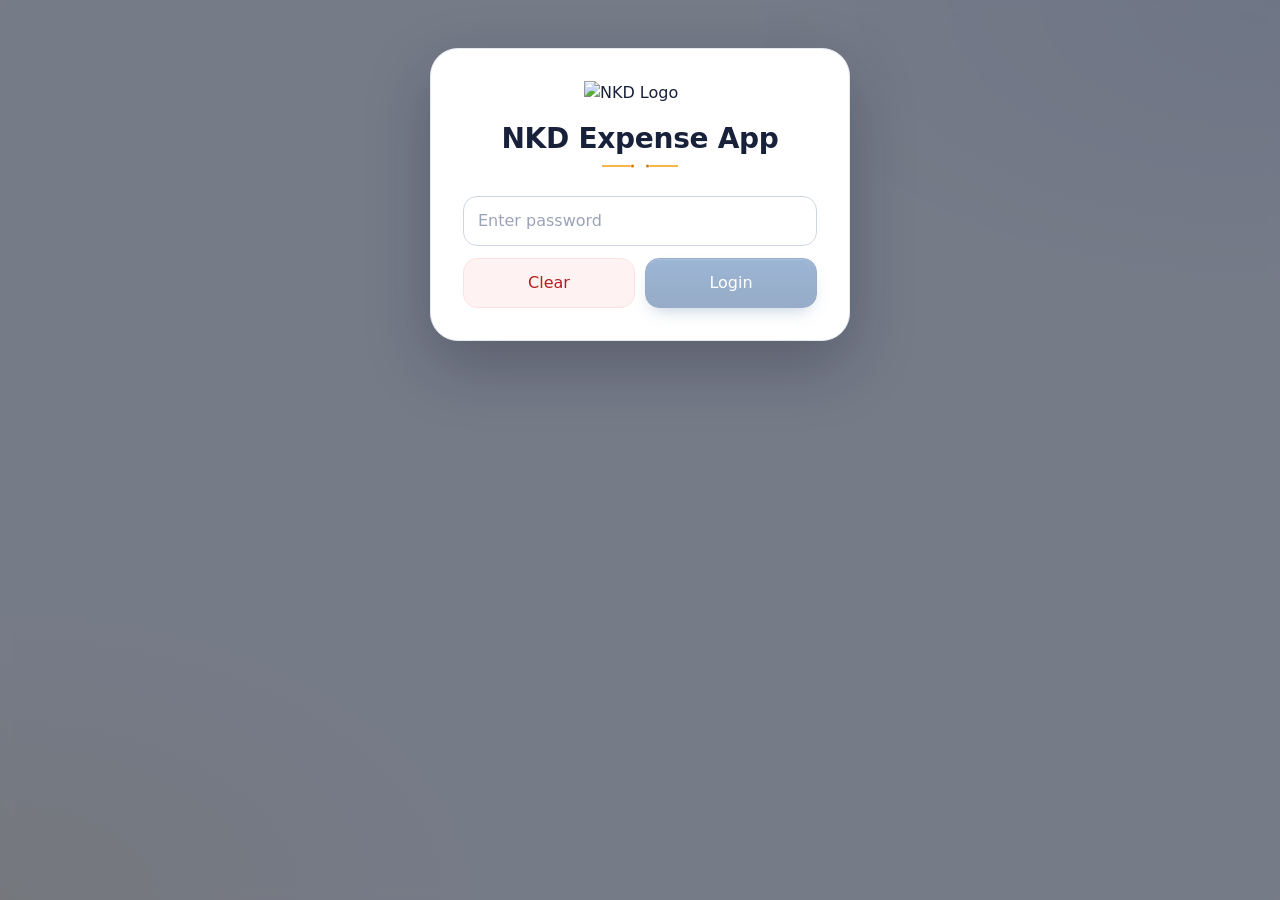
==== commit 9a9cb552: "New Css fix" ====
--- a/index.html
+++ b/index.html
@@ -1,10 +1,9 @@
-
 <!doctype html>
 <html lang="en">
   <head>
     <meta charset="UTF-8" />
     <meta name="viewport" content="width=device-width, initial-scale=1.0" />
-    <meta name="theme-color" content="#f2f2f7" />
+    <meta name="theme-color" content="#f3f5fa" />
     <meta name="description" content="NKD Expenses and Requisition Management App" />
 
     <link rel="icon" type="image/png" sizes="32x32" href="favicon.png" />
@@ -38,8 +37,7 @@
           <h2 class="infoPopup-heading success">Success!</h2>
           <div id="successMessage" class="infoPopup-message"></div>
 
-          <button type="button" class="ios-btn ios-btn--success"
-                  id="successOkButton">
+          <button type="button" class="green" id="successOkButton">
             OKAY
           </button>
         </div>
@@ -52,8 +50,7 @@
           <h2 class="infoPopup-heading error">Error!</h2>
           <div id="errorMessage" class="infoPopup-message"></div>
 
-          <button type="button" class="ios-btn ios-btn--danger"
-                  onclick="CLOSE_INFO_POPUP('errorPopup')">
+          <button type="button" class="red" onclick="CLOSE_INFO_POPUP('errorPopup')">
             TRY AGAIN
           </button>
         </div>
@@ -66,8 +63,7 @@
           <h2 class="infoPopup-heading info">Information</h2>
           <div id="infoMessage" class="infoPopup-message"></div>
 
-          <button type="button" class="ios-btn ios-btn--primary"
-                  onclick="CLOSE_INFO_POPUP('infoPopup')">
+          <button type="button" class="green" onclick="CLOSE_INFO_POPUP('infoPopup')">
             OKAY
           </button>
         </div>
@@ -80,13 +76,10 @@
           <div class="infoPopup-message" id="confirmationMessage"></div>
 
           <div class="button-row">
-            <button type="button" class="ios-btn ios-btn--outline"
-                    id="confirmationNoButton">
+            <button type="button" class="red" id="confirmationNoButton">
               NO
             </button>
-
-            <button type="button" class="ios-btn ios-btn--primary"
-                    id="confirmationYesButton">
+            <button type="button" class="green" id="confirmationYesButton">
               YES
             </button>
           </div>
@@ -100,9 +93,7 @@
 
           <div id="confirmationGridStatusText" class="heading"></div>
 
-          <div id="confirmationGridContainer"
-               class="collection-table-container scrollable-content-table confirmation-grid-container">
-
+          <div id="confirmationGridContainer" class="collection-table-container scrollable-content-table confirmation-grid-container">
             <table id="confirmationGridTable">
               <thead id="confirmationGridTHead" class="table-header">
               </thead>
@@ -112,13 +103,10 @@
           </div>
 
           <div class="button-row">
-            <button type="button" class="ios-btn ios-btn--outline"
-                    id="confirmationGridNoButton">
+            <button type="button" class="red" id="confirmationGridNoButton">
               NO
             </button>
-
-            <button type="button" class="ios-btn ios-btn--primary"
-                    id="confirmationGridYesButton">
+            <button type="button" class="green" id="confirmationGridYesButton">
               YES
             </button>
           </div>
@@ -127,41 +115,21 @@
 
       <!-- Verification Popup -->
       <div class="popup" id="verificationGridPopup">
-        <div class="popup-content scrollable-content"
-             id="verificationGridSubPopup">
-
-          <img
-            src="https://drive.google.com/thumbnail?id=1aYobBIvFM5yJUgqLktnHjzwxuFX0OfGn&sz=w500"
-            alt="NKD Logo"
-          />
-
-          <div id="verifyDetailsHeading_div"
-               class="user-info-block is-hidden">
+        <div class="popup-content scrollable-content" id="verificationGridSubPopup">
+
+          <img src="https://drive.google.com/thumbnail?id=1aYobBIvFM5yJUgqLktnHjzwxuFX0OfGn&sz=w500" alt="NKD Logo" />
+
+          <div id="verifyDetailsHeading_div" class="user-info-block is-hidden">
             <p id="verifyDetailsHeading_lbl"></p>
           </div>
 
-          <div class="heading" id="gridHeading">
-            Verify Details
-          </div>
-
-          <div class="button-row">
-            <button type="button" class="ios-btn ios-btn--outline"
-                    id="verificationBackButton">
-              <svg class="ios-icon" viewBox="0 0 24 24"
-                   fill="none" stroke="currentColor"
-                   stroke-width="2" aria-hidden="true">
-                <path d="M19 12H5M12 19l-7-7 7-7"/>
-              </svg>
+          <h2 id="gridHeading">Verify Details</h2>
+
+          <div class="button-row">
+            <button type="button" class="red" id="verificationBackButton">
               Back
             </button>
-
-            <button type="button" class="ios-btn ios-btn--primary"
-                    id="verificationSubmitBtn">
-              <svg class="ios-icon" viewBox="0 0 24 24"
-                   fill="none" stroke="currentColor"
-                   stroke-width="2" aria-hidden="true">
-                <path d="m5 12 4 4L19 6"/>
-              </svg>
+            <button type="button" class="green" id="verificationSubmitBtn">
               Submit
             </button>
           </div>
@@ -172,72 +140,35 @@
       <div class="popup is-visible" id="mainMenuPopup">
         <div class="popup-content scrollable-content">
 
-          <img
-            src="https://drive.google.com/thumbnail?id=1aYobBIvFM5yJUgqLktnHjzwxuFX0OfGn&sz=w500"
-            alt="NKD Logo"
-          />
+          <img src="https://drive.google.com/thumbnail?id=1aYobBIvFM5yJUgqLktnHjzwxuFX0OfGn&sz=w500" alt="NKD Logo" />
 
           <h2>NKD Expense App</h2>
 
-          <input
-            type="password"
-            id="passworTxtBox"
-            placeholder="Enter password"
-            autocomplete="current-password"
-            required
-          />
-
+          <input type="password" id="passworTxtBox" placeholder="Enter password" autocomplete="current-password" required />
           <div class="error" id="passworTxtBoxError"></div>
 
           <div class="button-row">
-            <button
-              type="button"
-              class="ios-btn ios-btn--outline"
-              onclick="
-                document.getElementById('passworTxtBox').value = '';
-                document.getElementById('passworTxtBoxError').innerHTML = '';
-              "
-            >
+            <button type="button" class="red" onclick="document.getElementById('passworTxtBox').value = ''; document.getElementById('passworTxtBoxError').innerHTML = '';">
               Clear
             </button>
-
-            <button
-              type="button"
-              class="ios-btn ios-btn--primary"
-              id="submitPassBtn"
-              onclick="submitPass()"
-              disabled
-            >
+            <button type="button" class="green" id="submitPassBtn" onclick="submitPass()" disabled>
               Login
-              <svg class="ios-icon" viewBox="0 0 24 24"
-                   fill="none" stroke="currentColor"
-                   stroke-width="2" aria-hidden="true">
-                <path d="M5 12h14M13 6l6 6-6 6"/>
-              </svg>
             </button>
           </div>
         </div>
       </div>
 
       <!-- User Dashboard -->
-      <div class="popup" id="userMenuPopup"
-           aria-labelledby="dashboardTitle">
-
-        <div class="popup-content scrollable-content">
-
-          <img
-            src="https://drive.google.com/thumbnail?id=1aYobBIvFM5yJUgqLktnHjzwxuFX0OfGn&sz=w500"
-            alt="NKD Logo"
-          />
+      <div class="popup" id="userMenuPopup" aria-labelledby="dashboardTitle">
+        <div class="popup-content scrollable-content">
+
+          <img src="https://drive.google.com/thumbnail?id=1aYobBIvFM5yJUgqLktnHjzwxuFX0OfGn&sz=w500" alt="NKD Logo" />
 
           <div class="dashboard-heading">
             <div class="dashboard-heading-copy">
               <h2 id="dashboardTitle">NKD Expense Dashboard</h2>
-              <p id="dashboardDescription">
-                Choose an action to continue.
-              </p>
-            </div>
-
+              <p id="dashboardDescription">Choose an action to continue.</p>
+            </div>
             <span id="dashboardRoleBadge" aria-live="polite"></span>
           </div>
 
@@ -245,58 +176,31 @@
             <div class="accordion-content show">
 
               <!-- Create Requisition -->
-              <button
-                type="button"
-                class="user-menu-item primary-action ios-btn ios-btn--primary"
-                id="addRequisitionBttn"
-                hidden
-              >
+              <button type="button" class="user-menu-item primary-action" id="addRequisitionBttn" hidden>
                 <span class="action-icon" aria-hidden="true">
-                  <svg class="ios-icon" viewBox="0 0 24 24"
-                       fill="none" stroke="currentColor"
-                       stroke-width="2" aria-hidden="true">
+                  <svg viewBox="0 0 24 24" fill="none" stroke="currentColor" stroke-width="2" aria-hidden="true" style="width: 24px; height: 24px;">
                     <path d="M12 5v14M5 12h14"/>
                   </svg>
                 </span>
-
                 <span class="action-copy">
-                  <span class="action-title">
-                    Raise New Requisition
-                  </span>
-                  <span class="action-subtitle">
-                    Submit a new expense request
-                  </span>
+                  <span class="action-title">New Request</span>
+                  <span class="action-subtitle">Submit a new expense request</span>
                 </span>
-
                 <span class="action-arrow" aria-hidden="true">›</span>
               </button>
 
               <!-- View Requisitions -->
-              <button
-                type="button"
-                class="user-menu-item ios-btn ios-btn--secondary"
-                id="viewRequisitionBttn"
-                hidden
-              >
+              <button type="button" class="user-menu-item" id="viewRequisitionBttn" hidden>
                 <span class="action-icon" aria-hidden="true">
-                  <svg class="ios-icon" viewBox="0 0 24 24"
-                       fill="none" stroke="currentColor"
-                       stroke-width="2" aria-hidden="true">
+                  <svg viewBox="0 0 24 24" fill="none" stroke="currentColor" stroke-width="2" aria-hidden="true" style="width: 24px; height: 24px;">
                     <rect x="4" y="3" width="16" height="18" rx="2"/>
                     <path d="M8 8h8M8 12h8M8 16h5"/>
                   </svg>
                 </span>
-
                 <span class="action-copy">
-                  <span class="action-title" id="viewRequisitionTitle">
-                    View Requisitions
-                  </span>
-                  <span class="action-subtitle"
-                        id="viewRequisitionSubtitle">
-                    View requisitions available to your role
-                  </span>
+                  <span class="action-title" id="viewRequisitionTitle">View Requisitions</span>
+                  <span class="action-subtitle" id="viewRequisitionSubtitle">View requisitions available to your role</span>
                 </span>
-
                 <span class="action-arrow" aria-hidden="true">›</span>
               </button>
 
@@ -304,15 +208,7 @@
           </div>
 
           <div class="dashboard-footer">
-            <button type="button"
-                    class="ios-btn ios-btn--outline ios-btn--full"
-                    onclick="onLogoutClick()">
-              <svg class="ios-icon" viewBox="0 0 24 24"
-                   fill="none" stroke="currentColor"
-                   stroke-width="2" aria-hidden="true">
-                <path d="M10 17l5-5-5-5M15 12H3"/>
-                <path d="M12 3h7a2 2 0 0 1 2 2v14a2 2 0 0 1-2 2h-7"/>
-              </svg>
+            <button type="button" class="red" onclick="onLogoutClick()">
               Logout
             </button>
           </div>
@@ -323,23 +219,16 @@
       <div class="popup" id="raiseNewRequisitionId">
         <div class="popup-content scrollable-content">
 
-          <img
-            src="https://drive.google.com/thumbnail?id=1aYobBIvFM5yJUgqLktnHjzwxuFX0OfGn&sz=w500"
-            alt="NKD Logo"
-          />
+          <img src="https://drive.google.com/thumbnail?id=1aYobBIvFM5yJUgqLktnHjzwxuFX0OfGn&sz=w500" alt="NKD Logo" />
 
           <div class="user-info-block">
             <p></p>
           </div>
 
           <div class="form-section">
-
-            <div class="controlRow">
-              <label class="width30" for="requestCategory">
-                Category:
-              </label>
-
-              <select class="width70" id="requestCategory">
+            <div class="controlRow">
+              <label class="required" for="requestCategory">Category:</label>
+              <select id="requestCategory">
                 <option value="">-- Select Category --</option>
                 <option value="Congregation">Congregation</option>
                 <option value="Gurukul">Gurukul</option>
@@ -347,11 +236,8 @@
             </div>
 
             <div class="controlRow">
-              <label class="width30" for="requestSubCategory">
-                Sub Category:
-              </label>
-
-              <select class="width70" id="requestSubCategory">
+              <label class="required" for="requestSubCategory">Sub Category:</label>
+              <select id="requestSubCategory">
                 <option value="">-- Select SubCategory --</option>
                 <option value="Printing">Printing</option>
                 <option value="Stationary">Stationary</option>
@@ -362,75 +248,35 @@
             <!-- Available Limit -->
             <div class="available-limit-card">
               <span class="available-limit-label">
-                <svg class="ios-icon" viewBox="0 0 24 24"
-                     fill="none" stroke="currentColor"
-                     stroke-width="2" stroke-linecap="round"
-                     stroke-linejoin="round" aria-hidden="true">
+                <svg viewBox="0 0 24 24" fill="none" stroke="currentColor" stroke-width="2" stroke-linecap="round" stroke-linejoin="round" aria-hidden="true" style="width: 18px; height: 18px; color: var(--info-600);">
                   <rect x="3" y="5" width="18" height="14" rx="3"/>
                   <path d="M3 10h18M7 15h3"/>
                 </svg>
                 Available Limit
               </span>
-
-              <span id="availableLimit"
-                    class="available-limit-amount">
-                ₹ 0.00
-              </span>
-            </div>
-
-            <div class="controlRow">
-              <label class="width30" for="requestDescription">
-                Description:
-              </label>
-
-              <input type="text" class="width70"
-                     id="requestDescription" />
-            </div>
-
-            <div class="controlRow">
-              <label class="width30" for="requestAmount">
-                Amount:
-              </label>
-
-              <input type="text" class="width70"
-                     id="requestAmount" />
-            </div>
-
-            <div class="controlRow">
-              <label class="width30" for="requestDays">
-                Expected Days:
-              </label>
-
-              <input type="text" class="width70"
-                     id="requestDays" />
-            </div>
-
-          </div>
-
-          <div class="button-row">
-            <button type="button"
-                    class="ios-btn ios-btn--outline"
-                    id="requisitionBackBttn">
-              Back
-            </button>
-
-            <button type="button"
-                    class="ios-btn ios-btn--secondary"
-                    id="resetRequisitionData">
-              Reset
-            </button>
-
-            <button type="button"
-                    class="ios-btn ios-btn--primary"
-                    id="submitRequisition">
-              <svg class="ios-icon" viewBox="0 0 24 24"
-                   fill="none" stroke="currentColor"
-                   stroke-width="2" aria-hidden="true">
-                <path d="M22 2 11 13"/>
-                <path d="m22 2-7 20-4-9-9-4Z"/>
-              </svg>
-              Submit
-            </button>
+              <span id="availableLimit" class="available-limit-amount">₹ 0.00</span>
+            </div>
+
+            <div class="controlRow">
+              <label class="required" for="requestDescription">Description:</label>
+              <input type="text" id="requestDescription" placeholder="Enter Description" />
+            </div>
+
+            <div class="controlRow">
+              <label class="required" for="requestAmount">Amount:</label>
+              <input type="text" id="requestAmount" placeholder="Enter Amount" />
+            </div>
+
+            <div class="controlRow">
+              <label class="required" for="requestDays">Expected Days:</label>
+              <input type="text" id="requestDays" placeholder="Enter Expected Days" />
+            </div>
+          </div>
+
+          <div class="button-row">
+            <button type="button" class="red" id="requisitionBackBttn">Back</button>
+            <button type="button" class="blue" id="resetRequisitionData">Reset</button>
+            <button type="button" class="green" id="submitRequisition">Submit</button>
           </div>
 
         </div>
@@ -440,33 +286,51 @@
       <div class="popup" id="actionOnRequisitionId">
         <div class="popup-content scrollable-content">
 
-          <img
-            src="https://drive.google.com/thumbnail?id=1aYobBIvFM5yJUgqLktnHjzwxuFX0OfGn&sz=w500"
-            alt="NKD Logo"
-          />
+          <img src="https://drive.google.com/thumbnail?id=1aYobBIvFM5yJUgqLktnHjzwxuFX0OfGn&sz=w500" alt="NKD Logo" />
 
           <div class="user-info-block">
             <p></p>
           </div>
 
+          <!-- New Sadhna-styled Summary Card -->
           <div class="requisition-summary">
-
+            
             <div class="summary-item">
-              <span class="summary-label">Date</span>
-              <span class="summary-value"
-                    id="actionRequisitionDate"></span>
-            </div>
-
-            <div class="summary-item">
-              <span class="summary-label">Amount</span>
-              <span class="summary-value"
-                    id="actionRequisitionAmount"></span>
+              <span class="summary-label">
+                <svg viewBox="0 0 24 24" fill="none" stroke="currentColor" stroke-width="2" stroke-linecap="round" stroke-linejoin="round" aria-hidden="true">
+                  <rect x="3" y="4" width="18" height="18" rx="2" ry="2"/>
+                  <line x1="16" y1="2" x2="16" y2="6"/>
+                  <line x1="8" y1="2" x2="8" y2="6"/>
+                  <line x1="3" y1="10" x2="21" y2="10"/>
+                </svg>
+                Date
+              </span>
+              <span class="summary-value" id="actionRequisitionDate"></span>
+            </div>
+
+            <div class="summary-item amount-highlight">
+              <span class="summary-label">
+                <svg viewBox="0 0 24 24" fill="none" stroke="currentColor" stroke-width="2" stroke-linecap="round" stroke-linejoin="round" aria-hidden="true">
+                  <line x1="12" y1="1" x2="12" y2="23"/>
+                  <path d="M17 5H9.5a3.5 3.5 0 0 0 0 7h5a3.5 3.5 0 0 1 0 7H6"/>
+                </svg>
+                Amount
+              </span>
+              <span class="summary-value" id="actionRequisitionAmount"></span>
             </div>
 
             <div class="summary-item summary-description">
-              <span class="summary-label">Description</span>
-              <span class="summary-value"
-                    id="actionRequisitionDescription"></span>
+              <span class="summary-label">
+                <svg viewBox="0 0 24 24" fill="none" stroke="currentColor" stroke-width="2" stroke-linecap="round" stroke-linejoin="round" aria-hidden="true">
+                  <path d="M14 2H6a2 2 0 0 0-2 2v16a2 2 0 0 0 2 2h12a2 2 0 0 0 2-2V8z"/>
+                  <polyline points="14 2 14 8 20 8"/>
+                  <line x1="16" y1="13" x2="8" y2="13"/>
+                  <line x1="16" y1="17" x2="8" y2="17"/>
+                  <polyline points="10 9 9 9 8 9"/>
+                </svg>
+                Description
+              </span>
+              <span class="summary-value" id="actionRequisitionDescription"></span>
             </div>
 
           </div>
@@ -474,40 +338,10 @@
           <div id="requisitionActionFields"></div>
 
           <div class="button-row">
-            <button type="button"
-                    class="ios-btn ios-btn--outline"
-                    id="approvedBackBttn">
-              Back
-            </button>
-
-            <button type="button"
-                    class="ios-btn ios-btn--secondary"
-                    id="approvedResetDataBttn">
-              Reset
-            </button>
-
-            <button type="button"
-                    class="ios-btn ios-btn--danger"
-                    id="rejectRequisitionBttn">
-              <svg class="ios-icon" viewBox="0 0 24 24"
-                   fill="none" stroke="currentColor"
-                   stroke-width="2" aria-hidden="true">
-                <circle cx="12" cy="12" r="9"/>
-                <path d="m9 9 6 6m0-6-6 6"/>
-              </svg>
-              Hold
-            </button>
-
-            <button type="button"
-                    class="ios-btn ios-btn--success"
-                    id="approveRequisitionBttn">
-              <svg class="ios-icon" viewBox="0 0 24 24"
-                   fill="none" stroke="currentColor"
-                   stroke-width="2" aria-hidden="true">
-                <path d="m5 12 4 4L19 6"/>
-              </svg>
-              Proceed
-            </button>
+            <button type="button" class="red" id="approvedBackBttn">Back</button>
+            <button type="button" class="blue" id="approvedResetDataBttn">Reset</button>
+            <button type="button" class="red" id="rejectRequisitionBttn">Hold</button>
+            <button type="button" class="green" id="approveRequisitionBttn">Proceed</button>
           </div>
 
         </div>
@@ -517,27 +351,17 @@
       <div class="popup" id="viewRequisitionsData">
         <div class="popup-content scrollable-content">
 
-          <img
-            src="https://drive.google.com/thumbnail?id=1aYobBIvFM5yJUgqLktnHjzwxuFX0OfGn&sz=w500"
-            alt="NKD Logo"
-          />
+          <img src="https://drive.google.com/thumbnail?id=1aYobBIvFM5yJUgqLktnHjzwxuFX0OfGn&sz=w500" alt="NKD Logo" />
 
           <div class="user-info-block">
             <p></p>
           </div>
 
-          <h3>Requisition List</h3>
+          <h2>Requisition List</h2>
 
           <div id="requisitionTableContainer">
-
             <div id="requisitionTableToolbar" class="table-toolbar">
-              <input
-                type="text"
-                class="table-search"
-                data-table-id="requisitionTable"
-                placeholder="Search requisitions..."
-                aria-label="Search requisitions"
-              />
+              <input type="text" class="table-search" data-table-id="requisitionTable" placeholder="Search requisitions..." aria-label="Search requisitions" />
             </div>
 
             <div class="table-scroll">
@@ -548,26 +372,11 @@
                 <tbody></tbody>
               </table>
             </div>
-
-          </div>
-
-          <div class="button-row">
-            <button type="button"
-                    class="ios-btn ios-btn--outline"
-                    id="requisitionListBackBttn">
-              Back
-            </button>
-
-            <button type="button"
-                    class="ios-btn ios-btn--primary"
-                    id="addRequisitionFromViewBttn">
-              <svg class="ios-icon" viewBox="0 0 24 24"
-                   fill="none" stroke="currentColor"
-                   stroke-width="2" aria-hidden="true">
-                <path d="M12 5v14M5 12h14"/>
-              </svg>
-              Raise New Requisition
-            </button>
+          </div>
+
+          <div class="button-row">
+            <button type="button" class="red" id="requisitionListBackBttn">Back</button>
+            <button type="button" class="green" id="addRequisitionFromViewBttn">New Request</button>
           </div>
 
         </div>
--- a/StylesCommon.css
+++ b/StylesCommon.css
@@ -1,312 +1,98 @@
-/* Cleaned StylesCommon.css for NKD Expenses App
-   Based on selectors present in index(4).html.
-   Keep the inline <style> block in index.html for the app layout and dashboard.
-*/
+/* ==========================================================================
+   NKD APP - STYLESCOMMON.CSS
+   Forms, Buttons, and Alerts based on NKD Sadhna
+========================================================================== */
 
-:root {
-  --primary-color: #0f365b;
-  --secondary-color: #3f77bb;
-  --success-color: #76b843;
-  --accent-color: #d5952a;
-  --danger-color: #ed324d;
-  --background-color: #b2d3f5;
-  --white-color: #ffffff;
-  --text-color: #18324a;
-  --border-color: #d8e2ec;
+/* ---------- Buttons ---------- */
+button {
+  width: 100%; min-height: 48px; margin-top: 10px; padding: 12px 18px;
+  display: inline-flex; align-items: center; justify-content: center; gap: 8px;
+  font-family: inherit; font-size: 1rem; font-weight: 600; line-height: 1.2;
+  color: var(--ink-900); background: var(--surface-2); border: 1px solid var(--line-strong);
+  border-radius: var(--radius); cursor: pointer; touch-action: manipulation;
+  transition: transform 0.12s ease, box-shadow 0.2s ease, background-color 0.2s ease, border-color 0.2s ease, filter 0.2s ease;
 }
 
-[hidden] {
-  display: none !important;
+button:hover { filter: brightness(0.96); }
+button:active { transform: scale(0.98); }
+button:focus-visible { outline: none; box-shadow: var(--ring); }
+button:disabled { opacity: 0.5; cursor: not-allowed; box-shadow: none; transform: none; filter: none; }
+
+button.green, button.submit-button {
+  color: #fff; background: linear-gradient(180deg, var(--brand-600) 0%, var(--brand-700) 100%);
+  border-color: var(--brand-700); box-shadow: inset 0 1px 0 rgba(255, 255, 255, 0.18), 0 8px 18px -8px rgba(47, 90, 145, 0.7);
 }
 
-/* Loading overlay */
-/* Show spinner when an action is running */
-#loadingSpinner {
-    display: none;
-    position: fixed;
-    inset: 0;
-    align-items: center;
-    justify-content: center;
-    background: rgba(255, 255, 255, 0.65);
-    z-index: 99999;
+button.red, button.cancel-button { color: var(--danger-700); background: var(--danger-50); border-color: var(--danger-100); }
+button.blue {
+  color: #fff; background: linear-gradient(180deg, #3ea2b5 0%, var(--info-600) 100%);
+  border-color: var(--info-600); box-shadow: inset 0 1px 0 rgba(255, 255, 255, 0.18), 0 8px 18px -8px rgba(37, 99, 235, 0.7);
 }
 
-/* Visible only when active */
-#loadingSpinner.active {
-    display: flex;
-}
+button:is(.green, .submit-button, .blue):not(:disabled):hover { filter: brightness(1.05); transform: translateY(-1px); }
 
-/* Spinner animation */
-#loadingSpinner .spinner {
-    width: 40px;
-    height: 40px;
-    border: 4px solid #ddd;
-    border-top-color: #2563eb;
-    border-radius: 50%;
-    animation: spinnerRotate 0.8s linear infinite;
-}
+.button-row { display: flex; justify-content: space-between; gap: 10px; margin-top: 12px; }
+.button-row > button { flex: 1; margin-top: 0; }
 
-@keyframes spinnerRotate {
-    to {
-        transform: rotate(360deg);
-    }
-}
-
-/* Informational popups */
+/* Background / Overlay Popups */
 .infoPopup {
-  position: fixed;
-  inset: 0;
-  display: none;
-  align-items: center;
-  justify-content: center;
-  background: rgba(15, 23, 42, 0.45);
-  z-index: 1001;
-  padding: 1rem;
+  position: fixed; inset: 0; display: none; align-items: center; justify-content: center; padding: 24px;
+  background: rgba(15, 23, 42, 0.55); -webkit-backdrop-filter: blur(6px); backdrop-filter: blur(6px); z-index: 2000;
 }
 
 .infoPopup-content {
-  width: min(100%, 30rem);
-  padding: 1.25rem;
-  border: 1px solid #e2e8f0;
-  border-radius: 1rem;
-  background: #fff;
-  color: #0f172a;
-  text-align: center;
-  box-shadow: 0 20px 60px rgba(15, 23, 42, 0.22);
+  width: 100%; max-width: 420px; max-height: calc(100vh - 48px); margin: auto; padding: 28px;
+  overflow-y: auto; text-align: center; background: var(--surface);
+  border: 0; border-radius: var(--radius-xl); box-shadow: var(--shadow-lg);
+  animation: modalIn 0.22s cubic-bezier(0.2, 0.8, 0.2, 1);
 }
 
 .infoPopup-icon {
-  width: 60px;
-  height: 60px;
-  margin: 0 auto 15px;
-  background-position: center;
-  background-repeat: no-repeat;
-  background-size: contain;
+  width: 64px; height: 64px; margin: 0 auto 16px; border-radius: 50%;
+  background-repeat: no-repeat; background-position: center; background-size: 32px;
+}
+.infoPopup-icon.success { background-color: var(--brand-100); background-image: url("data:image/svg+xml,%3Csvg xmlns='http://www.w3.org/2000/svg' viewBox='0 0 24 24' fill='none' stroke='%23047857' stroke-width='2.5' stroke-linecap='round' stroke-linejoin='round'%3E%3Cpath d='M20 6 9 17l-5-5'/%3E%3C/svg%3E"); }
+.infoPopup-icon.error { background-color: var(--danger-100); background-image: url("data:image/svg+xml,%3Csvg xmlns='http://www.w3.org/2000/svg' viewBox='0 0 24 24' fill='none' stroke='%23dc2626' stroke-width='2.5' stroke-linecap='round' stroke-linejoin='round'%3E%3Cpath d='M18 6 6 18M6 6l12 12'/%3E%3C/svg%3E"); }
+.infoPopup-icon.confirmation { background-color: var(--saffron-100); background-image: url("data:image/svg+xml,%3Csvg xmlns='http://www.w3.org/2000/svg' viewBox='0 0 24 24' fill='none' stroke='%23b45309' stroke-width='2.5' stroke-linecap='round' stroke-linejoin='round'%3E%3Cpath d='M9.09 9a3 3 0 0 1 5.83 1c0 2-3 3-3 3'/%3E%3Cpath d='M12 17h.01'/%3E%3C/svg%3E"); }
+.infoPopup-icon.info { background-color: var(--info-100); background-image: url("data:image/svg+xml,%3Csvg xmlns='http://www.w3.org/2000/svg' viewBox='0 0 24 24' fill='none' stroke='%232b8a9c' stroke-width='2.5' stroke-linecap='round' stroke-linejoin='round'%3E%3Ccircle cx='12' cy='12' r='10'/%3E%3Cpath d='M12 16v-4'/%3E%3Cpath d='M12 8h.01'/%3E%3C/svg%3E"); }
+
+.infoPopup-heading { margin-bottom: 14px; font-size: 1.25rem; text-align: center; }
+.infoPopup-heading.success { color: var(--brand-700); }
+.infoPopup-heading.error { color: var(--danger-600); }
+
+.infoPopup-message { margin-bottom: 20px; font-size: 16px; font-weight: 500; line-height: 1.55; color: var(--ink-700); white-space: pre-line; overflow-wrap: anywhere; }
+
+#errorPopup button.red { color: #fff; background: var(--danger-600); border-color: var(--danger-600); }
+
+/* Loading Spinner */
+#loadingSpinner { display: none; position: fixed; inset: 0; z-index: 10000; justify-content: center; align-items: center; background: rgba(15, 23, 42, 0.35); backdrop-filter: blur(3px); -webkit-backdrop-filter: blur(3px); }
+#loadingSpinner.active { display: flex; }
+#loadingSpinner .spinner { width: 40px; height: 40px; border: 4px solid var(--line-strong); border-top-color: var(--brand-600); border-radius: 50%; animation: spinnerRotate 0.8s linear infinite; }
+@keyframes spinnerRotate { to { transform: rotate(360deg); } }
+
+/* ---------- Form Controls ---------- */
+label { display: block; margin-top: 12px; font-size: 14px; font-weight: 600; text-align: left; color: var(--ink-700); }
+label.required::after { content: " *"; color: var(--danger-600); }
+
+input[type="text"], input[type="password"], textarea, select {
+  display: block; width: 100%; margin: 6px 0 12px; padding: 12px 14px; font: inherit; font-size: 16px;
+  color: var(--ink-900); background-color: var(--surface); border: 1.5px solid var(--line-strong);
+  border-radius: var(--radius); outline: none; transition: border-color 0.15s ease, box-shadow 0.15s ease;
+}
+input[type="text"]:focus, input[type="password"]:focus, textarea:focus, select:focus { border-color: var(--brand-600); box-shadow: var(--ring); }
+::placeholder { color: var(--ink-400); }
+textarea { min-height: 48px; line-height: 1.5; resize: vertical; }
+
+select {
+  padding-right: 42px; cursor: pointer; -webkit-appearance: none; -moz-appearance: none; appearance: none;
+  background-image: url("data:image/svg+xml,%3Csvg xmlns='http://www.w3.org/2000/svg' viewBox='0 0 24 24' fill='none' stroke='%2364748b' stroke-width='2.5' stroke-linecap='round' stroke-linejoin='round'%3E%3Cpath d='m6 9 6 6 6-6'/%3E%3C/svg%3E");
+  background-repeat: no-repeat; background-position: right 14px center; background-size: 18px;
 }
 
-.infoPopup-icon.success {
-  background-image: url("https://i.postimg.cc/jSZsPbth/checked-icon.png");
-}
+.error { color: var(--danger-600); font-size: 0.875rem; margin-top: 4px; }
+.scrollable-content { flex-grow: 1; overflow-y: auto; max-height: 100%; }
 
-.infoPopup-icon.error {
-  background-image: url("https://i.postimg.cc/TP1Tc4Pv/cancel-icon.png");
-}
-
-.infoPopup-icon.confirmation {
-  background-image: url("https://i.ibb.co/BsvQsfb/Confirmation-icon.png");
-}
-
-.infoPopup-icon.info {
-  background-image: url("https://i.postimg.cc/JnWxY3pS/Information-Icon.png");
-}
-
-.infoPopup-heading.success { color: #45a049; }
-.infoPopup-heading.error { color: #ff3636; }
-
-.infoPopup-message {
-  margin-bottom: 1.25rem;
-  color: #555;
-  font-size: 1.1rem;
-  font-weight: 600;
-  white-space: pre-line;
-}
-
-.infoPopup-content .green {
-  background: #45a049;
-  color: #fff;
-}
-
-.infoPopup-content .red {
-  background: #ff3636;
-  color: #fff;
-}
-
-/* Buttons used by the existing popups/forms.
-   Layout and spacing are refined by the inline styles in index.html. */
-button {
-  font: inherit;
-  cursor: pointer;
-}
-
-.popup-content button,
-.infoPopup-content button {
-  border: 0;
-  border-radius: 0.5rem;
-  padding: 0.65rem 0.75rem;
-  font-size: 1rem;
-}
-
-.green {
-  background-color: var(--success-color);
-  color: #fff;
-}
-
-.red {
-  background-color: var(--danger-color);
-  color: #fff;
-}
-
-.white {
-  background-color: #fff;
-  color: var(--text-color);
-  border: 1px solid var(--border-color);
-}
-
-button:disabled {
-  cursor: not-allowed;
-  opacity: 0.6;
-}
-
-/* Existing form layout */
-.error {
-  color: var(--danger-color);
-  font-size: 0.875rem;
-}
-
-.heading {
-  color: var(--text-color);
-  font-weight: 700;
-  margin: 0.5rem 0 0.85rem;
-}
-
-.user-info-block { display: flex; align-items: center; gap: 10px; padding: 12px 16px; margin: 12px 0; background: #eff6ff; border: 1px solid #bfdbfe; border-left: 4px solid #2563eb; border-radius: 8px; box-sizing: border-box; color: #1e40af; }
-.user-info-block p { margin: 0; font-size: 14px; font-weight: 600; line-height: 1.5; overflow-wrap: anywhere; } .user-info-block::before { content: ""; width: 8px; height: 8px; flex-shrink: 0; background: #2563eb; border-radius: 50%; }
-
-.controlRow {
-  display: flex;
-  align-items: center;
-  gap: 0.65rem;
-  margin: 0.7rem 0;
-}
-
-.controlRow label {
-  color: #475569;
-}
-
-.controlRow input,
-.controlRow select,
-.controlRow textarea {
-  min-width: 0;
-  max-width: 100%;
-  border: 1px solid #cbd5e1;
-  border-radius: 0.7rem;
-  padding: 0.6rem;
-}
-
-.width30 {
-  width: 30%;
-}
-
-.width70 {
-  width: 70%;
-}
-
-.button-row {
-  display: flex;
-  flex-wrap: wrap;
-  align-items: center;
-  gap: 0.6rem;
-  margin-top: 1rem;
-}
-
-.button-row button {
-  flex: 1 1 7rem;
-  width: auto;
-  margin-top: 0;
-}
-
-/* Popup content scrolling */
-.scrollable-content {
-  flex-grow: 1;
-  overflow-y: auto;
-  max-height: 100%;
-  margin-bottom: 0.625rem;
-}
-
-.scrollable-content-table {
-  flex-grow: 1;
-  overflow: auto;
-  max-height: 50vh;
-  margin-bottom: 0.625rem;
-  padding-right: 0.625rem;
-}
-
-/* Confirmation and requisition tables.
-   The table-specific layout in index.html targets #requisitionTable. */
-.collection-table-container {
-  max-width: 100%;
-  overflow: auto;
-}
-
-table {
-  border-collapse: collapse;
-}
-
-.table-header {
-  position: sticky;
-  top: 0;
-  z-index: 1;
-}
-
-th,
-td {
-  padding: 0.5rem;
-  text-align: left;
-  vertical-align: top;
-  border-bottom: 1px solid #e2e8f0;
-}
-
-td {
-  white-space: pre-line;
-}
-
-/* Requisition action summary */
-.requisition-summary {
-  display: grid;
-  grid-template-columns: repeat(2, minmax(0, 1fr));
-  gap: 0.65rem;
-  margin: 0.75rem 0 1rem;
-}
-
-.summary-item {
-  min-width: 0;
-  padding: 0.75rem;
-  border: 1px solid var(--border-color);
-  border-radius: 0.65rem;
-  background: #f8fafc;
-}
-
-.summary-description {
-  grid-column: 1 / -1;
-}
-
-.summary-label {
-  display: block;
-  margin-bottom: 0.25rem;
-  color: #64748b;
-  font-size: 0.8rem;
-}
-
-.summary-value {
-  display: block;
-  overflow-wrap: anywhere;
-  color: var(--text-color);
-  font-weight: 600;
-}
-
-@media (max-width: 480px) {
-  .controlRow {
-    display: block;
-  }
-
-  .controlRow .width30,
-  .controlRow .width70 {
-    display: block;
-    width: 100%;
-  }
-
-  .requisition-summary {
-    grid-template-columns: 1fr;
-  }
-}
-
+/* Grid Layout Rows */
+.controlRow { display: flex; flex-direction: column; align-items: stretch; gap: 4px; margin: 0 0 12px; }
+.controlRow label { margin: 0; }
+.controlRow input, .controlRow select, .controlRow textarea { margin: 0; }
--- a/StylesTable.css
+++ b/StylesTable.css
@@ -1,281 +1,77 @@
-/* User submenu */
-#userDropdown .accordion-content {
-  padding: 6px 10px 6px 20px;
-}
+/* ==========================================================================
+   NKD APP - STYLESTABLE.CSS
+   Data Grids and Tables based on NKD Sadhna
+========================================================================== */
 
-/* User submenu buttons */
+/* User Role Access Menu */
+#userDropdown .accordion-content { padding: 8px; border-top: 1px solid var(--line); }
 #administratorDropdown .user-menu-item,
 #purchaserDropdown .user-menu-item,
 #financeUserDropdown .user-menu-item,
-#secondUserDropdown .user-menu-item,
-#userDropdown .user-menu-item {
-  display: block;
-  width: 100%;
-  box-sizing: border-box;
-  margin: 4px 0;
-  padding: 8px 10px;
-  text-align: left;
-  border: none;
-  background: transparent;
-  color: var(--primary-color);
-  cursor: pointer;
-  font-size: 14px;
-  border-radius: 4px;
+#secondUserDropdown .user-menu-item {
+  display: block; width: 100%; box-sizing: border-box; margin: 4px 0; padding: 10px 12px;
+  text-align: left; border: none; background: transparent; color: var(--ink-700);
+  cursor: pointer; font-size: 15px; border-radius: var(--radius-sm); font-weight: 500;
+  transition: background 0.2s ease, color 0.2s ease; box-shadow: none;
 }
-
 #administratorDropdown .user-menu-item:hover,
 #purchaserDropdown .user-menu-item:hover,
 #financeUserDropdown .user-menu-item:hover,
-#secondUserDropdown .user-menu-item:hover,
-#userDropdown .user-menu-item:hover {
-  background-color: var(--secondary-color);
-  color: #fff;
+#secondUserDropdown .user-menu-item:hover { background-color: var(--brand-50); color: var(--brand-800); transform: none; }
+
+/* Table Container (matches .collection-table-container) */
+#requisitionTableContainer {
+  display: flex; flex-direction: column; width: 100%; margin: 16px 0 0; padding: 0;
+  background: var(--surface); border: 1px solid var(--line); border-radius: var(--radius);
 }
 
-/* Requisition table container */
-#requisitionTableContainer {
-  display: flex;
-  flex-direction: column;
-  width: 100%;
-  max-width: 100%;
-  padding: 0;
-  box-sizing: border-box;
+.table-scroll { width: 100%; max-height: 65vh; overflow: auto; border-radius: var(--radius); }
+
+/* Main Table Elements */
+#requisitionTable { width: 100%; min-width: 900px; border-collapse: separate; border-spacing: 0; font-size: 14px; background: var(--surface); }
+
+#requisitionTable thead th {
+  position: sticky; top: 0; z-index: 10;
+  background: var(--brand-700); color: #fff;
+  padding: 12px 14px; font-size: 13px; font-weight: 600;
+  letter-spacing: 0.02em; text-align: left; white-space: nowrap; border: none;
 }
 
-/* Preserve native table layout */
-#requisitionTable tbody {
-  display: table-row-group;
+#requisitionTable th, #requisitionTable td { padding: 11px 14px; white-space: nowrap; vertical-align: middle; border: none; border-bottom: 1px solid var(--line); color: var(--ink-700); }
+
+/* Table Rows */
+#requisitionTable tbody tr { background-color: var(--surface); transition: background-color 0.15s ease; }
+#requisitionTable tbody tr:nth-child(even) { background-color: var(--surface-2); }
+#requisitionTable tbody tr:hover { background-color: var(--brand-50); }
+#requisitionTable tbody tr:last-child td { border-bottom: none; }
+
+/* Sorting */
+#requisitionTable th.sortable { cursor: pointer; user-select: none; }
+#requisitionTable th.sortable:hover { background-color: var(--brand-800); }
+.sort-icon { margin-left: 5px; font-size: 11px; color: var(--brand-100); }
+
+/* Buttons inside Table */
+#requisitionTable .table-process-btn {
+  width: auto; min-width: 70px; margin: 0; padding: 6px 12px; min-height: auto;
+  border: 1px solid var(--brand-200); border-radius: var(--radius-sm);
+  background-color: var(--surface); color: var(--brand-800);
+  font-size: 13px; font-weight: 600; cursor: pointer; transition: all 0.15s ease;
 }
+#requisitionTable .table-process-btn:hover { background-color: var(--brand-50); transform: translateY(-1px); filter: none; }
+#requisitionTable .table-process-btn:active { transform: translateY(0); }
 
-#requisitionTable tr {
-  display: table-row;
+/* Table Toolbar / Search */
+.table-toolbar { display: flex; width: 100%; justify-content: flex-end; padding: 14px 16px; border-bottom: 1px solid var(--line); }
+.table-search {
+  width: 250px; max-width: 100%; margin: 0; padding: 10px 14px; font-size: 14px;
+  border-radius: var(--radius); border: 1.5px solid var(--line-strong);
+  background: var(--surface); color: var(--ink-900);
 }
+.table-search:focus { border-color: var(--brand-600); box-shadow: var(--ring); outline: none; }
 
-/* Scrollable table wrapper */
-.table-scroll {
-  width: 100%;
-  max-height: 450px;
-  overflow: auto;
-  border: 1px solid #d9e2ec;
-  border-radius: 8px;
-  background: #fff;
-}
-
-/* Requisition table */
-#requisitionTable {
-  width: 100%;
-  min-width: 900px;
-  border-collapse: separate;
-  border-spacing: 0;
-  background: #fff;
-}
-
-#requisitionTable thead {
-  display: table-header-group;
-}
-
-#requisitionTable thead tr {
-  display: table-row;
-}
-
-#requisitionTable thead th {
-  position: sticky;
-  top: 0;
-  z-index: 10;
-  background-color: var(--primary-color);
-  color: #fff;
-  font-weight: 600;
-  font-size: 14px;
-  padding: 10px 12px;
-  border: none;
-  border-bottom: 2px solid var(--secondary-color);
-  white-space: nowrap;
-  text-align: left;
-}
-
-#requisitionTable th,
-#requisitionTable td {
-  padding: 9px 12px;
-  border: none;
-  border-bottom: 1px solid #e2e8f0;
-  white-space: nowrap;
-  vertical-align: middle;
-}
-
-#requisitionTable th {
-  font-weight: 600;
-}
-
-#requisitionTable tbody tr {
-  background-color: #fff;
-  transition: background-color 0.15s ease;
-}
-
-#requisitionTable tbody tr:nth-child(even) {
-  background-color: #f5f9ff;
-}
-
-#requisitionTable tbody tr:hover {
-  background-color: #e8f1fb;
-}
-
-#requisitionTable tbody tr:last-child td {
-  border-bottom: none;
-}
-
-/* Sortable headers */
-#requisitionTable th.sortable {
-  cursor: pointer;
-  user-select: none;
-}
-
-#requisitionTable th.sortable:hover {
-  background-color: var(--secondary-color);
-}
-
-.sort-icon {
-  margin-left: 5px;
-  font-size: 11px;
-  color: #dbeafe;
-}
-
-/* Table action buttons */
-#requisitionTable .table-process-btn {
-  width: auto;
-  min-width: 70px;
-  margin: 0;
-  padding: 6px 12px;
-  border: 1px solid var(--secondary-color);
-  border-radius: 6px;
-  background-color: #eef5ff;
-  color: var(--primary-color);
-  font-size: 13px;
-  font-weight: 600;
-  cursor: pointer;
-  transition: all 0.15s ease;
-}
-
-#requisitionTable .table-process-btn:hover {
-  background-color: var(--secondary-color);
-  color: #fff;
-  transform: translateY(-1px);
-}
-
-#requisitionTable .table-process-btn:active {
-  transform: translateY(0);
-}
-
-/* Table search toolbar */
-.table-toolbar {
-  display: flex;
-  width: 100%;
-  justify-content: flex-end;
-  margin-bottom: 10px;
-  box-sizing: border-box;
-  flex-shrink: 0;
-}
-
-.table-search {
-  width: 250px;
-  padding: 8px 10px;
-  box-sizing: border-box;
-}
-
-/* Requisition information row */
-.requisition-info-row {
-  display: grid;
-  grid-template-columns: auto auto auto minmax(100px, 1fr) auto auto;
-  align-items: center;
-  column-gap: 8px;
-  width: 100%;
-  box-sizing: border-box;
-  margin: 10px 0;
-}
-
-.requisition-info-row label {
-  margin: 0;
-  padding: 0;
-  font-weight: bold;
-  white-space: nowrap;
-  line-height: 32px;
-}
-
-.requisition-info-row span {
-  min-width: 0;
-  height: 32px;
-  margin: 0;
-  padding: 0;
-  line-height: 32px;
-  white-space: nowrap;
-  overflow: hidden;
-  text-overflow: ellipsis;
-}
-
-#actionRequisitionDate {
-  min-width: 90px;
-}
-
-#actionRequisitionDescription {
-  min-width: 0;
-  width: 100%;
-  display: -webkit-box;
-  -webkit-line-clamp: 2;
-  -webkit-box-orient: vertical;
-  overflow: hidden;
-  word-break: break-word;
-  font-weight: 700;
-  color: #172b4d;
-  text-align: left;
-}
-
-#actionRequisitionAmount {
-  min-width: 60px;
-}
-
-/* Requisition summary */
-.requisition-summary {
-  display: grid;
-  grid-template-columns: 1fr 1fr;
-  gap: 6px 20px;
-  width: 100%;
-  margin: 8px 0 14px;
-  padding: 10px 16px;
-  box-sizing: border-box;
-  background: #eef5ff;
-  border-left: 3px solid var(--primary-color);
-  border-radius: 6px;
-  text-align: left;
-}
-
-.summary-item {
-  display: flex;
-  min-width: 0;
-  flex-direction: column;
-  align-items: flex-start;
-  gap: 2px;
-  text-align: left;
-}
-
-.summary-label {
-  font-family: Arial, sans-serif;
-  font-size: 12px;
-  font-weight: 700;
-  color: #5f6b7a;
-  text-transform: uppercase;
-  text-align: left;
-}
-
-.summary-value {
-  font-family: Arial, sans-serif;
-  font-size: 15px;
-  font-weight: 700;
-  color: #172b4d;
-  line-height: 1.3;
-  text-align: left;
-}
-
-.summary-description {
-  grid-column: 1 / -1;
-  align-items: flex-start;
-  text-align: left;
-}
+/* Responsive adjustments */
+@media (max-width: 640px) {
+  #requisitionTable th, #requisitionTable td { padding: 10px 12px; }
+  .table-toolbar { padding: 10px 12px; }
+  .table-search { width: 100%; }
+}
--- a/StylesApp.css
+++ b/StylesApp.css
@@ -1,861 +1,310 @@
+/* =========================================
+   NKD APP - STYLESAPP.CSS (FULL DESKTOP & MOBILE)
+   Strictly based on NKD Sadhna Tool Layouts
+========================================= */
+
 :root {
-        color-scheme: light;
-        --app-bg: #f1f5f9;
-        --app-ink: #0f172a;
-        --app-muted: #64748b;
-        --app-border: #e2e8f0;
-        --app-primary: #4f46e5;
-      }
-
-      * { box-sizing: border-box; }
-      html { min-width: 320px; }
-      body {
-        min-height: 100vh;
-        height: auto;
-        margin: 0;
-        padding: 1rem 0.5rem;
-        display: flex;
-        justify-content: center;
-        align-items: flex-start;
-        font-family: Inter, ui-sans-serif, system-ui, -apple-system, BlinkMacSystemFont, "Segoe UI", sans-serif;
-        color: var(--app-ink);
-        background:
-          radial-gradient(ellipse at top, rgba(224, 231, 255, 0.7), transparent 48%),
-          var(--app-bg);
-      }
-
-      [hidden] { display: none !important; }
-      button, input, select, textarea { font: inherit; }
-      button { cursor: pointer; }
-
-      .primaryContainerDiv {
-        width: 100%;
-        max-width: 30rem;
-        margin: 0 auto;
-      }
-
-      /* Keep existing popup IDs and open/close behavior while making dialogs responsive. */
-      .popup {
-        position: fixed;
-        inset: 0;
-        width: 100%;
-        height: 100%;
-        min-height: 100dvh;
-        padding: 1rem;
-        display: none;
-        justify-content: center;
-        align-items: center;
-        overflow-y: auto;
-        background: rgba(15, 23, 42, 0.45);
-        backdrop-filter: blur(3px);
-        -webkit-backdrop-filter: blur(3px);
-        z-index: 1000;
-      }
-
-      .popup-content {
-        width: min(100%, 30rem);
-        max-width: 30rem;
-        min-width: 0;
-        min-height: 0;
-        max-height: calc(100dvh - 2rem);
-        margin: auto;
-        padding: 1.25rem;
-        overflow-y: auto;
-        text-align: left;
-        color: var(--app-ink);
-        background: #fff;
-        border: 1px solid rgba(226, 232, 240, 0.95);
-        border-radius: 1.25rem;
-        box-shadow: 0 20px 60px rgba(15, 23, 42, 0.22);
-      }
-
-      .popup-content > img {
-        display: block;
-        width: auto;
-        max-width: 7rem;
-        max-height: 4.25rem;
-        object-fit: contain;
-        margin: 0 auto 1rem;
-      }
-
-      .popup-content h2 {
-        margin: 0 0 0.35rem;
-        color: var(--app-ink);
-        font-size: 1.25rem;
-        line-height: 1.4;
-        font-weight: 750;
-      }
-
-      .popup-content h3 {
-        margin: 0.5rem 0 0.85rem;
-        color: var(--app-ink);
-        font-size: 1rem;
-        font-weight: 700;
-      }
-
-      #userMenuPopup .popup-content {
-        width: min(100%, 30rem);
-        max-width: 30rem;
-        padding: 1.25rem;
-      }
-
-      #userMenuPopup .user-menu-item {
-        display: flex;
-        width: 100%;
-        align-items: center;
-        justify-content: space-between;
-        gap: 0.75rem;
-        margin: 0;
-        padding: 1rem;
-        border: 1px solid var(--app-border);
-        border-radius: 0.9rem;
-        background: #fff;
-        color: #334155;
-        font-size: 0.925rem;
-        font-weight: 650;
-        line-height: 1.45;
-        text-align: left;
-        box-shadow: none;
-        transition: background-color 150ms ease, border-color 150ms ease, transform 150ms ease;
-      }
-
-      #userMenuPopup .user-menu-item:hover {
-        border-color: #c7d2fe;
-        background: #f8faff;
-        transform: translateY(-1px);
-      }
-
-      #userMenuPopup .user-menu-item.primary-action {
-        border-color: var(--app-primary);
-        background: var(--app-primary);
-        color: #fff;
-      }
-
-      #userMenuPopup .user-menu-item.primary-action:hover { background: #4338ca; }
-      #userMenuPopup .user-menu-item .action-subtitle { display: block; margin-top: 0.25rem; font-size: 0.78rem; font-weight: 400; }
-      #userMenuPopup .user-menu-item.primary-action .action-subtitle { color: #e0e7ff; }
-      #userMenuPopup .user-menu-item:not(.primary-action) .action-subtitle { color: var(--app-muted); }
-      #userMenuPopup .user-menu-item .action-icon {
-        display: grid;
-        place-items: center;
-        flex: 0 0 2.5rem;
-        width: 2.5rem;
-        height: 2.5rem;
-        border-radius: 0.75rem;
-        background: #eef2ff;
-        color: #4338ca;
-        font-size: 1.2rem;
-      }
-      #userMenuPopup .user-menu-item.primary-action .action-icon { background: rgba(255,255,255,0.16); color: #fff; }
-      #userMenuPopup .user-menu-item .action-copy { min-width: 0; flex: 1; }
-      #userMenuPopup .user-menu-item .action-arrow { color: #94a3b8; font-size: 1.2rem; }
-      #userMenuPopup .user-menu-item.primary-action .action-arrow { color: #e0e7ff; }
-
-      #userMenuPopup .button-row { display: flex; gap: 0.65rem; }
-      #userMenuPopup .button-row button { flex: 1; width: auto; }
-      #userMenuPopup #dashboardRoleBadge {
-        flex: 0 0 auto;
-        border-radius: 999px;
-        padding: 0.3rem 0.7rem;
-        color: #4338ca;
-        background: #eef2ff;
-        font-size: 0.75rem;
-        font-weight: 700;
-      }
-
-      /* Existing form rows will progressively migrate to Tailwind. */
-      .controlRow { display: flex; align-items: center; gap: 0.65rem; margin: 0.7rem 0; }
-      .controlRow label { color: #475569; }
-      .controlRow input, .controlRow select, .controlRow textarea {
-        max-width: 100%;
-        min-width: 0;
-        border-color: #cbd5e1;
-        border-radius: 0.7rem;
-      }
-      .button-row { display: flex; flex-wrap: wrap; align-items: center; gap: 0.6rem; margin-top: 1rem; }
-      .button-row button { flex: 1 1 7rem; width: auto; margin-top: 0; }
-
-      #requisitionTableContainer {
-        width: 100%;
-        max-width: 100%;
-        overflow: hidden;
-        border: 1px solid var(--app-border);
-        border-radius: 0.8rem;
-        background: #fff;
-      }
-      #requisitionTableToolbar { padding: 0.75rem; background: #f8fafc; }
-      #requisitionTableToolbar .table-search { width: 100%; max-width: 100%; border-radius: 0.7rem; }
-      #requisitionTableContainer .table-scroll { width: 100%; max-width: 100%; overflow-x: auto; }
-      #requisitionTable { width: 100%; min-width: 38rem; border-collapse: collapse; }
-      #requisitionTable th, #requisitionTable td { padding: 0.7rem 0.8rem; border-bottom: 1px solid #e2e8f0; vertical-align: top; }
-      #requisitionTable thead { background: #f8fafc; color: #64748b; }
-
-      @media (max-width: 480px) {
-        body { padding: 0.5rem 0; }
-        .popup { padding: 0.5rem; align-items: center; }
-        .popup-content, #userMenuPopup .popup-content {
-          width: 100%;
-          max-width: 30rem;
-          max-height: calc(100dvh - 1rem);
-          padding: 1rem;
-          border-radius: 1rem;
-        }
-        .controlRow { display: block; }
-        .controlRow .width30, .controlRow .width70 { display: block; width: 100%; }
-      }
-
-/* Utility classes replacing HTML style attributes. */
-.is-hidden { display: none !important; }
-.is-visible { display: flex; }
-.confirmation-grid-container { margin-top: 10px; }
-
-
-.available-limit-card {
+  /* NKD Sadhna Theme Variables */
+  --brand-50: #eef4fb;
+  --brand-100: #dbe7f6;
+  --brand-200: #b9d0ec;
+  --brand-500: #4a82c2;
+  --brand-600: #3a6dab;
+  --brand-700: #2f5a91;
+  --brand-800: #26487a;
+  --brand-900: #1f2b47;
+  
+  --saffron-50: #fffbeb;
+  --saffron-100: #fdf3d7;
+  --saffron-300: #f6c94a;
+  --saffron-500: #e8b130;
+  --saffron-600: #d9982e;
+  --saffron-800: #8a5a12;
+  --yellow-400: #f7c63b;
+
+  --danger-50: #fef2f2;
+  --danger-100: #fee2e2;
+  --danger-600: #dc2626;
+  --danger-700: #b91c1c;
+
+  --info-50: #ecf7f9;
+  --info-100: #d3eef3;
+  --info-600: #2b8a9c;
+  --info-700: #22707f;
+
+  --violet-50: #f5f3ff;
+  --violet-100: #ede9fe;
+  --violet-600: #7c3aed;
+  --violet-700: #6d28d9;
+
+  --ink-900: #18213a;
+  --ink-700: #3b4660;
+  --ink-500: #67718a;
+  --ink-400: #9aa3b8;
+  
+  --line: #e4e8f0;
+  --line-strong: #cfd6e3;
+  --surface: #ffffff;
+  --surface-2: #f6f8fc;
+  
+  --page-bg:
+    radial-gradient(900px 480px at 100% 0%, rgba(74, 130, 194, 0.1), transparent 60%),
+    radial-gradient(800px 480px at 0% 100%, rgba(234, 179, 8, 0.1), transparent 60%),
+    #f3f5fa;
+
+  --radius-sm: 10px;
+  --radius: 14px;
+  --radius-lg: 20px;
+  --radius-xl: 28px;
+  
+  --shadow-sm: 0 1px 2px rgba(15, 23, 42, 0.06), 0 1px 3px rgba(15, 23, 42, 0.08);
+  --shadow: 0 4px 12px rgba(15, 23, 42, 0.06), 0 12px 32px rgba(15, 23, 42, 0.08);
+  --shadow-lg: 0 24px 64px rgba(15, 23, 42, 0.28);
+  --ring: 0 0 0 4px rgba(58, 109, 171, 0.25);
+
+  /* Default Page Width */
+  --page-w: 640px;
+}
+
+/* Screen-Specific Desktop Widths (Matching Sadhna Tool Layouts) */
+#mainMenuPopup { --page-w: 420px; } /* Login screen remains compact */
+#userMenuPopup { --page-w: 640px; } /* Dashboard */
+#raiseNewRequisitionId { --page-w: 720px; } /* Forms expand on desktop */
+#actionOnRequisitionId { --page-w: 720px; }
+#verificationGridPopup { --page-w: 720px; }
+#viewRequisitionsData { --page-w: 1200px; } /* Data Table expands to full width */
+
+
+/* Base Resets */
+*, *::before, *::after { box-sizing: border-box; scrollbar-width: thin; scrollbar-color: var(--line-strong) transparent; }
+html { min-width: 320px; text-size-adjust: 100%; }
+body {
+  min-height: 100vh;
+  margin: 0;
   display: flex;
-  flex-direction: row;
-  flex-wrap: nowrap;
-  justify-content: space-between;
-  align-items: center;
-  gap: 8px;
-  width: 100%;
-  box-sizing: border-box;
-  padding: 12px 14px;
-  margin: 10px 0;
-  background: linear-gradient(135deg, #eff6ff, #ffffff);
-  border: 1px solid #bfdbfe;
-  border-left: 4px solid #2563eb;
-  border-radius: 10px;
-  box-shadow: 0 2px 6px rgba(0, 0, 0, 0.06);
-}
-
-.available-limit-label {
-  display: inline-flex;
-  align-items: center;
-  gap: 6px;
-  flex: 1 1 auto;
-  min-width: 0;
-  white-space: nowrap;
-  color: #475569;
-  font-size: 14px;
-  font-weight: 600;
-}
-
-.available-limit-amount {
-  display: inline-block;
-  flex: 0 0 auto;
-  white-space: nowrap;
-  color: #166534;
-  font-size: 20px;
-  font-weight: 700;
-  font-variant-numeric: tabular-nums;
-}
-
-
-
-/* =========================================
-   NKD APP - iOS INSPIRED COMPONENTS
-========================================= */
-
-:root {
-  --ios-bg: #f2f2f7;
-  --ios-surface: #ffffff;
-  --ios-primary: #007aff;
-  --ios-primary-hover: #0066d6;
-  --ios-text: #1c1c1e;
-  --ios-secondary-text: #6c6c70;
-  --ios-border: #d1d1d6;
-  --ios-success: #248a3d;
-  --ios-danger: #ff3b30;
-  --ios-radius: 16px;
-  --ios-control-radius: 11px;
-  --ios-shadow: 0 4px 18px rgba(0, 0, 0, 0.055);
-}
-
-body {
-  background: var(--ios-bg);
-  color: var(--ios-text);
-  font-family: -apple-system, BlinkMacSystemFont, "Segoe UI",
-    Roboto, Helvetica, Arial, sans-serif;
+  justify-content: center;
+  align-items: flex-start;
+  font-family: "Inter", "Noto Sans Devanagari", system-ui, -apple-system, sans-serif;
+  font-size: 16px;
+  line-height: 1.5;
+  color: var(--ink-900);
+  background: var(--page-bg);
+  overscroll-behavior-y: none;
   -webkit-font-smoothing: antialiased;
 }
 
-button,
-input,
-select,
-textarea {
-  font-family: inherit;
-}
-
-button.ios-btn {
-  display: inline-flex;
-  align-items: center;
-  justify-content: center;
-  gap: 8px;
-  min-height: 44px;
-  padding: 11px 15px;
-  border: 1px solid transparent;
-  border-radius: 12px;
-  font-size: 14px;
-  font-weight: 600;
-  line-height: 1.25;
-  cursor: pointer;
-  transition: background-color 0.18s, transform 0.15s;
-  -webkit-tap-highlight-color: transparent;
-}
-
-button.ios-btn:active {
-  transform: scale(0.98);
-}
-
-button.ios-btn:focus-visible {
-  outline: 3px solid rgba(0, 122, 255, 0.25);
-  outline-offset: 2px;
-}
-
-button.ios-btn:disabled {
-  opacity: 0.45;
-  cursor: not-allowed;
-  transform: none;
-}
-
-button.ios-btn--primary {
-  color: #fff;
-  background: var(--ios-primary);
-}
-
-button.ios-btn--primary:hover {
-  background: var(--ios-primary-hover);
-}
-
-button.ios-btn--secondary {
-  color: var(--ios-primary);
-  background: #e8f2ff;
-  border-color: #d7e8ff;
-}
-
-button.ios-btn--outline {
-  color: var(--ios-text);
-  background: #fff;
-  border-color: var(--ios-border);
-}
-
-button.ios-btn--success {
-  color: #fff;
-  background: var(--ios-success);
-}
-
-button.ios-btn--danger {
-  color: #fff;
-  background: var(--ios-danger);
-}
-
-.ios-icon {
-  width: 18px;
-  height: 18px;
-  flex: 0 0 18px;
-  display: inline-block;
-}
-
-/* Popup surfaces */
-
-.popup-content,
-.infoPopup-content {
-  border-radius: var(--ios-radius);
-}
-
-.popup-content > img {
-  display: block;
-  max-width: 100%;
-  height: auto;
-  object-fit: contain;
-  margin: 0 auto 16px;
-}
-
-/* Dashboard heading */
-
-.dashboard-heading {
-  display: flex;
-  align-items: flex-start;
-  justify-content: space-between;
-  gap: 12px;
-  margin: 4px 0 20px;
-}
-
-.dashboard-heading-copy {
-  flex: 1;
-  min-width: 0;
-}
-
-.dashboard-heading h2 {
-  margin: 0;
-  font-size: 21px;
-  font-weight: 700;
-  letter-spacing: -0.5px;
-}
-
-.dashboard-heading p {
-  margin: 5px 0 0;
-  color: var(--ios-secondary-text);
-  font-size: 13px;
-}
-
-#dashboardRoleBadge {
-  flex-shrink: 0;
-  font-size: 12px;
-  font-weight: 600;
-}
-
-/* Dashboard action cards */
-
-#userDropdown .accordion-content {
-  display: flex;
-  flex-direction: column;
-  gap: 12px;
-}
-
-#userDropdown .user-menu-item {
-  width: 100%;
-  min-height: 76px;
-  justify-content: flex-start;
-  gap: 12px;
-  padding: 14px;
-  text-align: left;
-  white-space: normal;
-  border-radius: 14px;
-}
-
-#userDropdown .user-menu-item[hidden] {
-  display: none !important;
-}
-
-#userDropdown .primary-action {
-  color: #fff;
-  background: var(--ios-primary);
-}
-
-#userDropdown .primary-action .action-subtitle {
-  color: rgba(255, 255, 255, 0.82);
-}
+button, input, select, textarea { font: inherit; }
+.primaryContainerDiv { width: 100%; max-width: 100%; margin: 0; }
+
+/* Display Toggles (CRITICAL FOR JS) */
+[hidden], .is-hidden { display: none !important; }
+.is-visible, .popup.is-visible { display: flex !important; }
+.show, .accordion-content.show { display: flex !important; }
+
+/* Popups (Sadhna Style) */
+.popup {
+  position: fixed; inset: 0; padding: 48px 24px; display: none;
+  justify-content: center; align-items: flex-start; overflow-y: auto;
+  background: rgba(15, 23, 42, 0.55); backdrop-filter: blur(6px); -webkit-backdrop-filter: blur(6px); z-index: 1000;
+}
+
+.popup-content {
+  width: 100%; 
+  max-width: var(--page-w); 
+  margin: 0 auto; 
+  padding: 32px;
+  text-align: left; background: var(--surface); border: 1px solid var(--line);
+  border-radius: var(--radius-xl); box-shadow: var(--shadow-lg);
+  animation: modalIn 0.22s cubic-bezier(0.2, 0.8, 0.2, 1);
+}
+
+@keyframes modalIn {
+  from { opacity: 0; transform: translateY(12px) scale(0.97); }
+  to { opacity: 1; transform: translateY(0) scale(1); }
+}
+
+.popup-content > img { display: block; width: auto; max-width: 7rem; max-height: 4.25rem; object-fit: contain; margin: 0 auto 16px; }
+
+.popup-content h2 {
+  margin: 0 0 24px; color: var(--ink-900); font-size: 1.75rem; font-weight: 800;
+  line-height: 1.25; letter-spacing: -0.01em; position: relative; padding-bottom: 16px; text-align: center;
+}
+
+.popup-content h2::after {
+  content: ""; position: absolute; bottom: 0; left: 50%; transform: translateX(-50%); width: 76px; height: 12px;
+  background: url("data:image/svg+xml,%3Csvg xmlns='http://www.w3.org/2000/svg' viewBox='0 0 76 12'%3E%3Cpath d='M0 6h28M48 6h28' stroke='%23f59e0b' stroke-width='1.5' stroke-linecap='round'/%3E%3Cpath d='M38 1l5 5-5-5-5-5z' fill='%23d97706'/%3E%3Ccircle cx='30.5' cy='6' r='1.5' fill='%23d97706'/%3E%3Ccircle cx='45.5' cy='6' r='1.5' fill='%23d97706'/%3E%3C/svg%3E") no-repeat center / contain;
+}
+
+.popup-content h3 { margin: 0 0 10px; color: var(--ink-900); font-size: 1.15rem; font-weight: 700; }
+
+/* Dashboard Specific UI */
+.dashboard-heading { display: flex; align-items: flex-start; justify-content: space-between; gap: 12px; margin: 4px 0 20px; }
+.dashboard-heading-copy { flex: 1; min-width: 0; text-align: left; }
+.dashboard-heading h2 { font-size: 24px; padding-bottom: 0; letter-spacing: -0.01em; text-align: left; }
+.dashboard-heading h2::after { display: none; }
+.dashboard-heading p { margin: 4px 0 0; color: var(--ink-500); font-size: 15px; font-weight: 600; }
+#dashboardRoleBadge { flex-shrink: 0; font-size: 13px; font-weight: 600; background: var(--brand-100); color: var(--brand-800); padding: 6px 12px; border-radius: 999px; }
+
+/* User Dashboard Tiles (Accordion Content) */
+#userMenuPopup .accordion-content { display: none; flex-direction: column; gap: 16px; margin-top: 16px; }
+#userMenuPopup .accordion-content.show { display: flex !important; }
+
+#userMenuPopup .user-menu-item {
+  width: 100%; min-height: 0; padding: 20px; display: flex; align-items: center; justify-content: flex-start; gap: 16px;
+  text-align: left; background: var(--surface); border: 1px solid var(--line); border-radius: var(--radius-lg);
+  box-shadow: var(--shadow-sm); transition: transform 0.22s ease, box-shadow 0.22s ease, border-color 0.22s ease; cursor: pointer;
+}
+#userMenuPopup .user-menu-item:hover { transform: translateY(-4px); border-color: var(--brand-100); box-shadow: 0 2px 4px rgba(15,23,42,0.04), 0 20px 40px -16px rgba(47,90,145,0.3); }
+
+#userMenuPopup .primary-action { background: linear-gradient(160deg, var(--brand-50) 0%, var(--surface) 48%); }
 
 .action-icon {
-  width: 42px;
-  height: 42px;
-  flex: 0 0 42px;
-  display: inline-flex;
-  align-items: center;
-  justify-content: center;
-  background: rgba(0, 122, 255, 0.1);
-  border-radius: 12px;
-}
-
+  width: 56px; height: 56px; flex: none; display: grid; place-items: center;
+  background: var(--brand-100); color: var(--brand-700); border-radius: 16px; transition: transform 0.25s ease;
+}
 .primary-action .action-icon {
-  background: rgba(255, 255, 255, 0.18);
-}
-
-.action-copy {
-  display: flex;
-  flex: 1;
-  min-width: 0;
-  flex-direction: column;
-  gap: 4px;
-}
-
-.action-title {
-  font-size: 14px;
-  font-weight: 650;
-}
-
-.action-subtitle {
-  color: var(--ios-secondary-text);
-  font-size: 12px;
-  font-weight: 400;
-  line-height: 1.4;
-}
-
-.action-arrow {
-  flex: 0 0 auto;
-  font-size: 25px;
-  font-weight: 400;
-  line-height: 1;
-}
-
-.dashboard-footer {
-  margin-top: 24px;
-  padding-top: 16px;
-  border-top: 1px solid #e5e5ea;
-}
-
-.ios-btn--full {
-  width: 100%;
-}
-
-/* Forms */
-
-.form-section {
-  margin-top: 8px;
-}
-
-.controlRow {
-  display: flex;
-  align-items: center;
-  gap: 12px;
-  margin: 14px 0;
-}
-
-.controlRow label.width30 {
-  flex: 0 0 30%;
-  width: auto;
-  font-size: 13px;
-  font-weight: 600;
-  color: var(--ios-secondary-text);
-}
-
-.controlRow input.width70,
-.controlRow select.width70 {
-  flex: 1 1 70%;
-  width: 70%;
-  min-width: 0;
-  min-height: 44px;
-  padding: 10px 12px;
-  border: 1px solid var(--ios-border);
-  border-radius: var(--ios-control-radius);
-  background: #fff;
-  color: var(--ios-text);
-  font-size: 14px;
-}
-
-.controlRow input:focus,
-.controlRow select:focus,
-.controlRow textarea:focus {
-  outline: none;
-  border-color: var(--ios-primary);
-  box-shadow: 0 0 0 3px rgba(0, 122, 255, 0.13);
-}
-
-/* Available limit */
-
-.available-limit-card {
-  display: flex;
-  flex-direction: row;
-  flex-wrap: nowrap;
-  align-items: center;
-  justify-content: space-between;
-  gap: 8px;
-  width: 100%;
-  padding: 14px;
-  margin: 16px 0;
-  background: #fff;
-  border: 1px solid #d1e4ff;
-  border-radius: 14px;
-  box-shadow: var(--ios-shadow);
-}
-
-.available-limit-label {
-  display: inline-flex;
-  align-items: center;
-  gap: 8px;
-  min-width: 0;
-  color: var(--ios-secondary-text);
-  font-size: 13px;
-  font-weight: 600;
-  white-space: nowrap;
-}
-
-.available-limit-label .ios-icon {
-  color: var(--ios-primary);
-}
-
-.available-limit-amount {
-  flex: 0 0 auto;
-  color: var(--ios-success);
-  font-size: 19px;
-  font-weight: 700;
-  font-variant-numeric: tabular-nums;
-  white-space: nowrap;
-}
-
-/* Information blocks */
-
-.user-info-block {
-  display: flex;
-  align-items: center;
-  gap: 10px;
-  padding: 12px 14px;
-  margin: 12px 0;
-  color: #174ea6;
-  background: #eaf3ff;
-  border: 1px solid #d5e6ff;
-  border-left: 4px solid var(--ios-primary);
-  border-radius: 12px;
-}
-
-.user-info-block p {
-  margin: 0;
-  font-size: 14px;
-  font-weight: 600;
-  line-height: 1.5;
-}
-
-.user-info-block:has(p:empty) {
-  display: none;
-}
-
-/* Requisition summary */
-
+  color: #fff; background: linear-gradient(135deg, var(--brand-500), var(--brand-700));
+  box-shadow: inset 0 1px 0 rgba(255,255,255,0.3), 0 12px 24px -10px rgba(47,90,145,0.3);
+}
+.action-icon svg { width: 28px; height: 28px; }
+#userMenuPopup .user-menu-item:hover .action-icon { transform: scale(1.06) rotate(-4deg); }
+
+.action-copy { flex: 1; min-width: 0; display: flex; flex-direction: column; }
+.action-title { font-size: 18px; font-weight: 700; color: var(--ink-900); }
+.action-subtitle { margin-top: 4px; color: var(--ink-500); font-size: 14.5px; line-height: 1.4; }
+
+.action-arrow { flex: none; width: 36px; height: 36px; display: grid; place-items: center; color: var(--ink-400); background: var(--surface-2); border-radius: 50%; font-size: 24px; transition: transform 0.2s ease, background 0.2s ease, color 0.2s ease; }
+#userMenuPopup .user-menu-item:hover .action-arrow { background: var(--brand-700); color: #fff; transform: translateX(4px); }
+
+.dashboard-footer { margin-top: 40px; font-size: 14px; text-align: center; color: var(--ink-500); border-top: 1px solid var(--line); padding-top: 20px; }
+
+/* Info Blocks & Limits */
+.available-limit-card { display: flex; align-items: center; justify-content: space-between; gap: 8px; padding: 16px 20px; margin: 16px 0; background: var(--info-50); border: 1px solid var(--info-100); border-radius: var(--radius); }
+.available-limit-label { display: inline-flex; align-items: center; gap: 8px; color: var(--info-700); font-size: 15px; font-weight: 600; }
+.available-limit-amount { color: var(--brand-700); font-size: 22px; font-weight: 800; font-variant-numeric: tabular-nums; }
+
+.user-info-block { display: flex; align-items: center; gap: 10px; padding: 8px 16px; margin: 0 auto 20px; width: fit-content; max-width: 100%; color: var(--violet-700); background: var(--violet-50); border: 1px solid var(--violet-100); border-radius: 999px; }
+.user-info-block p { margin: 0; font-size: 15px; font-weight: 600; }
+.user-info-block p::before { content: ""; display: inline-block; width: 8px; height: 8px; margin-right: 8px; vertical-align: 1px; background: #22c55e; border-radius: 50%; }
+.user-info-block:has(p:empty) { display: none; }
+
+/* ========================================================
+   REQUISITION SUMMARY (Action View) 
+   ======================================================== */
 .requisition-summary {
   display: grid;
-  grid-template-columns: repeat(2, minmax(0, 1fr));
-  gap: 10px;
-  margin: 16px 0;
+  grid-template-columns: repeat(3, minmax(0, 1fr));
+  gap: 16px;
+  margin: 24px 0;
+  padding: 20px;
+  text-align: left;
+  background: linear-gradient(160deg, var(--surface-2) 0%, var(--surface) 100%);
+  border: 1px solid var(--line-strong);
+  border-radius: var(--radius-lg);
+  box-shadow: var(--shadow-sm);
 }
 
 .summary-item {
   display: flex;
   flex-direction: column;
-  gap: 5px;
-  min-width: 0;
-  padding: 13px;
-  background: #f8f8fa;
-  border: 1px solid #e5e5ea;
-  border-radius: 12px;
-}
-
-.summary-description {
-  grid-column: 1 / -1;
-}
+  gap: 8px;
+  padding: 16px;
+  background: var(--surface);
+  border: 1px solid var(--line);
+  border-radius: var(--radius);
+  box-shadow: 0 1px 2px rgba(15, 23, 42, 0.03);
+}
+
+.summary-description { grid-column: 1 / -1; }
 
 .summary-label {
-  color: var(--ios-secondary-text);
-  font-size: 12px;
-  font-weight: 600;
-}
-
-.summary-value {
-  color: var(--ios-text);
-  font-size: 14px;
-  font-weight: 600;
-  overflow-wrap: anywhere;
-}
-
-/* Action button row */
-
-.button-row {
   display: flex;
-  flex-wrap: wrap;
-  justify-content: flex-end;
   align-items: center;
-  gap: 9px;
-  margin-top: 20px;
-}
-
-.button-row > .ios-btn {
-  flex: 0 1 auto;
-}
-
-/* Tables */
-
-.table-search {
-  min-height: 42px;
-  padding: 10px 12px;
-  border: 1px solid var(--ios-border);
-  border-radius: 11px;
-  background: #fff;
-  font: inherit;
-}
-
-.table-scroll {
-  max-width: 100%;
-  overflow-x: auto;
-  border: 1px solid #e5e5ea;
-  border-radius: 12px;
-  background: #fff;
-}
-
-#requisitionTable {
-  width: 100%;
-  border-collapse: collapse;
-  font-size: 13px;
-}
-
-#requisitionTable th {
-  padding: 12px;
-  color: var(--ios-secondary-text);
-  background: #f8f8fa;
-  text-align: left;
-  white-space: nowrap;
-}
-
-#requisitionTable td {
-  padding: 12px;
-  border-top: 1px solid #e5e5ea;
-  vertical-align: middle;
-}
-
-/* Small screens */
-
-@media (max-width: 480px) {
-  .controlRow {
-    gap: 8px;
+  gap: 8px;
+  color: var(--brand-800);
+  font-size: 13.5px;
+  font-weight: 700;
+  border-bottom: 1px solid var(--line);
+  padding-bottom: 8px;
+  margin-bottom: 4px;
+  text-transform: uppercase;
+  letter-spacing: 0.04em;
+}
+
+.summary-label svg { width: 18px; height: 18px; color: var(--brand-500); }
+.summary-value { color: var(--ink-900); font-size: 16px; font-weight: 600; overflow-wrap: anywhere; line-height: 1.5; }
+
+/* Highlight the Amount Block */
+.summary-item.amount-highlight { background: var(--info-50); border-color: var(--info-100); }
+.summary-item.amount-highlight .summary-label { color: var(--info-700); border-bottom-color: rgba(43, 138, 156, 0.2); }
+.summary-item.amount-highlight .summary-label svg { color: var(--info-600); }
+.summary-item.amount-highlight .summary-value { color: var(--brand-700); font-size: 24px; font-weight: 800; }
+
+/* Requisition Forms */
+.form-section { display: flex; flex-direction: column; gap: 8px; width: 100%; margin-bottom: 24px; }
+
+
+/* ==========================================================================
+   App layout: tablet and mobile overrides
+   ========================================================================== */
+
+@media (max-width: 1024px) {
+  .popup { padding: 24px 20px calc(40px + env(safe-area-inset-bottom, 0px)); }
+}
+
+@media (max-width: 760px) {
+  .requisition-summary { grid-template-columns: 1fr; }
+}
+
+@media (max-width: 640px) {
+  h2 { font-size: 1.35rem; }
+
+  /* Lock Popups to edge-to-edge on mobile */
+  .popup { align-items: stretch; padding: 0; background: var(--surface); }
+
+  .popup-content {
+    max-width: none;
+    padding: 20px 16px calc(32px + env(safe-area-inset-bottom, 0px));
+    border: 0; border-radius: 0; box-shadow: none; margin: auto 0 0;
   }
 
-  .controlRow label.width30 {
-    flex-basis: 32%;
-    font-size: 12px;
+  #mainMenuPopup .popup-content { padding-top: 10vh; }
+
+  /* Modals slide up like bottom sheets */
+  .popup.popup--modal, .infoPopup { align-items: flex-end; padding: 0; }
+
+  .popup--modal > .popup-content, .infoPopup-content {
+    max-width: none; max-height: 92vh; max-height: 92dvh;
+    margin: auto 0 0; padding: 10px 20px calc(20px + env(safe-area-inset-bottom, 0px));
+    border-radius: 24px 24px 0 0; animation: sheetUp 0.28s cubic-bezier(0.2, 0.8, 0.2, 1);
   }
 
-  .controlRow input.width70,
-  .controlRow select.width70 {
-    flex: 1 1 68%;
-    width: 68%;
-    font-size: 13px;
+  .popup--modal > .popup-content::before, .infoPopup-content::before {
+    content: ""; display: block; width: 40px; height: 4px;
+    margin: 0 auto 16px; background: var(--line-strong); border-radius: 999px;
   }
 
-  .available-limit-card {
-    padding: 12px;
-  }
-
-  .available-limit-label {
-    font-size: 12px;
-  }
-
-  .available-limit-amount {
-    font-size: 16px;
-  }
-
-  .requisition-summary {
-    gap: 8px;
-  }
-
-  .summary-item {
-    padding: 10px;
-  }
-
-  .button-row {
-    gap: 8px;
-  }
-
-  .button-row > .ios-btn {
-    flex: 1 1 auto;
-  }
-
-  #userDropdown .user-menu-item {
-    min-height: 72px;
-  }
-}
-
-/* Requisition form layout */
-#raiseNewRequisitionId .form-section {
-    display: flex;
-    flex-direction: column;
-    gap: 16px;
-    width: 100%;
-}
-
-/* Stack label and input vertically */
-#raiseNewRequisitionId .controlRow {
-    display: flex;
-    flex-direction: column;
-    align-items: stretch;
-    gap: 6px;
-    width: 100%;
-    margin: 0;
-}
-
-/* Labels */
-#raiseNewRequisitionId .controlRow label {
-    width: 100%;
-    font-size: 14px;
-    font-weight: 600;
-    color: #374151;
-}
-
-/* Inputs and dropdowns */
-#raiseNewRequisitionId .controlRow input,
-#raiseNewRequisitionId .controlRow select {
-    width: 100%;
-    min-width: 0;
-    box-sizing: border-box;
-    min-height: 44px;
-    padding: 10px 12px;
-    border: 1px solid #d1d5db;
-    border-radius: 10px;
-    background-color: #fff;
-    font-size: 16px;
-}
-
-/* Focus state */
-#raiseNewRequisitionId .controlRow input:focus,
-#raiseNewRequisitionId .controlRow select:focus {
-    outline: none;
-    border-color: #2563eb;
-    box-shadow: 0 0 0 3px rgba(37, 99, 235, 0.12);
-}
-
-/* Available limit card */
-#raiseNewRequisitionId .available-limit-card {
-    display: flex;
-    align-items: center;
-    justify-content: space-between;
-    gap: 12px;
-    padding: 14px;
-    border-radius: 12px;
-    background: #eff6ff;
-    border: 1px solid #dbeafe;
-}
-
-#raiseNewRequisitionId .available-limit-label {
-    display: flex;
-    align-items: center;
-    gap: 8px;
-    font-size: 14px;
-    font-weight: 600;
-}
-
-#raiseNewRequisitionId .available-limit-amount {
-    font-size: 17px;
-    font-weight: 700;
-    color: #1d4ed8;
-    text-align: right;
-}
-
-/* Buttons */
-#raiseNewRequisitionId .button-row {
-    display: flex;
-    gap: 8px;
-    width: 100%;
-    margin-top: 20px;
-}
-
-#raiseNewRequisitionId .button-row button {
-    flex: 1;
-    min-width: 0;
-    min-height: 44px;
-    justify-content: center;
-}
-
-/* Popup sizing on mobile */
-#raiseNewRequisitionId .popup-content {
-    width: calc(100% - 24px);
-    max-width: 420px;
-    max-height: 90dvh;
-    overflow-y: auto;
-    box-sizing: border-box;
-    padding: 18px;
-}
-
-/* Prevent horizontal overflow on small screens */
-@media (max-width: 480px) {
-    #raiseNewRequisitionId .popup-content {
-        width: calc(100% - 20px);
-        padding: 16px;
-    }
-
-    #raiseNewRequisitionId .button-row {
-        gap: 6px;
-    }
-
-    #raiseNewRequisitionId .button-row button {
-        padding: 10px 6px;
-        font-size: 13px;
-    }
-}
+  .infoPopup-content { max-width: 340px; padding: 24px 20px 20px; margin: auto; border-radius: var(--radius-xl); }
+  .infoPopup-content::before { display: none; }
+  
+  .dashboard-heading h2 { font-size: 20px; }
+  .requisition-summary { padding: 16px; gap: 10px; }
+  .action-icon { width: 42px; height: 42px; }
+  .action-icon svg { width: 20px; height: 20px; }
+  .action-title { font-size: 15px; }
+  .action-subtitle { font-size: 13px; }
+}
+
+@media (max-width: 360px) {
+  .dashboard-heading h2 { font-size: 18px; }
+}
+
+@media (hover: none) {
+  .user-menu-item:hover { transform: none; }
+  .user-menu-item:hover .action-icon { transform: none; }
+}
+
+@keyframes sheetUp {
+  from { transform: translateY(100%); }
+  to { transform: translateY(0); }
+}
